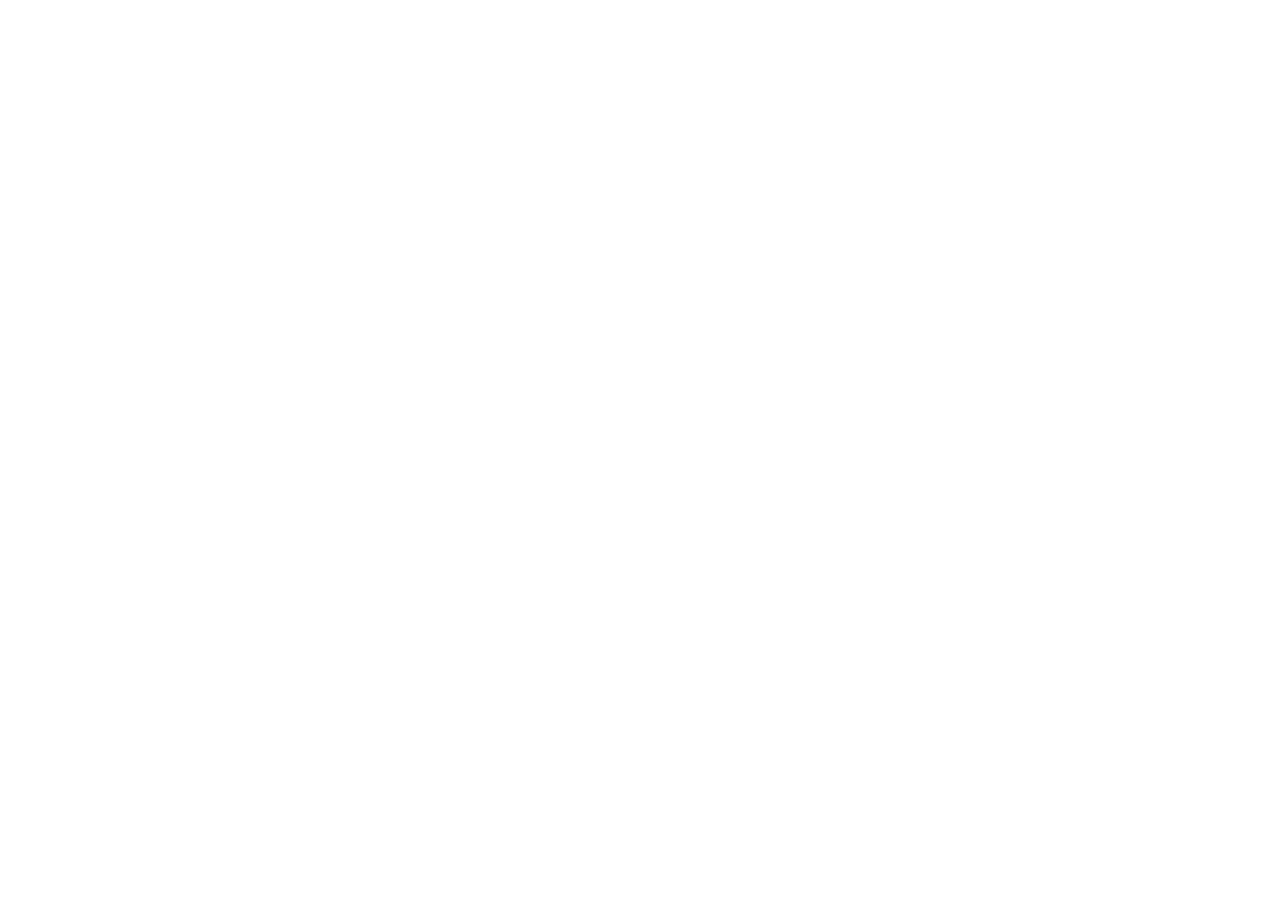
==== cart.html @ 6547da54 "1" ====
<!DOCTYPE html>
<html lang="en">

<head>
    <meta charset="UTF-8">
    <meta http-equiv="X-UA-Compatible" content="IE=edge">
    <meta name="viewport" content="width=device-width, initial-scale=1.0">
    <link href="https://cdn.jsdelivr.net/npm/bootstrap@5.2.0/dist/css/bootstrap.min.css" rel="stylesheet"
        integrity="sha384-gH2yIJqKdNHPEq0n4Mqa/HGKIhSkIHeL5AyhkYV8i59U5AR6csBvApHHNl/vI1Bx" crossorigin="anonymous">
    <link rel="stylesheet" href="https://cdn.jsdelivr.net/npm/bootstrap@5.2.0/dist/css/bootstrap.min.css">
    <link rel="stylesheet" href="https://cdn.jsdelivr.net/npm/swiper/swiper-bundle.min.css" />
    <script src="https://cdn.jsdelivr.net/npm/swiper/swiper-bundle.min.js"></script>
    <link rel="preconnect" href="https://fonts.googleapis.com">
    <link rel="preconnect" href="https://fonts.gstatic.com" crossorigin>
    <link href="https://fonts.googleapis.com/css2?family=Poppins&display=swap" rel="stylesheet">
    <script src="./js/main.js"></script>
    <link rel="stylesheet" href="./css/normalize.css">
    <link rel="stylesheet" href="./css/style.css">
    <title>Document</title>
</head>

<body>

</body>

</html>
---- css/style.css ----
body {
  min-width: 360px;
}

@font-face {
  font-family: "Proxima Nova Bold";
  src: url("../fonts/ProximaNova-Bold.eot");
  src: url("../fonts/ProximaNova-Bold.eot?#iefix") format("embedded-opentype"), url("../fonts/ProximaNova-Bold.woff") format("woff"), url("../fonts/ProximaNova-Bold.ttf") format("truetype");
  font-weight: normal;
  font-style: normal;
}
.w-fc {
  width: -webkit-fit-content;
  width: -moz-fit-content;
  width: fit-content;
}

.mxw-575 {
  max-width: 575px !important;
}

.mxw-454 {
  max-width: 454px !important;
}
@media screen and (min-width: 992px) and (max-width: 1600px) {
  .mxw-454 {
    margin-top: 24px;
    max-width: 100% !important;
  }
}

.text-gray {
  line-height: 16px !important;
  color: #979797 !important;
}

.container {
  --bs-gutter-x: 2.5rem !important;
}
@media screen and (min-width: 1600px) {
  .container {
    max-width: 1422px;
    padding: 0;
  }
}

.header a {
  font-family: "Proxima Nova Bold";
  font-style: normal;
  font-weight: 700;
  font-size: 16px;
  line-height: 19px;
}

.bg-chair {
  background-image: url(../img/bg-chair.png);
  background-size: cover;
  background-repeat: no-repeat;
  height: 434px;
  background-position: -187px;
  max-width: 1920px;
  margin: 0 auto;
}
@media screen and (min-width: 992px) {
  .bg-chair {
    background-position: left top;
    height: 526px;
  }
}
.bg-chair .row {
  background-color: #666A6F;
  padding: 32px 8px;
  max-width: 388px;
  margin: 0 auto;
  width: 100%;
  top: 90%;
  left: 50%;
  transform: translateX(-50%);
}
@media screen and (min-width: 576px) {
  .bg-chair .row {
    max-width: 500px;
  }
}
@media screen and (min-width: 768px) {
  .bg-chair .row {
    max-width: 740px;
  }
}
@media screen and (min-width: 992px) {
  .bg-chair .row {
    position: unset !important;
    max-width: 388px;
    transform: translateX(0);
    margin: auto 0;
    margin-left: auto;
    background: rgba(0, 0, 0, 0.36);
    -webkit-backdrop-filter: blur(34px);
            backdrop-filter: blur(34px);
  }
}
@media screen and (min-width: 1200px) {
  .bg-chair .row {
    max-width: 730px;
    padding: 50px 36px 50px 43px;
    width: 100%;
  }
}
.bg-chair .row h2 {
  font-family: "Proxima Nova Bold";
  font-style: normal;
  font-weight: 700;
  font-size: 26px;
  line-height: 22px;
  color: #FFFFFF;
}
@media screen and (min-width: 1200px) {
  .bg-chair .row h2 {
    font-size: 48px;
    line-height: 48px;
    padding: 0;
    margin-bottom: 30px !important;
  }
}
.bg-chair .row p {
  font-family: "Proxima Nova Bold";
  font-style: normal;
  font-weight: 400;
  font-size: 18px;
  line-height: 28px;
  opacity: 0.6;
  color: #ECECEC;
}
@media screen and (min-width: 1200px) {
  .bg-chair .row p {
    font-size: 20px;
    line-height: 28px;
    padding: 0;
    margin-bottom: 58px;
    width: 100%;
    max-width: 610px;
  }
}
.bg-chair .row button {
  font-family: "Proxima Nova";
  font-style: normal;
  font-weight: 700;
  font-size: 15px;
  line-height: 15px;
  text-transform: uppercase;
  color: #040404;
  padding: 14px 40px;
  border: 0;
  background-color: #FFFFFF;
}
@media screen and (min-width: 1200px) {
  .bg-chair .row button {
    font-size: 16px;
    line-height: 19px;
    padding: 16px 40px;
  }
}

.bg-snow {
  margin-top: 300px;
  padding-top: 40px;
  background-image: linear-gradient(0deg, rgba(17, 16, 16, 0) 0%, rgba(17, 16, 16, 0.0211887) 12.5%, rgba(17, 16, 16, 0.0211887) 88.02%, rgba(17, 16, 16, 0) 100%), url(../svg/bg-snow.svg);
  background-repeat: no-repeat;
}
@media screen and (min-width: 768px) {
  .bg-snow {
    margin-top: 200px;
  }
}
@media screen and (min-width: 992px) {
  .bg-snow {
    margin-top: 0;
    padding-top: 80px;
  }
}
.bg-snow .block h2 {
  text-align: center;
  font-family: "Proxima Nova Bold";
  font-style: normal;
  font-weight: 700;
  font-size: 30px;
  line-height: 48px;
  color: #111010;
  margin-bottom: 0;
}
@media screen and (min-width: 992px) {
  .bg-snow .block h2 {
    font-size: 48px;
    line-height: 48px;
    margin-bottom: 20px;
  }
}
.bg-snow .block .line {
  max-width: 125px;
  height: 3px;
  background-color: #C4C4C4;
  margin: auto;
}
@media screen and (min-width: 992px) {
  .bg-snow .block .line {
    max-width: 150px;
    height: 5px;
  }
}
.bg-snow .block p {
  font-family: "Proxima Nova Bold";
  font-style: normal;
  font-weight: 400;
  font-size: 15px;
  line-height: 25px;
  text-align: center;
  color: #616161;
  margin-top: 14px;
  opacity: 0.6;
}
@media screen and (min-width: 992px) {
  .bg-snow .block p {
    margin-top: 30px;
  }
}
.bg-snow .swiper-slide .row {
  background-color: #111010;
  border: 1px solid #FFFFFF;
  max-width: 360px;
  padding: 20px 54px 15px 59px;
  top: 90%;
}
@media screen and (min-width: 576px) {
  .bg-snow .swiper-slide .row {
    max-width: 535px;
    padding: 20px 54px 30px 59px;
  }
}
.bg-snow .swiper-slide .row h3 {
  font-family: "Proxima Nova Bold";
  font-style: normal;
  font-weight: 600;
  font-size: 28px;
  line-height: 28px;
  text-align: center;
  color: #FFFFFF;
}
@media screen and (min-width: 576px) {
  .bg-snow .swiper-slide .row h3 {
    margin-bottom: 10px !important;
  }
}
.bg-snow .swiper-slide .row p {
  font-family: "Proxima Nova Bold";
  font-style: normal;
  font-weight: 400;
  font-size: 16px;
  line-height: 16px;
  text-align: center;
  color: #B4B4B4;
  opacity: 0.6;
}
.bg-snow .block-big {
  margin-top: 40px;
}
.bg-snow .block-big .row .bath {
  position: relative;
  max-width: 575px;
  padding: 0;
}
.bg-snow .block-big .row .bath picture {
  max-width: 575px;
}
.bg-snow .block-big .row .bath picture img {
  width: 575px;
}
.bg-snow .block-big .row .bath .row {
  background-color: #111010;
  border: 1px solid #FFFFFF;
  width: 535px;
  left: 52%;
  transform: translateX(-50%);
  top: 85%;
  padding: 30px 0;
  height: 114px;
}
.bg-snow .block-big .row .bath .row h3 {
  font-family: "Proxima Nova Bold";
  font-style: normal;
  font-weight: 600;
  font-size: 28px;
  line-height: 28px;
  text-align: center;
  color: #FFFFFF;
}
.bg-snow .block-big .row .bath .row p {
  font-family: "Proxima Nova Bold";
  font-style: normal;
  font-weight: 400;
  font-size: 16px;
  line-height: 16px;
  text-align: center;
  color: #B4B4B4;
}
.bg-snow .block-big .row .marble {
  position: relative;
  max-width: 339px;
  padding: 0;
}
.bg-snow .block-big .row .marble picture {
  max-width: 339px;
}
.bg-snow .block-big .row .marble picture img {
  max-width: 339px;
}
.bg-snow .block-big .row .marble .row {
  background-color: #111010;
  border: 1px solid #FFFFFF;
  width: 299px;
  left: 52%;
  transform: translateX(-50%);
  top: 85%;
  padding: 30px 0;
  max-height: 114px;
}
.bg-snow .block-big .row .marble .row h3 {
  font-family: "Proxima Nova Bold";
  font-style: normal;
  font-weight: 600;
  font-size: 28px;
  line-height: 28px;
  text-align: center;
  color: #FFFFFF;
}
.bg-snow .block-big .row .marble .row p {
  font-family: "Proxima Nova Bold";
  font-style: normal;
  font-weight: 400;
  font-size: 16px;
  line-height: 16px;
  text-align: center;
  color: #B4B4B4;
}
@media screen and (min-width: 992px) and (max-width: 1600px) {
  .bg-snow .block-big .row .block-small {
    flex-direction: row !important;
    gap: 30px;
    align-items: center;
    justify-content: center;
  }
}
@media screen and (min-width: 992px) and (max-width: 1200px) {
  .bg-snow .block-big .row .block-small {
    gap: 12px;
  }
}
.bg-snow .block-big .row .door {
  position: relative;
  max-width: 454px;
  padding: 0;
}
.bg-snow .block-big .row .door picture {
  max-width: 454px;
}
.bg-snow .block-big .row .door picture img {
  max-width: 454px;
}
.bg-snow .block-big .row .door .row {
  background-color: #111010;
  border: 1px solid #FFFFFF;
  width: 415px;
  left: 56%;
  transform: translateX(-50%);
  top: 66%;
  padding: 30px 0;
  max-height: 114px;
}
.bg-snow .block-big .row .door .row h3 {
  font-family: "Proxima Nova Bold";
  font-style: normal;
  font-weight: 600;
  font-size: 28px;
  line-height: 28px;
  text-align: center;
  color: #FFFFFF;
}
.bg-snow .block-big .row .door .row p {
  font-family: "Proxima Nova Bold";
  font-style: normal;
  font-weight: 400;
  font-size: 16px;
  line-height: 16px;
  text-align: center;
  color: #B4B4B4;
}
.bg-snow .block-big .row .kitchen {
  position: relative;
  max-width: 454px;
  padding: 0;
  margin-top: 70px;
}
@media screen and (min-width: 992px) and (max-width: 1600px) {
  .bg-snow .block-big .row .kitchen {
    margin-top: 0;
  }
}
.bg-snow .block-big .row .kitchen picture {
  max-width: 454px;
}
.bg-snow .block-big .row .kitchen picture img {
  max-width: 454px;
}
.bg-snow .block-big .row .kitchen .row {
  background-color: #111010;
  border: 1px solid #FFFFFF;
  width: 415px;
  left: 56%;
  transform: translateX(-50%);
  top: 66%;
  padding: 30px 0;
  max-height: 114px;
}
.bg-snow .block-big .row .kitchen .row h3 {
  font-family: "Proxima Nova Bold";
  font-style: normal;
  font-weight: 600;
  font-size: 28px;
  line-height: 28px;
  text-align: center;
  color: #FFFFFF;
}
.bg-snow .block-big .row .kitchen .row p {
  font-family: "Proxima Nova Bold";
  font-style: normal;
  font-weight: 400;
  font-size: 16px;
  line-height: 16px;
  text-align: center;
  color: #B4B4B4;
}

.swiper {
  width: 100%;
  height: 100%;
}

.swiper-pagination {
  position: initial;
  margin-top: 90px;
}

.swiper-slide {
  display: flex;
  justify-content: center;
  align-items: center;
}

.swiper-slide img {
  display: block;
  width: 100%;
  height: 100%;
  -o-object-fit: cover;
     object-fit: cover;
  width: 388px;
  height: 350px;
  max-width: 100%;
}
@media screen and (min-width: 576px) {
  .swiper-slide img {
    width: 100%;
    height: 100%;
  }
}

.custom-bullet {
  width: 8px;
  height: 8px;
  margin: 0 8px;
  display: inline-block;
  background-color: #C4C4C4;
}
.custom-bullet.swiper-pagination-bullet-active {
  background: black;
}

.swiper-button-next,
.swiper-button-prev {
  width: 37px;
  height: 37px;
  background-image: url(../svg/arrow.svg);
  background-repeat: no-repeat;
  background-size: 12px;
  background-position: center;
  background-color: #FFFFFF;
  transform: translateY(-50%);
  top: 45%;
}
@media screen and (min-width: 992px) {
  .swiper-button-next,
.swiper-button-prev {
    width: 50px;
    height: 50px;
  }
}
.swiper-button-next::after,
.swiper-button-prev::after {
  content: "";
}

.swiper-button-next {
  right: 0;
}

.swiper-button-prev {
  left: 0;
  transform: rotateZ(180deg) translateY(50%);
}

.bg-room {
  background-image: url(../img/bg-room.png);
  height: 579px;
  background-repeat: no-repeat;
  background-size: cover;
  background-position: center;
  margin-top: 285px;
  position: relative;
}
@media screen and (min-width: 992px) {
  .bg-room {
    background-image: none;
    margin-top: 120px;
  }
}
@media screen and (min-width: 992px) {
  .bg-room .container {
    background-image: url(../img/bg-room.png);
    height: 579px;
    background-repeat: no-repeat;
    background-size: 1301px;
    background-position: right;
    margin-top: 285px;
    position: relative;
    height: 526px;
    margin-top: 120px;
    display: flex;
  }
}
.bg-room .row {
  padding: 22px 20px 35px;
  background-color: #F7F7F7;
  max-width: 388px;
  margin: 0 auto;
  position: absolute;
  width: 100%;
  left: 50%;
  transform: translateX(-50%);
  margin-top: -246px;
}
@media screen and (min-width: 576px) {
  .bg-room .row {
    max-width: 500px;
    margin-top: -176px;
  }
}
@media screen and (min-width: 768px) {
  .bg-room .row {
    max-width: 740px;
  }
}
@media screen and (min-width: 992px) {
  .bg-room .row {
    position: unset !important;
    max-width: 388px;
    transform: translateX(0);
    margin: auto 0;
    background-color: #F7F7F7;
  }
}
@media screen and (min-width: 1200px) {
  .bg-room .row {
    max-width: 708px;
    padding: 50px 55px 52px 43px;
    width: 100%;
  }
}
.bg-room .row h3 {
  font-family: "Proxima Nova Bold";
  font-style: normal;
  font-weight: 700;
  font-size: 30px;
  line-height: 48px;
  color: #111010;
  margin-bottom: 10px;
}
@media screen and (min-width: 1200px) {
  .bg-room .row h3 {
    font-size: 48px;
    line-height: 48px;
    margin-bottom: 30px;
  }
}
.bg-room .row p {
  font-family: "Proxima Nova Bold";
  font-style: normal;
  font-weight: 400;
  font-size: 20px;
  line-height: 28px;
  color: #616161;
  margin-bottom: 24px;
}
@media screen and (min-width: 1200px) {
  .bg-room .row p {
    font-size: 20px;
    line-height: 28px;
    margin-bottom: 58px;
  }
}
.bg-room .row button {
  font-family: "Proxima Nova";
  font-style: normal;
  font-weight: 700;
  font-size: 15px;
  line-height: 15px;
  text-transform: uppercase;
  color: #FFFFFF;
  background-color: #111010;
  padding: 14px 40px;
  border: 0;
}
@media screen and (min-width: 1200px) {
  .bg-room .row button {
    font-size: 16px;
    line-height: 19px;
  }
}

.cret {
  margin-top: 60px;
}
@media screen and (min-width: 992px) {
  .cret {
    margin-top: 0;
    padding-top: 87px;
    background-image: url(../svg/bg-snow.svg);
  }
}
.cret h2 {
  font-family: "Proxima Nova Bold";
  font-style: normal;
  font-weight: 700;
  font-size: 30px;
  line-height: 30px;
  color: #111010;
  margin-bottom: 20px;
  text-align: center;
}
@media screen and (min-width: 992px) {
  .cret h2 {
    font-size: 48px;
    line-height: 58px;
    text-align: left;
    margin-bottom: 30px;
  }
}
.cret p {
  font-family: "Proxima Nova Bold";
  font-style: normal;
  font-weight: 400;
  font-size: 20px;
  line-height: 28px;
  text-align: center;
  color: #616161;
  opacity: 0.6;
}
@media screen and (min-width: 992px) {
  .cret p {
    font-size: 20px;
    line-height: 28px;
    text-align: left;
    max-width: 610px;
    margin-bottom: 50px;
  }
}
@media screen and (min-width: 992px) and (max-width: 1600px) {
  .cret .gap-5 {
    gap: 25px !important;
  }
}
@media screen and (min-width: 992px) and (max-width: 1400px) {
  .cret .gap-5 {
    justify-content: space-around;
  }
}
.cret .block-1 picture {
  max-width: 257px;
  padding: 0;
}
.cret .block-1 picture img {
  max-width: 257px;
  width: 100%;
}
.cret button {
  font-family: "Proxima Nova Bold";
  font-style: normal;
  font-weight: 700;
  font-size: 16px;
  line-height: 19px;
  text-transform: uppercase;
  color: #FFFFFF;
  padding: 16px 44px;
  border: 0;
  margin-top: 40px;
  background-color: #111010;
}
.cret .play {
  max-width: 226px;
  display: flex;
  padding: 25px 30px;
  gap: 16px;
  align-items: center;
  background-color: #FFFFFF;
  position: absolute;
  top: 100%;
  left: 90%;
  transform: translate(-90%, -100%);
}
.cret .play-small h3 {
  margin-bottom: 0;
  font-family: "Proxima Nova Bold";
  font-style: normal;
  font-weight: 600;
  font-size: 18px;
  line-height: 18px;
  color: #898989;
}
.cret .play-small p {
  margin-bottom: 0;
  font-family: "Proxima Nova Bold";
  font-style: normal;
  font-weight: 600;
  font-size: 18px;
  line-height: 18px;
  color: #111010;
}
.cret .col-4 picture {
  max-width: 454px;
  height: -webkit-fit-content;
  height: -moz-fit-content;
  height: fit-content;
}
.cret .col-4 picture img {
  max-width: 454px !important;
  width: 100% !important;
  max-height: 726px !important;
  height: 100% !important;
}
@media screen and (min-width: 992px) and (max-width: 1400px) {
  .cret .col-4 picture img {
    height: -webkit-fit-content !important;
    height: -moz-fit-content !important;
    height: fit-content !important;
  }
}
.cret .swiper-button-next,
.cret .swiper-button-prev {
  width: 37px;
  height: 37px;
  background-image: url(../svg/arrow.svg);
  background-repeat: no-repeat;
  background-size: 12px;
  background-position: center;
  background-color: #FFFFFF;
  transform: translateY(0);
  top: 50%;
}
@media screen and (min-width: 992px) {
  .cret .swiper-button-next,
.cret .swiper-button-prev {
    width: 50px;
    height: 50px;
  }
}
.cret .swiper-button-next::after,
.cret .swiper-button-prev::after {
  content: "";
}
.cret .swiper-button-prev {
  left: 0;
  transform: rotateZ(180deg) translateY(0);
}

.project {
  margin-top: 60px;
}
@media screen and (min-width: 992px) {
  .project {
    margin-top: 120px;
  }
}
.project h2 {
  text-align: center;
  font-family: "Proxima Nova Bold";
  font-style: normal;
  font-weight: 700;
  font-size: 30px;
  line-height: 48px;
  color: #111010;
  margin-bottom: 0;
}
@media screen and (min-width: 992px) {
  .project h2 {
    font-size: 48px;
    line-height: 48px;
    margin-bottom: 20px;
  }
}
.project .line {
  max-width: 125px;
  height: 3px;
  background-color: #C4C4C4;
  margin: auto;
}
@media screen and (min-width: 992px) {
  .project .line {
    max-width: 150px;
    height: 5px;
  }
}
.project p {
  font-family: "Proxima Nova Bold";
  font-style: normal;
  font-weight: 400;
  font-size: 15px;
  line-height: 25px;
  text-align: center;
  color: #616161;
  margin-top: 14px;
  opacity: 0.6;
}
@media screen and (min-width: 992px) {
  .project p {
    margin-top: 30px;
  }
}
.project button {
  font-family: "Proxima Nova Bold";
  font-style: normal;
  font-weight: 700;
  font-size: 16px;
  line-height: 16px;
  text-transform: uppercase;
  color: #FFFFFF;
  padding: 14px 40px;
  border: 0;
  background-color: #111010;
  max-width: 153px;
  max-height: 45px;
  width: 100%;
}
@media screen and (min-width: 992px) {
  .project button {
    margin-top: 50px;
    max-width: 180px;
    max-height: 52px;
    line-height: 19px;
    padding: 16px 54px;
  }
}
.project .swiper-slide h4 {
  font-family: "Proxima Nova Bold";
  font-style: normal;
  font-weight: 600;
  font-size: 26px;
  line-height: 26px;
  text-align: center;
  color: #111010;
}
.project .swiper-slide p {
  font-family: "Proxima Nova Bold";
  font-style: normal;
  font-weight: 600;
  font-size: 16px;
  line-height: 26px;
  color: rgba(17, 16, 16, 0.5);
  margin-top: 4px;
}
.project .swiper-button-next,
.project .swiper-button-prev {
  width: 37px;
  height: 37px;
  background-image: url(../svg/arrow.svg);
  background-repeat: no-repeat;
  background-size: 12px;
  background-position: center;
  background-color: #FFFFFF;
  top: 50%;
}
@media screen and (min-width: 992px) {
  .project .swiper-button-next,
.project .swiper-button-prev {
    width: 50px;
    height: 50px;
  }
}
.project .swiper-button-next::after,
.project .swiper-button-prev::after {
  content: "";
}
.project .swiper-button-prev {
  left: 0;
}
.project .block-ds picture {
  padding: 0;
  max-width: 333px;
  width: 100%;
}
.project .block-ds picture img {
  max-width: 333px;
  width: 100%;
}
.project .block-ds h4 {
  max-width: 333px;
  padding: 0;
  font-family: "Proxima Nova Bold";
  font-style: normal;
  font-weight: 600;
  font-size: 26px;
  line-height: 26px;
  text-align: center;
  color: #111010;
  margin-top: 34px;
}
.project .block-ds p {
  max-width: 333px;
  padding: 0;
  font-family: "Proxima Nova Bold";
  font-style: normal;
  font-weight: 600;
  font-size: 16px;
  line-height: 26px;
  text-align: center;
  color: rgba(17, 16, 16, 0.5);
  margin-top: 4px;
}

.ds {
  background-image: url(../svg/bg-snow.svg);
  margin-top: 120px;
}
.ds button {
  font-family: "Proxima Nova Bold";
  font-style: normal;
  font-weight: 700;
  font-size: 16px;
  line-height: 19px;
  text-transform: uppercase;
  color: #FFFFFF;
  padding: 18px 34px;
  max-height: 52px;
  max-width: 210px;
  width: 100%;
  background-color: #111010;
}
.ds .block-1 h2 {
  text-align: center;
  font-family: "Proxima Nova Bold";
  font-style: normal;
  font-weight: 700;
  font-size: 48px;
  line-height: 48px;
  color: #111010;
  margin-bottom: 20px;
}
.ds .block-1 .line {
  max-width: 150px;
  height: 5px;
  background-color: #C4C4C4;
  margin: auto;
}
.ds .block-1 p {
  font-family: "Proxima Nova Bold";
  font-style: normal;
  font-weight: 400;
  font-size: 15px;
  line-height: 25px;
  text-align: center;
  color: #616161;
  margin-top: 30px;
  opacity: 0.6;
}
.ds .p-after::after {
  content: "";
  border: solid #808080;
  border-width: 0 1.5px 1.5px 0;
  display: inline-block;
  padding: 3px;
  transform: rotate(45deg);
  -webkit-transform: rotate(45deg);
  margin-left: 3px;
  margin-bottom: 2px;
}
.ds .block-ds {
  background-color: #F6F6F6;
  max-width: 333px;
  width: 100%;
  box-shadow: 0px 8px 16px rgba(0, 0, 0, 0.04);
}
.ds .block-ds picture {
  max-width: 333px;
  width: 100%;
  padding: 0;
  padding-top: 12px;
}
.ds .block-ds picture img {
  max-width: 333px;
  width: 333px;
}
.ds .block-ds .row {
  background-color: #FFFFFF;
  padding: 29px 20px 21px;
  margin-top: 12px;
}
.ds .block-ds .row h3 {
  font-family: "Proxima Nova Bold";
  font-style: normal;
  font-weight: 600;
  font-size: 26px;
  line-height: 26px;
  text-align: center;
  color: #111010;
}
.ds .block-ds .row span {
  font-family: "Proxima Nova Bold";
  font-style: normal;
  font-weight: 400;
  font-size: 12px;
  line-height: 12px;
  text-align: center;
  -webkit-text-decoration-line: line-through;
          text-decoration-line: line-through;
  color: #CACACA;
  max-width: 70px;
  padding: 0 !important;
}
.ds .block-ds .row p {
  padding: 0 !important;
  font-family: "Proxima Nova Bold";
  font-style: normal;
  font-weight: 600;
  font-size: 18px;
  line-height: 18px;
  text-align: center;
  color: rgba(17, 16, 16, 0.5);
  max-width: 110px;
  margin-bottom: 0;
}

.bg-show {
  background-image: url("../svg/bg-snow.svg"), url("../img/show.png");
  margin-top: 295px;
  height: 670px;
  background-repeat: no-repeat;
  background-size: cover;
  background-position: bottom, center;
  position: relative;
}
@media screen and (min-width: 992px) {
  .bg-show {
    background-image: url(../svg/bg-snow.svg);
    background-position: bottom;
    background-size: contain;
    height: 660px;
    margin-top: 185px;
  }
}
@media screen and (min-width: 992px) {
  .bg-show .container {
    background-image: url(../img/show.png);
    height: 649px;
    background-repeat: no-repeat;
    background-size: 817px;
    background-position: left;
    margin-top: 185px;
    position: relative;
    margin-top: 120px;
    display: flex;
  }
}
.bg-show .container .row {
  padding: 22px 20px 47px;
  background-color: #F7F7F7;
  max-width: 388px;
  margin: 0 auto;
  position: absolute;
  width: 100%;
  left: 50%;
  transform: translateX(-50%);
  margin-top: -236px;
}
@media screen and (min-width: 576px) {
  .bg-show .container .row {
    max-width: 500px;
    margin-top: -176px;
  }
}
@media screen and (min-width: 768px) {
  .bg-show .container .row {
    max-width: 740px;
  }
}
@media screen and (min-width: 992px) {
  .bg-show .container .row {
    position: unset !important;
    transform: translateX(0);
    max-width: 692px;
    margin: auto 0;
    background-color: #F7F7F7;
    margin-left: auto;
    max-width: 692px;
    padding: 120px 152px 120px 86px;
    width: 100%;
  }
}
.bg-show .container .row h3 {
  font-family: "Proxima Nova Bold";
  font-style: normal;
  font-weight: 700;
  font-size: 30px;
  line-height: 48px;
  color: #111010;
  margin-bottom: 10px;
}
@media screen and (min-width: 1200px) {
  .bg-show .container .row h3 {
    font-size: 48px;
    line-height: 48px;
    margin-bottom: 30px;
  }
}
.bg-show .container .row p {
  font-family: "Proxima Nova Bold";
  font-style: normal;
  font-weight: 400;
  font-size: 20px;
  line-height: 28px;
  color: #616161;
  margin-bottom: 24px;
}
@media screen and (min-width: 1200px) {
  .bg-show .container .row p {
    font-size: 20px;
    line-height: 28px;
    margin-bottom: 58px;
  }
}
.bg-show .container .row button {
  font-family: "Proxima Nova";
  font-style: normal;
  font-weight: 700;
  font-size: 15px;
  line-height: 15px;
  text-transform: uppercase;
  color: #FFFFFF;
  background-color: #111010;
  padding: 14px 40px;
  border: 0;
}
@media screen and (min-width: 1200px) {
  .bg-show .container .row button {
    font-size: 16px;
    line-height: 19px;
  }
}

.footer {
  background-color: #111010;
}
@media screen and (min-width: 992px) {
  .footer {
    margin-top: 120px;
  }
}
.footer .container .row .border-b {
  border-bottom: 1px solid #474747;
}
@media screen and (min-width: 992px) {
  .footer .container .row .border-b {
    border: 0;
  }
}
.footer .container .row img {
  max-width: 122px;
  margin: auto;
  padding-top: 28px;
  margin-bottom: 38px;
}
@media screen and (min-width: 992px) {
  .footer .container .row img {
    max-width: 162px;
    height: -webkit-fit-content;
    height: -moz-fit-content;
    height: fit-content;
  }
}
.footer .container .row a {
  width: -webkit-fit-content;
  width: -moz-fit-content;
  width: fit-content;
  color: #FFFFFF;
}
.footer .container .row svg {
  width: -webkit-fit-content;
  width: -moz-fit-content;
  width: fit-content;
  height: -webkit-fit-content;
  height: -moz-fit-content;
  height: fit-content;
}
.footer .container .row p,
.footer .container .row span {
  font-family: "Proxima Nova Bold";
  font-style: normal;
  font-weight: 400;
  font-size: 9px;
  line-height: 9px;
  text-align: center;
  letter-spacing: 0.183333px;
  color: #FFFFFF;
  opacity: 0.5;
}
.footer .container .row ul li {
  margin: 8px 0;
}

.bg-kitchen {
  background-image: url(../img/bg-filtr.png), url(../img/kitchen-catalog.png);
  background-size: cover;
  background-repeat: no-repeat;
  height: 526px;
  margin-top: 33px;
  background-position: center;
}
.bg-kitchen h1 {
  font-family: "Proxima Nova Bold";
  font-style: normal;
  font-weight: 700;
  font-size: 26px;
  line-height: 22px;
  text-transform: uppercase;
  margin-top: 227px;
  color: #E4E4E4;
}
@media screen and (min-width: 992px) {
  .bg-kitchen h1 {
    font-size: 72px;
    line-height: 72px;
    margin-bottom: 36px;
    padding: 0;
  }
}
.bg-kitchen p {
  font-family: "Proxima Nova Bold";
  font-style: normal;
  font-weight: 400;
  font-size: 18px;
  line-height: 28px;
  opacity: 0.6;
  color: #E4E4E4;
  max-width: 697px;
}
@media screen and (min-width: 992px) {
  .bg-kitchen p {
    font-size: 20px;
    line-height: 28px;
    padding: 0;
  }
}

.cote {
  margin-top: 100px;
}
@media screen and (max-width: 1600px) {
  .cote .row {
    justify-content: center !important;
  }
}
.cote .row .block {
  max-width: 329px;
  padding: 48px 46px 102px 27px;
  background-color: #252525;
  max-height: 401px;
}
.cote .row .block span {
  font-family: "Proxima Nova Bold";
  font-style: normal;
  font-weight: 400;
  font-size: 15px;
  line-height: 28px;
  color: #FFFFFF;
  margin-bottom: 14px;
}
.cote .row .block h2 {
  font-family: "Proxima Nova Bold";
  font-style: normal;
  font-weight: 700;
  font-size: 25px;
  line-height: 25px;
  color: #FFFFFF;
  margin-bottom: 24px;
}
.cote .row .block p {
  font-family: "Proxima Nova Bold";
  font-style: normal;
  font-weight: 400;
  font-size: 18px;
  line-height: 28px;
  color: #BCBCBC;
}
.cote .row .block-1 {
  max-width: 329px;
  max-height: 401px;
  padding: 274px 80px 20px 28px;
  background-image: url(../img/catalog-1.png);
}
.cote .row .block-1 span {
  font-family: "Proxima Nova Bold";
  font-style: normal;
  font-weight: 400;
  font-size: 15px;
  line-height: 28px;
  color: #FFFFFF;
  margin-bottom: 6px;
}
.cote .row .block-1 h2 {
  font-family: "Proxima Nova Bold";
  font-style: normal;
  font-weight: 700;
  font-size: 25px;
  line-height: 25px;
  color: #FFFFFF;
  margin-bottom: 6px;
}
.cote .row .block-1 p {
  font-family: "Proxima Nova Bold";
  font-style: normal;
  font-weight: 400;
  font-size: 18px;
  line-height: 28px;
  color: #BCBCBC;
}
.cote .row .block-1:nth-child(3) {
  background-image: url(../img/catalog-2.png);
}
.cote .row .block-1:nth-child(4) {
  background-image: url(../img/catalog-3.png);
}

.banner {
  margin-top: 124px;
}
.banner .container {
  filter: drop-shadow(0px 4px 4px rgba(0, 0, 0, 0.08));
  max-width: 1375px;
}
.banner .container .block {
  padding: 40px 0 40px 32px;
  max-width: 532px;
  background-color: #FFFFFF;
  max-height: 225px;
}
.banner .container .block h3 {
  font-family: "Poppins";
  font-style: normal;
  font-weight: 400;
  font-size: 40px;
  line-height: 60px;
  color: #000000;
  margin-bottom: 10px;
}
.banner .container .block p {
  font-family: "Proxima Nova Bold";
  font-style: normal;
  font-weight: 400;
  font-size: 20px;
  line-height: 28px;
  color: #616161;
  margin-bottom: 0;
}
.banner .container picture {
  max-width: 886px;
  width: 100%;
}
.banner .container picture img {
  max-width: 886px;
  width: 100%;
}

.tree {
  margin-top: 36px;
  background-color: #222222;
  background-image: url(../svg/bg-snow.svg);
}
.tree .row {
  padding: 41px 0;
}
.tree .row a {
  font-family: "Poppins";
  font-style: normal;
  font-weight: 400;
  font-size: 20px;
  line-height: 30px;
  color: #FFFFFF;
}
.tree .row .after::after {
  content: "";
  border-bottom: 1.5px solid white;
  border-right: 1.5px solid white;
  transform: rotateZ(315deg);
  display: inline-block;
  width: 8px;
  height: 8px;
  margin-left: 8px;
  margin-right: 20px;
}

.product {
  max-width: 1440px;
  margin: auto;
}
@media screen and (min-width: 991px) {
  .product .product--block--dfl {
    display: flex;
    flex-wrap: nowrap;
    padding: 0px;
    padding-top: 40px;
    gap: 20px;
  }
}
@media screen and (min-width: 1200px) {
  .product .product--block--dfl {
    padding-top: 78px;
    gap: 60px;
  }
}
.product .product--block--dfl .product--block--dfl-block-1 {
  padding: 0 20px;
}
@media screen and (min-width: 576px) {
  .product .product--block--dfl .product--block--dfl-block-1 {
    padding: 0 25px;
  }
}
@media screen and (min-width: 767px) {
  .product .product--block--dfl .product--block--dfl-block-1 {
    padding: 0 50px;
  }
}
@media screen and (min-width: 991px) {
  .product .product--block--dfl .product--block--dfl-block-1 {
    padding: 0px;
  }
}
.product .product--block--dfl .product--block--dfl-block-1 .product--block--img1 {
  max-width: 666px;
  width: 100%;
  max-height: 500px;
  height: 100%;
  margin-top: 20px;
  filter: brightness(1);
  cursor: pointer;
}
.product .product--block--dfl .product--block--dfl-block-1 .product--block--img1:hover {
  filter: brightness(0.5);
}
@media screen and (min-width: 576px) {
  .product .product--block--dfl .product--block--dfl-block-1 .product--block--img1 {
    display: block;
    margin: auto;
    margin-top: 30px;
  }
}
@media screen and (min-width: 767px) {
  .product .product--block--dfl .product--block--dfl-block-1 .product--block--img1 {
    margin-top: 45px;
  }
}
@media screen and (min-width: 991px) {
  .product .product--block--dfl .product--block--dfl-block-1 .product--block--img1 {
    margin-top: 0;
  }
}
.product .product--block--dfl .product--block--dfl-block-1 .product--block--dfl--cont {
  display: flex;
  flex-wrap: nowrap;
  padding-top: 15px;
  gap: 8px;
}
@media screen and (min-width: 576px) {
  .product .product--block--dfl .product--block--dfl-block-1 .product--block--dfl--cont {
    padding-top: 18px;
    gap: 12px;
  }
}
@media screen and (min-width: 767px) {
  .product .product--block--dfl .product--block--dfl-block-1 .product--block--dfl--cont {
    padding-top: 22px;
    gap: 16px;
  }
}
@media screen and (min-width: 991px) {
  .product .product--block--dfl .product--block--dfl-block-1 .product--block--dfl--cont {
    padding-top: 27px;
    gap: 25px;
  }
}
.product .product--block--dfl .product--block--dfl-block-1 .product--block--dfl--cont .product--block--img2 {
  max-width: 159px;
  width: 100%;
  max-height: 144px;
  height: 100%;
  filter: brightness(1);
  cursor: pointer;
}
.product .product--block--dfl .product--block--dfl-block-1 .product--block--dfl--cont .product--block--img2:hover {
  filter: brightness(0.5);
}
.product .product--block--dfl .product--block--dfl-block-1 .product--block--dfl--cont .product--block--img3 {
  max-width: 159px;
  width: 100%;
  max-height: 144px;
  height: 100%;
  filter: brightness(1);
  cursor: pointer;
}
.product .product--block--dfl .product--block--dfl-block-1 .product--block--dfl--cont .product--block--img3:hover {
  filter: brightness(0.5);
}
.product .product--block--dfl .product--block--dfl-block-1 .product--block--dfl--cont .product--block--img4 {
  max-width: 159px;
  width: 100%;
  max-height: 144px;
  height: 100%;
  filter: brightness(1);
  cursor: pointer;
}
.product .product--block--dfl .product--block--dfl-block-1 .product--block--dfl--cont .product--block--img4:hover {
  filter: brightness(0.5);
}
.product .product--block--dfl .product--block--dfl-block-2 {
  padding: 0 20px;
}
@media screen and (min-width: 576px) {
  .product .product--block--dfl .product--block--dfl-block-2 {
    padding: 0 25px;
  }
}
@media screen and (min-width: 767px) {
  .product .product--block--dfl .product--block--dfl-block-2 {
    padding: 0 50px;
  }
}
@media screen and (min-width: 991px) {
  .product .product--block--dfl .product--block--dfl-block-2 {
    padding: 0px;
  }
}
.product .product--block--dfl .product--block--dfl-block-2 .product--block--item1 .product--block--title {
  font-family: "Proxima Nova";
  font-style: normal;
  font-weight: 700;
  font-size: 24px;
  line-height: 34px;
  color: #111010;
  padding-top: 20px;
}
@media screen and (min-width: 576px) {
  .product .product--block--dfl .product--block--dfl-block-2 .product--block--item1 .product--block--title {
    font-family: "Proxima Nova";
    font-style: normal;
    font-weight: 700;
    font-size: 28px;
    line-height: 38px;
    color: #111010;
  }
}
@media screen and (min-width: 767px) {
  .product .product--block--dfl .product--block--dfl-block-2 .product--block--item1 .product--block--title {
    font-family: "Proxima Nova";
    font-style: normal;
    font-weight: 700;
    font-size: 32px;
    line-height: 42px;
    color: #111010;
    padding-top: 32px;
  }
}
@media screen and (min-width: 991px) {
  .product .product--block--dfl .product--block--dfl-block-2 .product--block--item1 .product--block--title {
    padding-top: 15px;
    font-family: "Proxima Nova";
    font-style: normal;
    font-weight: 700;
    font-size: 40px;
    line-height: 50px;
    color: #111010;
  }
}
@media screen and (min-width: 1200px) {
  .product .product--block--dfl .product--block--dfl-block-2 .product--block--item1 .product--block--title {
    font-family: "Proxima Nova";
    font-style: normal;
    font-weight: 700;
    font-size: 48px;
    line-height: 58px;
    color: #111010;
  }
}
.product .product--block--dfl .product--block--dfl-block-2 .product--block--item1 .product--block--subtitle {
  font-family: "Poppins";
  font-style: normal;
  font-weight: 400;
  font-size: 18px;
  line-height: 30px;
  color: #000000;
  padding-bottom: 10px;
}
@media screen and (min-width: 576px) {
  .product .product--block--dfl .product--block--dfl-block-2 .product--block--item1 .product--block--subtitle {
    font-family: "Poppins";
    font-style: normal;
    font-weight: 400;
    font-size: 20px;
    line-height: 34px;
    color: #000000;
  }
}
@media screen and (min-width: 767px) {
  .product .product--block--dfl .product--block--dfl-block-2 .product--block--item1 .product--block--subtitle {
    font-family: "Poppins";
    font-style: normal;
    font-weight: 400;
    font-size: 26px;
    line-height: 40px;
    color: #000000;
    padding-bottom: 16px;
  }
}
@media screen and (min-width: 991px) {
  .product .product--block--dfl .product--block--dfl-block-2 .product--block--item1 .product--block--subtitle {
    font-family: "Poppins";
    font-style: normal;
    font-weight: 400;
    font-size: 30px;
    line-height: 45px;
    color: #000000;
    padding-bottom: 21px;
  }
}
.product .product--block--dfl .product--block--dfl-block-2 .product--block--item1 .product--block--text {
  font-family: "Proxima Nova";
  font-style: normal;
  font-weight: 400;
  font-size: 15px;
  line-height: 20px;
  color: #616161;
  padding-bottom: 30px;
}
@media screen and (min-width: 576px) {
  .product .product--block--dfl .product--block--dfl-block-2 .product--block--item1 .product--block--text {
    font-family: "Proxima Nova";
    font-style: normal;
    font-weight: 400;
    font-size: 16px;
    line-height: 22px;
    color: #616161;
  }
}
@media screen and (min-width: 767px) {
  .product .product--block--dfl .product--block--dfl-block-2 .product--block--item1 .product--block--text {
    font-family: "Proxima Nova";
    font-style: normal;
    font-weight: 400;
    font-size: 18px;
    line-height: 24px;
    color: #616161;
    padding-bottom: 42px;
  }
}
@media screen and (min-width: 991px) {
  .product .product--block--dfl .product--block--dfl-block-2 .product--block--item1 .product--block--text {
    font-family: "Proxima Nova";
    font-style: normal;
    font-weight: 400;
    font-size: 20px;
    line-height: 28px;
    color: #616161;
    padding-bottom: 67px;
    max-width: 610px;
    width: 100%;
    padding-right: 5px;
  }
}
@media screen and (min-width: 1400px) {
  .product .product--block--dfl .product--block--dfl-block-2 .product--block--item1 .product--block--text {
    padding-right: 0;
  }
}
.product .product--block--dfl .product--block--dfl-block-2 .product--block--item2 {
  display: flex;
  gap: 13px;
}
.product .product--block--dfl .product--block--dfl-block-2 .product--block--item2 .product--block--btn1 {
  font-family: "Inter";
  font-style: normal;
  font-weight: 400;
  font-size: 15px;
  line-height: 20px;
  color: #000000;
  padding: 5px 3px;
  border: 1px solid black;
}
@media screen and (min-width: 576px) {
  .product .product--block--dfl .product--block--dfl-block-2 .product--block--item2 .product--block--btn1 {
    font-family: "Inter";
    font-style: normal;
    font-weight: 400;
    font-size: 16px;
    line-height: 21px;
    color: #000000;
    padding: 10px 20px;
  }
}
@media screen and (min-width: 767px) {
  .product .product--block--dfl .product--block--dfl-block-2 .product--block--item2 .product--block--btn1 {
    font-family: "Inter";
    font-style: normal;
    font-weight: 400;
    font-size: 18px;
    line-height: 22px;
    color: #000000;
    padding: 20px 24px;
  }
}
@media screen and (min-width: 991px) {
  .product .product--block--dfl .product--block--dfl-block-2 .product--block--item2 .product--block--btn1 {
    font-family: "Inter";
    font-style: normal;
    font-weight: 400;
    font-size: 20px;
    line-height: 24px;
    color: #000000;
  }
}
.product .product--block--dfl .product--block--dfl-block-2 .product--block--item2 .product--block--btn1::before {
  content: "-";
  display: inline-block;
  width: 8px;
  height: 8px;
  margin-right: 16px;
  margin-left: 8px;
}
@media screen and (min-width: 576px) {
  .product .product--block--dfl .product--block--dfl-block-2 .product--block--item2 .product--block--btn1::before {
    margin-right: 20px;
    margin-left: 0px;
  }
}
@media screen and (min-width: 767px) {
  .product .product--block--dfl .product--block--dfl-block-2 .product--block--item2 .product--block--btn1::before {
    margin-right: 30px;
  }
}
@media screen and (min-width: 991px) {
  .product .product--block--dfl .product--block--dfl-block-2 .product--block--item2 .product--block--btn1::before {
    font-size: 24px;
    margin-right: 34px;
  }
}
@media screen and (min-width: 1200px) {
  .product .product--block--dfl .product--block--dfl-block-2 .product--block--item2 .product--block--btn1::before {
    margin-right: 44px;
  }
}
.product .product--block--dfl .product--block--dfl-block-2 .product--block--item2 .product--block--btn1::after {
  content: "+";
  display: inline-block;
  width: 8px;
  height: 8px;
  margin-left: 16px;
  margin-right: 8px;
}
@media screen and (min-width: 576px) {
  .product .product--block--dfl .product--block--dfl-block-2 .product--block--item2 .product--block--btn1::after {
    margin-left: 20px;
    margin-right: 0px;
  }
}
@media screen and (min-width: 767px) {
  .product .product--block--dfl .product--block--dfl-block-2 .product--block--item2 .product--block--btn1::after {
    margin-left: 30px;
  }
}
@media screen and (min-width: 991px) {
  .product .product--block--dfl .product--block--dfl-block-2 .product--block--item2 .product--block--btn1::after {
    font-size: 24px;
    margin-left: 34px;
  }
}
@media screen and (min-width: 1200px) {
  .product .product--block--dfl .product--block--dfl-block-2 .product--block--item2 .product--block--btn1::after {
    margin-left: 44px;
  }
}
.product .product--block--dfl .product--block--dfl-block-2 .product--block--item2 .product--block--btn2 {
  font-family: "Inter";
  font-style: normal;
  font-weight: 400;
  font-size: 15px;
  line-height: 20px;
  color: #ffffff;
  background-color: #22222b;
  padding: 6px 25px;
  transition: all 0.3s;
  position: relative;
  overflow: hidden;
  z-index: 1;
}
.product .product--block--dfl .product--block--dfl-block-2 .product--block--item2 .product--block--btn2::after {
  content: "";
  position: absolute;
  bottom: 0;
  left: 0;
  width: 100%;
  height: 100%;
  background-color: #22222b;
  z-index: -2;
}
.product .product--block--dfl .product--block--dfl-block-2 .product--block--item2 .product--block--btn2::before {
  content: "";
  position: absolute;
  bottom: 0;
  left: 0;
  width: 0%;
  height: 100%;
  background-color: #343434;
  transition: all 0.3s;
  z-index: -1;
}
.product .product--block--dfl .product--block--dfl-block-2 .product--block--item2 .product--block--btn2:hover {
  color: #fff;
}
.product .product--block--dfl .product--block--dfl-block-2 .product--block--item2 .product--block--btn2:hover::before {
  width: 100%;
}
@media screen and (min-width: 576px) {
  .product .product--block--dfl .product--block--dfl-block-2 .product--block--item2 .product--block--btn2 {
    font-family: "Inter";
    font-style: normal;
    font-weight: 400;
    font-size: 16px;
    line-height: 21px;
    color: #ffffff;
    padding: 10px 28px;
  }
}
@media screen and (min-width: 767px) {
  .product .product--block--dfl .product--block--dfl-block-2 .product--block--item2 .product--block--btn2 {
    font-family: "Inter";
    font-style: normal;
    font-weight: 400;
    font-size: 18px;
    line-height: 22px;
    color: #ffffff;
    padding: 20px 40px;
  }
}
@media screen and (min-width: 991px) {
  .product .product--block--dfl .product--block--dfl-block-2 .product--block--item2 .product--block--btn2 {
    font-family: "Inter";
    font-style: normal;
    font-weight: 400;
    font-size: 20px;
    line-height: 24px;
    color: #ffffff;
    padding: 20px 44px;
  }
}
@media screen and (min-width: 1200px) {
  .product .product--block--dfl .product--block--dfl-block-2 .product--block--item2 .product--block--btn2 {
    padding: 20px 57px;
  }
}
.product .product--block--dfl .product--block--dfl-block-2 .product--block--item2 .product--block--btn3 {
  border: 1px solid black;
  transition: all 0.3s;
  position: relative;
  overflow: hidden;
  z-index: 1;
}
.product .product--block--dfl .product--block--dfl-block-2 .product--block--item2 .product--block--btn3::after {
  content: "";
  position: absolute;
  bottom: 0;
  left: 0;
  width: 100%;
  height: 100%;
  background-color: #ffffff;
  z-index: -2;
}
.product .product--block--dfl .product--block--dfl-block-2 .product--block--item2 .product--block--btn3::before {
  content: "";
  position: absolute;
  bottom: 0;
  left: 0;
  width: 0%;
  height: 100%;
  background-color: #b3b3b3;
  transition: all 0.3s;
  z-index: -1;
}
.product .product--block--dfl .product--block--dfl-block-2 .product--block--item2 .product--block--btn3:hover {
  color: #fff;
}
.product .product--block--dfl .product--block--dfl-block-2 .product--block--item2 .product--block--btn3:hover::before {
  width: 100%;
}
.product .product--block--dfl .product--block--dfl-block-2 .product--block--item2 .product--block--btn3 .product--block--svg {
  margin-top: 5px;
  margin-left: 5px;
  margin-right: 5px;
}
@media screen and (min-width: 576px) {
  .product .product--block--dfl .product--block--dfl-block-2 .product--block--item2 .product--block--btn3 .product--block--svg {
    margin-top: 10px;
    margin-left: 10px;
    margin-right: 9px;
    margin-bottom: 5px;
  }
}
@media screen and (min-width: 767px) {
  .product .product--block--dfl .product--block--dfl-block-2 .product--block--item2 .product--block--btn3 .product--block--svg {
    margin-right: 17px;
    margin-left: 18px;
  }
}
.product .product--block--dfl .product--block--dfl-block-2 .product--block--item3 {
  padding-top: 19px;
}
.product .product--block--dfl .product--block--dfl-block-2 .product--block--item3 .product--block--list .product--block--list-child {
  font-family: "Poppins";
  font-style: normal;
  font-weight: 400;
  font-size: 15px;
  line-height: 20px;
  color: #000000;
}
@media screen and (min-width: 576px) {
  .product .product--block--dfl .product--block--dfl-block-2 .product--block--item3 .product--block--list .product--block--list-child {
    font-family: "Poppins";
    font-style: normal;
    font-weight: 400;
    font-size: 16px;
    line-height: 22px;
    color: #000000;
  }
}
@media screen and (min-width: 767px) {
  .product .product--block--dfl .product--block--dfl-block-2 .product--block--item3 .product--block--list .product--block--list-child {
    font-family: "Poppins";
    font-style: normal;
    font-weight: 400;
    font-size: 18px;
    line-height: 27px;
    color: #000000;
  }
}
.product .product--block--dfl .product--block--dfl-block-2 .product--block--item3 .product--block--list .product--block--list-child::before {
  content: "";
  display: inline-block;
  width: 8px;
  height: 8px;
  border-radius: 50%;
  border: 1px solid #c4c4c4;
  background-color: #c4c4c4;
  margin-right: 6px;
  margin-bottom: 1px;
}
@media screen and (min-width: 576px) {
  .product .product--block--dfl .product--block--dfl-block-2 .product--block--item3 .product--block--list .product--block--list-child::before {
    margin-right: 10px;
  }
}
@media screen and (min-width: 767px) {
  .product .product--block--dfl .product--block--dfl-block-2 .product--block--item3 .product--block--list .product--block--list-child::before {
    margin-right: 14px;
  }
}

.product-child {
  padding-top: 10px;
  padding-bottom: 10px;
}

.product--block--bottom {
  max-width: 1440px;
  margin: auto;
  padding-left: 20px;
  padding-right: 20px;
  padding-top: 50px;
  padding-bottom: 25px;
}
@media screen and (min-width: 576px) {
  .product--block--bottom {
    padding-left: 25px;
    padding-right: 25px;
    padding-bottom: 40px;
  }
}
@media screen and (min-width: 767px) {
  .product--block--bottom {
    padding-left: 50px;
    padding-right: 50px;
    padding-top: 70px;
    padding-bottom: 60px;
  }
}
@media screen and (min-width: 991px) {
  .product--block--bottom {
    padding-left: 59px;
    padding-right: 0px;
    padding-top: 141px;
    padding-bottom: 0;
  }
}
.product--block--bottom .product--block--bottom-span1 {
  font-family: "Poppins";
  font-style: normal;
  font-weight: 400;
  font-size: 15px;
  line-height: 20px;
  color: #979797;
  background: transparent;
}
@media screen and (min-width: 576px) {
  .product--block--bottom .product--block--bottom-span1 {
    font-family: "Poppins";
    font-style: normal;
    font-weight: 400;
    font-size: 16px;
    line-height: 22px;
    color: #979797;
  }
}
@media screen and (min-width: 767px) {
  .product--block--bottom .product--block--bottom-span1 {
    font-family: "Poppins";
    font-style: normal;
    font-weight: 400;
    font-size: 18px;
    line-height: 26px;
    color: #979797;
  }
}
@media screen and (min-width: 991px) {
  .product--block--bottom .product--block--bottom-span1 {
    font-family: "Poppins";
    font-style: normal;
    font-weight: 400;
    font-size: 20px;
    line-height: 30px;
    color: #979797;
  }
}
.product--block--bottom .product--block--bottom-span2 {
  background: transparent;
  font-family: "Poppins";
  font-style: normal;
  font-weight: 600;
  font-size: 15px;
  line-height: 20px;
  color: #000000;
  padding-left: 14px;
  padding-right: 10px;
}
@media screen and (min-width: 576px) {
  .product--block--bottom .product--block--bottom-span2 {
    font-family: "Poppins";
    font-style: normal;
    font-weight: 600;
    font-size: 16px;
    line-height: 22px;
    color: #000000;
  }
}
@media screen and (min-width: 767px) {
  .product--block--bottom .product--block--bottom-span2 {
    font-family: "Poppins";
    font-style: normal;
    font-weight: 600;
    font-size: 18px;
    line-height: 26px;
    color: #000000;
    padding-left: 18px;
    padding-right: 12px;
  }
}
@media screen and (min-width: 991px) {
  .product--block--bottom .product--block--bottom-span2 {
    font-family: "Poppins";
    font-style: normal;
    font-weight: 600;
    font-size: 20px;
    line-height: 30px;
    color: #000000;
    padding-left: 23px;
    padding-right: 16px;
  }
}
.product--block--bottom .product--block--bottom-span3 {
  background: transparent;
  font-family: "Poppins";
  font-style: normal;
  font-weight: 600;
  font-size: 15px;
  line-height: 20px;
  color: #000000;
}
@media screen and (min-width: 576px) {
  .product--block--bottom .product--block--bottom-span3 {
    font-family: "Poppins";
    font-style: normal;
    font-weight: 600;
    font-size: 16px;
    line-height: 22px;
    color: #000000;
  }
}
@media screen and (min-width: 767px) {
  .product--block--bottom .product--block--bottom-span3 {
    font-family: "Poppins";
    font-style: normal;
    font-weight: 600;
    font-size: 18px;
    line-height: 26px;
    color: #000000;
  }
}
@media screen and (min-width: 991px) {
  .product--block--bottom .product--block--bottom-span3 {
    font-family: "Poppins";
    font-style: normal;
    font-weight: 600;
    font-size: 20px;
    line-height: 30px;
    color: #000000;
  }
}
.product--block--bottom .product--block--bottom-text {
  font-family: "Poppins";
  font-style: normal;
  font-weight: 400;
  font-size: 15px;
  line-height: 20px;
  color: #000000;
  padding-top: 16px;
}
@media screen and (min-width: 576px) {
  .product--block--bottom .product--block--bottom-text {
    font-family: "Poppins";
    font-style: normal;
    font-weight: 400;
    font-size: 16px;
    line-height: 22px;
    color: #000000;
  }
}
@media screen and (min-width: 767px) {
  .product--block--bottom .product--block--bottom-text {
    font-family: "Poppins";
    font-style: normal;
    font-weight: 400;
    font-size: 18px;
    line-height: 26px;
    color: #000000;
    padding-top: 24px;
  }
}
@media screen and (min-width: 991px) {
  .product--block--bottom .product--block--bottom-text {
    font-family: "Poppins";
    font-style: normal;
    font-weight: 400;
    font-size: 20px;
    line-height: 30px;
    color: #000000;
    max-width: 1290px;
    width: 100%;
    padding-top: 39px;
  }
}

.product--block--bottom-item {
  text-align: center;
}

.choise {
  max-width: 1440px;
  margin: auto;
}

.choise--block__grid {
  margin-top: -26px;
  padding-bottom: 24px;
  max-width: 968px;
  padding-left: 20px;
  padding-right: 20px;
  display: grid;
  grid-template-columns: 0.1fr repeat(2, 0.3fr) 0.4fr 0.3fr 0.1fr;
  grid-template-rows: 0.3fr 0.02fr 1fr 0.02fr 1fr 0.02fr 1fr;
  grid-column-gap: 0px;
  grid-row-gap: 0px;
  background-color: #fafafa;
}
@media screen and (min-width: 576px) {
  .choise--block__grid {
    margin-top: -21px;
  }
}
@media screen and (min-width: 767px) {
  .choise--block__grid {
    margin-top: -31px;
  }
}
@media screen and (min-width: 991px) {
  .choise--block__grid {
    margin-top: -30px;
    padding-bottom: 46px;
  }
}
@media screen and (min-width: 1200px) {
  .choise--block__grid {
    max-width: 748px;
    margin-top: -30px;
    padding-bottom: 66px;
    padding-left: 0;
    padding-right: 0;
  }
}
@media screen and (min-width: 1300px) {
  .choise--block__grid {
    max-width: 818px;
  }
}
@media screen and (min-width: 1400px) {
  .choise--block__grid {
    max-width: 948px;
  }
}
@media screen and (min-width: 1440px) {
  .choise--block__grid {
    max-width: 968px;
  }
}
.choise--block__grid .choise--block__grid-child1 {
  grid-area: 1/3/2/4;
  padding-top: 10px;
}
@media screen and (min-width: 991px) {
  .choise--block__grid .choise--block__grid-child1 {
    padding-top: 25px;
  }
}
.choise--block__grid .choise--block__grid-child2 {
  grid-area: 1/4/2/5;
  padding-top: 10px;
}
@media screen and (min-width: 991px) {
  .choise--block__grid .choise--block__grid-child2 {
    padding-top: 25px;
  }
}
.choise--block__grid .choise--block__grid-child3 {
  grid-area: 1/5/2/6;
  padding-top: 10px;
}
@media screen and (min-width: 991px) {
  .choise--block__grid .choise--block__grid-child3 {
    padding-top: 25px;
  }
}
.choise--block__grid .choise--block__grid-child4 {
  grid-area: 3/1/4/2;
  padding-left: 10px;
}
@media screen and (min-width: 991px) {
  .choise--block__grid .choise--block__grid-child4 {
    padding-left: 31px;
  }
}
.choise--block__grid .choise--block__grid-child5 {
  grid-area: 3/2/4/3;
  margin: auto;
}
.choise--block__grid .choise--block__grid-child6 {
  grid-area: 3/3/4/4;
  margin: auto;
}
.choise--block__grid .choise--block__grid-child7 {
  grid-area: 3/4/4/5;
  margin: auto;
}
.choise--block__grid .choise--block__grid-child8 {
  grid-area: 3/5/4/6;
  margin: auto;
}
.choise--block__grid .choise--block__grid-child9 {
  grid-area: 3/6/4/7;
  margin: auto;
  padding-right: 10px;
}
@media screen and (min-width: 991px) {
  .choise--block__grid .choise--block__grid-child9 {
    padding-right: 36px;
  }
}
.choise--block__grid .choise--block__grid-child10 {
  grid-area: 5/1/6/2;
  padding-left: 10px;
}
@media screen and (min-width: 991px) {
  .choise--block__grid .choise--block__grid-child10 {
    padding-left: 31px;
  }
}
.choise--block__grid .choise--block__grid-child11 {
  grid-area: 5/2/6/3;
  margin: auto;
}
.choise--block__grid .choise--block__grid-child12 {
  grid-area: 5/3/6/4;
  margin: auto;
}
.choise--block__grid .choise--block__grid-child13 {
  grid-area: 5/4/6/5;
  margin: auto;
}
.choise--block__grid .choise--block__grid-child14 {
  grid-area: 5/5/6/6;
  margin: auto;
}
.choise--block__grid .choise--block__grid-child15 {
  margin: auto;
  grid-area: 5/6/6/7;
  padding-right: 10px;
}
@media screen and (min-width: 991px) {
  .choise--block__grid .choise--block__grid-child15 {
    padding-right: 36px;
  }
}
.choise--block__grid .choise--block__grid-child16 {
  grid-area: 7/1/8/2;
  padding-left: 10px;
}
@media screen and (min-width: 991px) {
  .choise--block__grid .choise--block__grid-child16 {
    padding-left: 31px;
  }
}
.choise--block__grid .choise--block__grid-child17 {
  grid-area: 7/2/8/3;
  margin: auto;
}
.choise--block__grid .choise--block__grid-child18 {
  grid-area: 7/3/8/4;
  margin: auto;
}
.choise--block__grid .choise--block__grid-child19 {
  grid-area: 7/4/8/5;
  margin: auto;
}
.choise--block__grid .choise--block__grid-child20 {
  grid-area: 7/5/8/6;
  margin: auto;
}
.choise--block__grid .choise--block__grid-child21 {
  grid-area: 7/6/8/7;
  padding-right: 10px;
  margin: auto;
}
@media screen and (min-width: 991px) {
  .choise--block__grid .choise--block__grid-child21 {
    padding-right: 36px;
  }
}
.choise--block__grid .choise--block__grid-child22 {
  grid-area: 2/1/3/7;
  border: 2px solid #ffffff;
  margin-top: 10px;
  margin-bottom: 20px;
}
@media screen and (min-width: 991px) {
  .choise--block__grid .choise--block__grid-child22 {
    margin-top: 17px;
    margin-bottom: 30px;
  }
}
.choise--block__grid .choise--block__grid-child23 {
  grid-area: 4/1/5/7;
  border: 2px solid #ffffff;
  margin-top: 20px;
  margin-bottom: 20px;
}
@media screen and (min-width: 991px) {
  .choise--block__grid .choise--block__grid-child23 {
    margin-top: 33px;
    margin-bottom: 33px;
  }
}
.choise--block__grid .choise--block__grid-child24 {
  grid-area: 6/1/7/7;
  border: 2px solid #ffffff;
  margin-top: 20px;
  margin-bottom: 20px;
}
@media screen and (min-width: 991px) {
  .choise--block__grid .choise--block__grid-child24 {
    margin-top: 33px;
    margin-bottom: 33px;
  }
}

.choise--block__grid-span {
  font-family: "Proxima Nova";
  font-style: normal;
  font-weight: 700;
  font-size: 16px;
  line-height: 20px;
  color: #151515;
  text-align: center;
}
@media screen and (min-width: 991px) {
  .choise--block__grid-span {
    font-family: "Proxima Nova";
    font-style: normal;
    font-weight: 700;
    font-size: 20px;
    line-height: 24px;
    color: #151515;
  }
}

.choise--block__grid-title {
  font-family: "Proxima Nova";
  font-style: normal;
  font-weight: 400;
  font-size: 16px;
  line-height: 20px;
  color: #151515;
  padding-bottom: 11px;
}
@media screen and (min-width: 991px) {
  .choise--block__grid-title {
    font-family: "Proxima Nova";
    font-style: normal;
    font-weight: 400;
    font-size: 20px;
    line-height: 24px;
    color: #151515;
  }
}

.choise--block__grid-text {
  font-family: "Proxima Nova";
  font-style: normal;
  font-weight: 400;
  font-size: 15px;
  line-height: 18px;
  color: #a2a2a2;
}
@media screen and (min-width: 991px) {
  .choise--block__grid-text {
    font-family: "Proxima Nova";
    font-style: normal;
    font-weight: 400;
    font-size: 18px;
    line-height: 18px;
    color: #a2a2a2;
  }
}

.choise--block__grid--item {
  display: inline-block;
}

.choise--block__grid-price {
  font-family: "Proxima Nova";
  font-style: normal;
  font-weight: 400;
  font-size: 15px;
  line-height: 18px;
  color: #151515;
  text-align: center;
  display: block;
}
@media screen and (min-width: 991px) {
  .choise--block__grid-price {
    font-family: "Proxima Nova";
    font-style: normal;
    font-weight: 400;
    font-size: 20px;
    line-height: 24px;
    color: #151515;
  }
}

.choise--block__svg-hover:hover {
  filter: invert(0.5);
}

.choise--block__grid-btn1 {
  border: 1px solid black;
  transition: all 0.3s;
  position: relative;
  overflow: hidden;
  z-index: 1;
}
.choise--block__grid-btn1::after {
  content: "";
  position: absolute;
  bottom: 0;
  left: 0;
  width: 100%;
  height: 100%;
  background-color: #ffffff;
  z-index: -2;
}
.choise--block__grid-btn1::before {
  content: "";
  position: absolute;
  bottom: 0;
  left: 0;
  width: 0%;
  height: 100%;
  background-color: #b3b3b3;
  transition: all 0.3s;
  z-index: -1;
}
.choise--block__grid-btn1:hover {
  color: #fff;
}
.choise--block__grid-btn1:hover::before {
  width: 100%;
}

.choise--block__grid-btn2 {
  border: 1px solid black;
  transition: all 0.3s;
  position: relative;
  overflow: hidden;
  z-index: 1;
}
.choise--block__grid-btn2::after {
  content: "";
  position: absolute;
  bottom: 0;
  left: 0;
  width: 100%;
  height: 100%;
  background-color: #ffffff;
  z-index: -2;
}
.choise--block__grid-btn2::before {
  content: "";
  position: absolute;
  bottom: 0;
  left: 0;
  width: 0%;
  height: 100%;
  background-color: #b3b3b3;
  transition: all 0.3s;
  z-index: -1;
}
.choise--block__grid-btn2:hover {
  color: #fff;
}
.choise--block__grid-btn2:hover::before {
  width: 100%;
}

.choise--block__grid-svg1 {
  margin-bottom: 5px;
  margin-right: 4px;
  margin-left: 4px;
  margin-top: 10px;
}
@media screen and (min-width: 991px) {
  .choise--block__grid-svg1 {
    margin-bottom: 6px;
    margin-right: 7px;
    margin-left: 7px;
    margin-top: 13px;
  }
}

.choise--block__grid-svg2 {
  margin-left: 4px;
  margin-right: 4px;
  margin-top: 4px;
  margin-bottom: 1px;
}
@media screen and (min-width: 991px) {
  .choise--block__grid-svg2 {
    margin-left: 7px;
    margin-right: 7px;
    margin-top: 7px;
    margin-bottom: 3px;
  }
}

.choise--block__grid--quan {
  font-family: "Poppins";
  font-style: normal;
  font-weight: 400;
  font-size: 15px;
  line-height: 20px;
  color: #151515;
  padding-left: 5px;
  padding-right: 5px;
}
@media screen and (min-width: 991px) {
  .choise--block__grid--quan {
    font-family: "Poppins";
    font-style: normal;
    font-weight: 400;
    font-size: 20px;
    line-height: 30px;
    color: #151515;
    padding-left: 21px;
    padding-right: 21px;
  }
}

@media screen and (min-width: 1200px) {
  .choise--contain {
    position: relative;
  }
}

.choise--dropdown {
  max-width: 422px;
  margin-left: 20px;
  margin-right: 20px;
  background-color: #fafafa;
  padding-bottom: 20px;
  margin-top: 25px;
  margin-bottom: 25px;
}
@media screen and (min-width: 374px) {
  .choise--dropdown {
    padding-bottom: 30px;
  }
}
@media screen and (min-width: 425px) {
  .choise--dropdown {
    margin-left: 0;
    margin-right: 0;
    margin: auto;
    margin-top: 50px;
    margin-bottom: 50px;
  }
}
@media screen and (min-width: 425px) {
  .choise--dropdown {
    margin-bottom: 70px;
    margin-top: 70px;
  }
}
@media screen and (min-width: 1200px) {
  .choise--dropdown {
    position: absolute;
    top: -69px;
    left: 778px;
  }
}
@media screen and (min-width: 1300px) {
  .choise--dropdown {
    left: 878px;
  }
}
@media screen and (min-width: 1400px) {
  .choise--dropdown {
    left: 976px;
  }
}
@media screen and (min-width: 1440px) {
  .choise--dropdown {
    left: 1000px;
  }
}

.dropdown-choise {
  display: block;
  position: relative;
  cursor: pointer;
}
.dropdown-choise label {
  display: block;
  font-family: "Proxima Nova";
  font-style: normal;
  font-weight: 700;
  font-size: 15px;
  line-height: 15px;
  color: #151515;
  padding-left: 9px;
  padding-top: 20px;
}
@media screen and (min-width: 374px) {
  .dropdown-choise label {
    font-family: "Proxima Nova";
    font-style: normal;
    font-weight: 700;
    font-size: 18px;
    line-height: 18px;
    color: #151515;
    padding-left: 15px;
    padding-top: 30px;
  }
}
@media screen and (min-width: 425px) {
  .dropdown-choise label {
    font-family: "Proxima Nova";
    font-style: normal;
    font-weight: 700;
    font-size: 20px;
    line-height: 20px;
    color: #151515;
    padding-left: 24px;
  }
}
.dropdown-choise label .choise-dropdown__subtext {
  font-family: "Proxima Nova";
  font-style: normal;
  font-weight: 700;
  font-size: 12px;
  line-height: 12px;
  color: #a7a7a7;
  padding-left: 9px;
}
@media screen and (min-width: 374px) {
  .dropdown-choise label .choise-dropdown__subtext {
    font-family: "Proxima Nova";
    font-style: normal;
    font-weight: 700;
    font-size: 15px;
    line-height: 15px;
    color: #a7a7a7;
  }
}
.dropdown-choise label .choise-dropdown__subtext::after {
  content: "";
  width: 11px;
  height: 11px;
  display: inline-block;
  border-bottom: 1.5px solid #000000;
  border-right: 1.5px solid #000000;
  transform: rotateZ(45deg);
  transition: all 0.3s;
  margin-top: -3px;
  margin-left: 23px;
}
@media screen and (min-width: 425px) {
  .dropdown-choise label .choise-dropdown__subtext::after {
    margin-left: 61px;
  }
}
.dropdown-choise #dropdown-choise {
  display: none;
}
.dropdown-choise #dropdown-choise:checked ~ .dropdown-choise-list {
  display: block;
}
.dropdown-choise #dropdown-choise:checked ~ .dropdown-choise-list .dropdown-choise-list__item {
  margin-left: 9px;
  margin-top: 15px;
}
@media screen and (min-width: 374px) {
  .dropdown-choise #dropdown-choise:checked ~ .dropdown-choise-list .dropdown-choise-list__item {
    margin-left: 15px;
    margin-top: 28px;
  }
}
@media screen and (min-width: 425px) {
  .dropdown-choise #dropdown-choise:checked ~ .dropdown-choise-list .dropdown-choise-list__item {
    margin-left: 24px;
  }
}
.dropdown-choise #dropdown-choise:checked ~ .dropdown-choise-list .dropdown-choise-list__item .dropdown-choise-list__input {
  font-family: "Proxima Nova";
  font-style: normal;
  font-weight: 700;
  font-size: 15px;
  line-height: 15px;
  color: #151515;
  border: 1px solid #000000;
  padding: 3px 5px 3px 9px;
  width: 125px;
}
@media screen and (min-width: 374px) {
  .dropdown-choise #dropdown-choise:checked ~ .dropdown-choise-list .dropdown-choise-list__item .dropdown-choise-list__input {
    font-family: "Proxima Nova";
    font-style: normal;
    font-weight: 700;
    font-size: 18px;
    line-height: 18px;
    color: #151515;
    padding: 8px 5px 9px 11px;
    width: 140px;
  }
}
@media screen and (min-width: 425px) {
  .dropdown-choise #dropdown-choise:checked ~ .dropdown-choise-list .dropdown-choise-list__item .dropdown-choise-list__input {
    width: 182px;
    padding: 14px 10px 15px 23px;
    font-family: "Proxima Nova";
    font-style: normal;
    font-weight: 700;
    font-size: 20px;
    line-height: 20px;
    color: #151515;
  }
}
.dropdown-choise #dropdown-choise:checked ~ .dropdown-choise-list .dropdown-choise-list__item .dropdown-choise-list__btn2 {
  font-family: "Proxima Nova";
  font-style: normal;
  font-weight: 700;
  font-size: 15px;
  line-height: 15px;
  color: #ffffff;
  padding: 6px 30px;
  background-color: #000000;
  margin-left: 10px;
  transition: all 0.3s;
  position: relative;
  overflow: hidden;
  z-index: 1;
}
.dropdown-choise #dropdown-choise:checked ~ .dropdown-choise-list .dropdown-choise-list__item .dropdown-choise-list__btn2::after {
  content: "";
  position: absolute;
  bottom: 0;
  left: 0;
  width: 100%;
  height: 100%;
  background-color: #000000;
  z-index: -2;
}
.dropdown-choise #dropdown-choise:checked ~ .dropdown-choise-list .dropdown-choise-list__item .dropdown-choise-list__btn2::before {
  content: "";
  position: absolute;
  bottom: 0;
  left: 0;
  width: 0%;
  height: 100%;
  background-color: #343434;
  transition: all 0.3s;
  z-index: -1;
}
.dropdown-choise #dropdown-choise:checked ~ .dropdown-choise-list .dropdown-choise-list__item .dropdown-choise-list__btn2:hover {
  color: #fff;
}
.dropdown-choise #dropdown-choise:checked ~ .dropdown-choise-list .dropdown-choise-list__item .dropdown-choise-list__btn2:hover::before {
  width: 100%;
}
@media screen and (min-width: 374px) {
  .dropdown-choise #dropdown-choise:checked ~ .dropdown-choise-list .dropdown-choise-list__item .dropdown-choise-list__btn2 {
    font-family: "Proxima Nova";
    font-style: normal;
    font-weight: 700;
    font-size: 18px;
    line-height: 18px;
    color: #ffffff;
    padding: 12px 40px;
  }
}
@media screen and (min-width: 425px) {
  .dropdown-choise #dropdown-choise:checked ~ .dropdown-choise-list .dropdown-choise-list__item .dropdown-choise-list__btn2 {
    font-family: "Proxima Nova";
    font-style: normal;
    font-weight: 700;
    font-size: 20px;
    line-height: 20px;
    color: #ffffff;
    padding: 18px 50px;
    margin-left: 16px;
  }
}
.dropdown-choise #dropdown-choise:checked ~ .dropdown-choise-list .dropdown-choise-list__brbt {
  border: 1px solid rgba(222, 222, 222, 0.1);
  margin-top: 15px;
  margin-bottom: 10px;
}
@media screen and (min-width: 374px) {
  .dropdown-choise #dropdown-choise:checked ~ .dropdown-choise-list .dropdown-choise-list__brbt {
    margin-top: 23px;
    margin-bottom: 15px;
  }
}
.dropdown-choise #dropdown-choise:checked ~ .dropdown-choise-list .dropdown-choise-list__item2 {
  margin-left: 9px;
}
@media screen and (min-width: 374px) {
  .dropdown-choise #dropdown-choise:checked ~ .dropdown-choise-list .dropdown-choise-list__item2 {
    margin-left: 15px;
  }
}
@media screen and (min-width: 425px) {
  .dropdown-choise #dropdown-choise:checked ~ .dropdown-choise-list .dropdown-choise-list__item2 {
    margin-left: 24px;
  }
}
.dropdown-choise #dropdown-choise:checked ~ .dropdown-choise-list .dropdown-choise-list__item2 .dropdown-choise-list__text1 {
  font-family: "Poppins";
  font-style: normal;
  font-weight: 400;
  font-size: 15px;
  line-height: 20px;
  color: #151515;
  display: inline-block;
  padding-right: 110px;
}
@media screen and (min-width: 374px) {
  .dropdown-choise #dropdown-choise:checked ~ .dropdown-choise-list .dropdown-choise-list__item2 .dropdown-choise-list__text1 {
    font-family: "Poppins";
    font-style: normal;
    font-weight: 400;
    font-size: 18px;
    line-height: 24px;
    color: #151515;
    padding-right: 125px;
  }
}
@media screen and (min-width: 425px) {
  .dropdown-choise #dropdown-choise:checked ~ .dropdown-choise-list .dropdown-choise-list__item2 .dropdown-choise-list__text1 {
    font-family: "Poppins";
    font-style: normal;
    font-weight: 400;
    font-size: 20px;
    line-height: 30px;
    color: #151515;
    padding-right: 177px;
  }
}
.dropdown-choise #dropdown-choise:checked ~ .dropdown-choise-list .dropdown-choise-list__item2 .dropdown-choise-list__text2 {
  font-family: "Proxima Nova";
  font-style: normal;
  font-weight: 400;
  font-size: 15px;
  line-height: 18px;
  color: #151515;
  text-align: right;
}
@media screen and (min-width: 374px) {
  .dropdown-choise #dropdown-choise:checked ~ .dropdown-choise-list .dropdown-choise-list__item2 .dropdown-choise-list__text2 {
    font-family: "Proxima Nova";
    font-style: normal;
    font-weight: 400;
    font-size: 18px;
    line-height: 20px;
    color: #151515;
  }
}
@media screen and (min-width: 425px) {
  .dropdown-choise #dropdown-choise:checked ~ .dropdown-choise-list .dropdown-choise-list__item2 .dropdown-choise-list__text2 {
    font-family: "Proxima Nova";
    font-style: normal;
    font-weight: 400;
    font-size: 20px;
    line-height: 24px;
    color: #151515;
  }
}
.dropdown-choise #dropdown-choise:checked ~ .dropdown-choise-list .dropdown-choise-list__item2 .dropdown-choise-list__text3 {
  font-family: "Proxima Nova";
  font-style: normal;
  font-weight: 400;
  font-size: 12px;
  line-height: 12px;
  color: #a7a7a7;
  display: inline-block;
  padding-right: 157px;
}
@media screen and (min-width: 374px) {
  .dropdown-choise #dropdown-choise:checked ~ .dropdown-choise-list .dropdown-choise-list__item2 .dropdown-choise-list__text3 {
    font-family: "Proxima Nova";
    font-style: normal;
    font-weight: 400;
    font-size: 15px;
    line-height: 15px;
    color: #a7a7a7;
    padding-right: 177px;
  }
}
@media screen and (min-width: 425px) {
  .dropdown-choise #dropdown-choise:checked ~ .dropdown-choise-list .dropdown-choise-list__item2 .dropdown-choise-list__text3 {
    padding-right: 247px;
  }
}
.dropdown-choise #dropdown-choise:checked ~ .dropdown-choise-list .dropdown-choise-list__item2 .dropdown-choise-list__text4 {
  font-family: "Proxima Nova";
  font-style: normal;
  font-weight: 400;
  font-size: 12px;
  line-height: 14px;
  color: #a7a7a7;
  text-align: right;
}
@media screen and (min-width: 374px) {
  .dropdown-choise #dropdown-choise:checked ~ .dropdown-choise-list .dropdown-choise-list__item2 .dropdown-choise-list__text4 {
    font-family: "Proxima Nova";
    font-style: normal;
    font-weight: 400;
    font-size: 15px;
    line-height: 18px;
    color: #a7a7a7;
  }
}
.dropdown-choise #dropdown-choise:checked ~ .dropdown-choise-list .dropdown-choise-list__brbt1 {
  border: 1px solid rgba(222, 222, 222, 0.1);
  margin-top: 20px;
  margin-bottom: 15px;
}
@media screen and (min-width: 374px) {
  .dropdown-choise #dropdown-choise:checked ~ .dropdown-choise-list .dropdown-choise-list__brbt1 {
    margin-top: 27px;
    margin-bottom: 22px;
  }
}
.dropdown-choise #dropdown-choise:checked ~ .dropdown-choise-list .dropdown-choise-list__item3 {
  margin-left: 9px;
}
@media screen and (min-width: 374px) {
  .dropdown-choise #dropdown-choise:checked ~ .dropdown-choise-list .dropdown-choise-list__item3 {
    margin-left: 15px;
  }
}
@media screen and (min-width: 425px) {
  .dropdown-choise #dropdown-choise:checked ~ .dropdown-choise-list .dropdown-choise-list__item3 {
    margin-left: 24px;
  }
}
.dropdown-choise #dropdown-choise:checked ~ .dropdown-choise-list .dropdown-choise-list__item3 .dropdown-choise-list__price1 {
  font-family: "Proxima Nova";
  font-style: normal;
  font-weight: 400;
  font-size: 15px;
  line-height: 15px;
  color: #151515;
  display: inline-block;
}
@media screen and (min-width: 374px) {
  .dropdown-choise #dropdown-choise:checked ~ .dropdown-choise-list .dropdown-choise-list__item3 .dropdown-choise-list__price1 {
    font-family: "Proxima Nova";
    font-style: normal;
    font-weight: 400;
    font-size: 18px;
    line-height: 18px;
    color: #151515;
  }
}
@media screen and (min-width: 425px) {
  .dropdown-choise #dropdown-choise:checked ~ .dropdown-choise-list .dropdown-choise-list__item3 .dropdown-choise-list__price1 {
    font-family: "Proxima Nova";
    font-style: normal;
    font-weight: 400;
    font-size: 20px;
    line-height: 20px;
    color: #151515;
  }
}
.dropdown-choise #dropdown-choise:checked ~ .dropdown-choise-list .dropdown-choise-list__item3 .dropdown-choise-list__price2 {
  font-family: "Proxima Nova";
  font-style: normal;
  font-weight: 400;
  font-size: 12px;
  line-height: 12px;
  color: #a7a7a7;
  padding-left: 15px;
  padding-right: 50px;
}
@media screen and (min-width: 374px) {
  .dropdown-choise #dropdown-choise:checked ~ .dropdown-choise-list .dropdown-choise-list__item3 .dropdown-choise-list__price2 {
    font-family: "Proxima Nova";
    font-style: normal;
    font-weight: 400;
    font-size: 15px;
    line-height: 15px;
    color: #a7a7a7;
    padding-right: 54px;
  }
}
@media screen and (min-width: 425px) {
  .dropdown-choise #dropdown-choise:checked ~ .dropdown-choise-list .dropdown-choise-list__item3 .dropdown-choise-list__price2 {
    padding-right: 112px;
  }
}
.dropdown-choise #dropdown-choise:checked ~ .dropdown-choise-list .dropdown-choise-list__item3 .dropdown-choise-list__price3 {
  font-family: "Proxima Nova";
  font-style: normal;
  font-weight: 400;
  font-size: 15px;
  line-height: 18px;
  color: #151515;
  text-align: right;
}
@media screen and (min-width: 374px) {
  .dropdown-choise #dropdown-choise:checked ~ .dropdown-choise-list .dropdown-choise-list__item3 .dropdown-choise-list__price3 {
    font-family: "Proxima Nova";
    font-style: normal;
    font-weight: 400;
    font-size: 18px;
    line-height: 20px;
    color: #151515;
  }
}
@media screen and (min-width: 425px) {
  .dropdown-choise #dropdown-choise:checked ~ .dropdown-choise-list .dropdown-choise-list__item3 .dropdown-choise-list__price3 {
    font-family: "Proxima Nova";
    font-style: normal;
    font-weight: 400;
    font-size: 20px;
    line-height: 24px;
    color: #151515;
  }
}
.dropdown-choise #dropdown-choise:checked ~ .dropdown-choise-list .dropdown-choise-list__btn3 {
  font-family: "Proxima Nova";
  font-style: normal;
  font-weight: 700;
  font-size: 15px;
  line-height: 18px;
  color: #ffffff;
  padding: 14px 71px;
  margin-top: 20px;
  margin-left: 9px;
  background-color: #000000;
  transition: all 0.3s;
  position: relative;
  overflow: hidden;
  z-index: 1;
}
.dropdown-choise #dropdown-choise:checked ~ .dropdown-choise-list .dropdown-choise-list__btn3::after {
  content: "";
  position: absolute;
  bottom: 0;
  left: 0;
  width: 100%;
  height: 100%;
  background-color: #000000;
  z-index: -2;
}
.dropdown-choise #dropdown-choise:checked ~ .dropdown-choise-list .dropdown-choise-list__btn3::before {
  content: "";
  position: absolute;
  bottom: 0;
  left: 0;
  width: 0%;
  height: 100%;
  background-color: #343434;
  transition: all 0.3s;
  z-index: -1;
}
.dropdown-choise #dropdown-choise:checked ~ .dropdown-choise-list .dropdown-choise-list__btn3:hover {
  color: #fff;
}
.dropdown-choise #dropdown-choise:checked ~ .dropdown-choise-list .dropdown-choise-list__btn3:hover::before {
  width: 100%;
}
@media screen and (min-width: 374px) {
  .dropdown-choise #dropdown-choise:checked ~ .dropdown-choise-list .dropdown-choise-list__btn3 {
    font-family: "Proxima Nova";
    font-style: normal;
    font-weight: 700;
    font-size: 18px;
    line-height: 20px;
    color: #ffffff;
    margin-left: 15px;
    padding: 14px 87px;
  }
}
@media screen and (min-width: 425px) {
  .dropdown-choise #dropdown-choise:checked ~ .dropdown-choise-list .dropdown-choise-list__btn3 {
    font-family: "Proxima Nova";
    font-style: normal;
    font-weight: 700;
    font-size: 20px;
    line-height: 24px;
    color: #ffffff;
    padding: 14px 111px;
    margin-left: 24px;
  }
}
.dropdown-choise #dropdown-choise:checked ~ label b::after {
  transform: rotateZ(-135deg);
  margin-bottom: -4px;
}
.dropdown-choise-list {
  display: none;
}/*# sourceMappingURL=style.css.map */
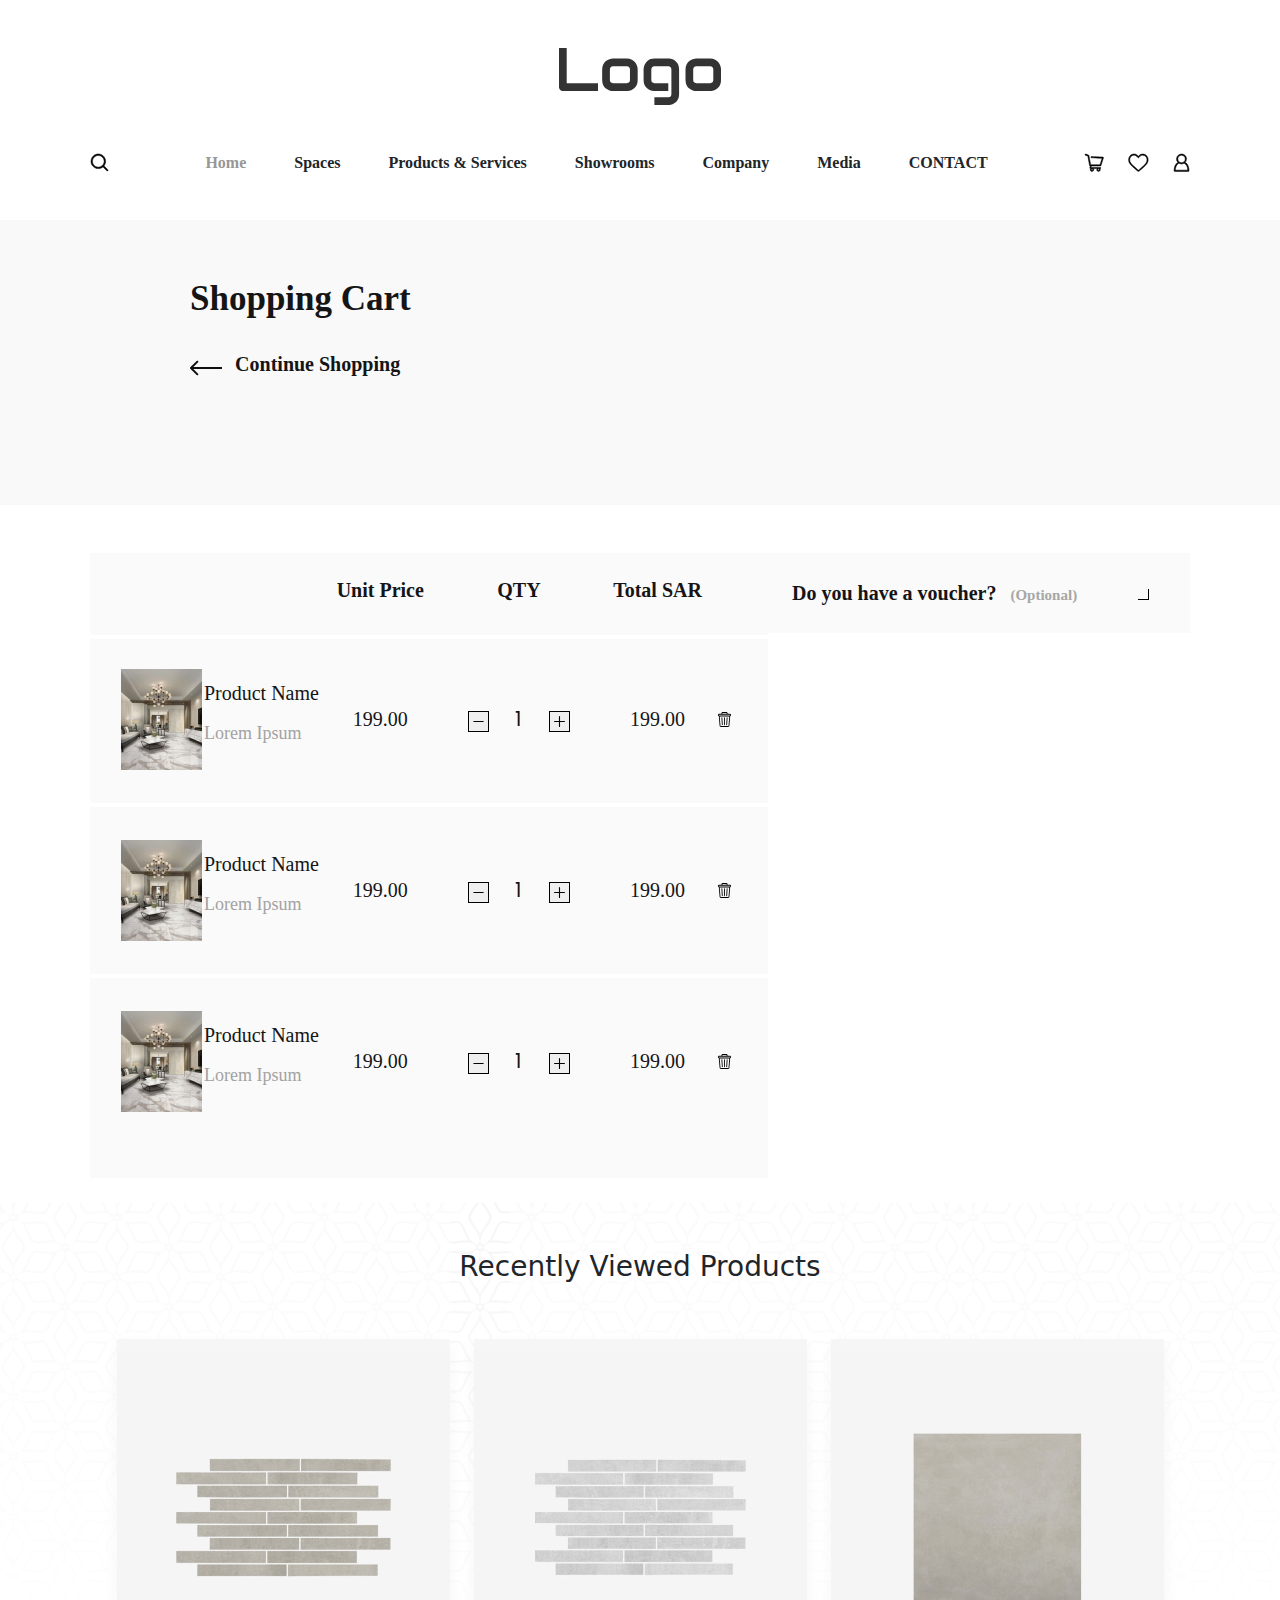
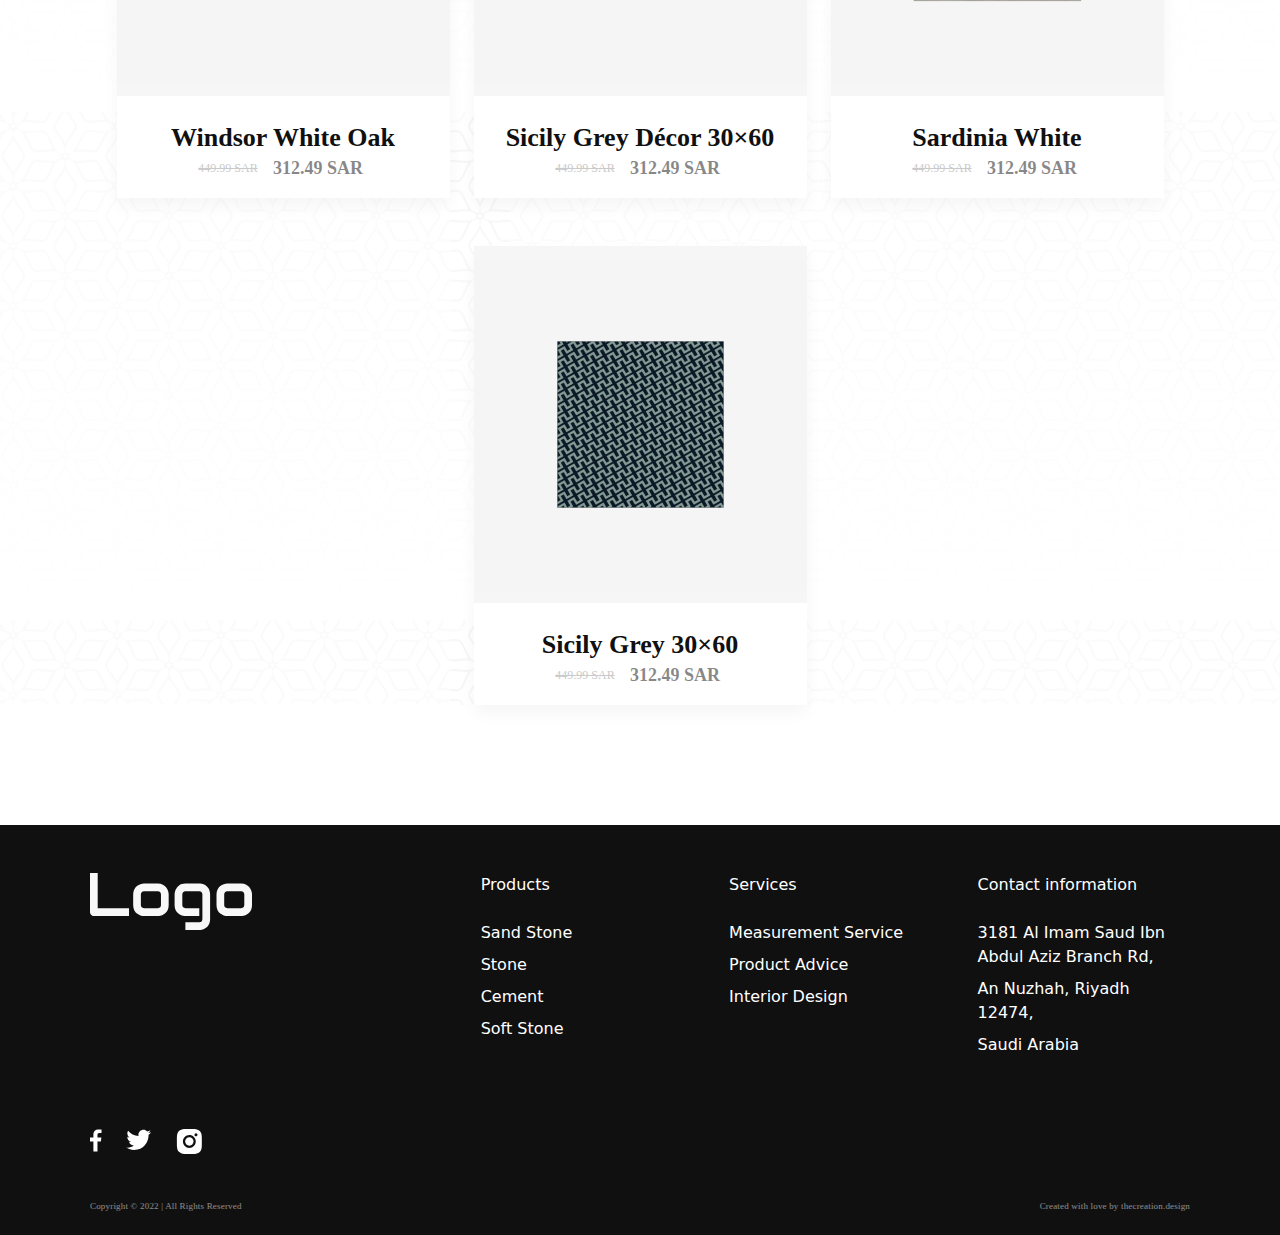
==== commit 10229e39: "1" ====
--- a/cart.html
+++ b/cart.html
@@ -20,7 +20,322 @@
 </head>
 
 <body>
-
+    <header class="header">
+        <div
+            class="container d-flex flex-wrap justify-content-between pt-3 pt-lg-5 align-items-center justify-content-lg-center">
+            <svg class="d-lg-none" width="24" height="14">
+                <use xlink:href="./svg/burger.svg#burger" />
+            </svg>
+            <svg class="d-lg-none" width="101" height="36">
+                <use xlink:href="./svg/logo-small.svg#logo" />
+            </svg>
+            <svg class="d-none d-lg-block" width="162" height="57">
+                <use xlink:href="./svg/logo-big.svg#logo" />
+            </svg>
+            <svg class="d-lg-none" width="23" height="22">
+                <use xlink:href="./svg/telega-small.svg#telega" />
+            </svg>
+        </div>
+        <nav class="d-none d-lg-flex mt-5">
+            <div class="container d-flex flex-wrap justify-content-between align-items-center">
+                <svg width="19" height="19">
+                    <use xlink:href="./svg/loop.svg#loop" />
+                </svg>
+                <ul class="nav gap-xl-5 gap-lg-4 align-items-center">
+                    <li class="nav-item"><a href="#" class="nav-link link-dark p-0 active text-gray"
+                            aria-current="page">Home</a>
+                    </li>
+                    <li class="nav-item"><a href="#" class="nav-link link-dark p-0">Spaces</a></li>
+                    <li class="nav-item"><a href="#" class="nav-link link-dark p-0">Products & Services</a></li>
+                    <li class="nav-item"><a href="#" class="nav-link link-dark p-0">Showrooms</a></li>
+                    <li class="nav-item"><a href="#" class="nav-link link-dark p-0">Company</a></li>
+                    <li class="nav-item"><a href="#" class="nav-link link-dark p-0">Media</a></li>
+                    <li class="nav-item"><a href="#" class="nav-link link-dark p-0">CONTACT</a></li>
+                </ul>
+                <div class="nav gap-4">
+                    <svg width="20" height="19">
+                        <use xlink:href="./svg/telega-big.svg#telega" />
+                    </svg>
+                    <svg width="21" height="19">
+                        <use xlink:href="./svg/like.svg#like" />
+                    </svg>
+                    <svg width="17" height="19">
+                        <use xlink:href="./svg/percon.svg#percon" />
+                    </svg>
+                </div>
+            </div>
+        </nav>
+    </header>
+    <section class="cart mt-5">
+        <div class="container">
+            <div class="cart--bcg">
+            </div>
+            <div class="cart--item">
+                <h1 class="cart-title">Shopping Cart</h1>
+                <div class="cart--block">
+                    <a aria-label="left arrow" class="cart-links" href="index.html"><svg class="cart-svg" height="16"
+                            width="32">
+                            <use xlink:href="./svg/arrow-left.svg#arrow-left"></use>
+                        </svg></a>
+                    <p class="cart-text">Continue Shopping</p>
+                </div>
+            </div>
+        </div>
+    </section>
+    <section class="shop mt-5">
+        <div class="container">
+            <div class="shop--contain d-flex flex-column flex-xl-row">
+                <div class="shop--block-grid m-0 w-100">
+                    <div class="shop--block-grid-block-1">
+                        <p class="shop--block-grid-span">Unit Price</p>
+                    </div>
+                    <div class="shop--block-grid-block-2">
+                        <p class="shop--block-grid-span">QTY</p>
+                    </div>
+                    <div class="shop--block-grid-block-3">
+                        <p class="shop--block-grid-span">Total SAR</p>
+                    </div>
+                    <div class="shop--block-grid-block-4">
+                        <picture>
+                            <img src="./img/cart-1.png" alt="beatiful room">
+                        </picture>
+                    </div>
+                    <div class="shop--block-grid-block-5">
+                        <h3 class="shop--block-grid-title">Product Name</h3>
+                        <p class="shop--block-grid-text">Lorem Ipsum</p>
+                    </div>
+                    <div class="shop--block-grid-block-6">
+                        <span class="shop--block-grid-price">199.00</span>
+                    </div>
+                    <div class="shop--block-grid-block-7">
+                        <button aria-label="minus" alt="minus" class="shop--block-grid-btn1"><svg
+                                class="shop--block-grid-svg1 m-auto mx-1" height="1" width="11">
+                                <use xlink:href="./svg/minus.svg#minus"></use>
+                            </svg></button>
+                        <span class="shop--block-grid--quan">1</span>
+                        <button aria-label="plus" alt="plus" class="shop--block-grid-btn2"><svg
+                                class="shop--block-grid-svg2 m-auto mx-1" height="11" width="11">
+                                <use xlink:href="./svg/plus.svg#plus"></use>
+                            </svg></button>
+                    </div>
+                    <div class="shop--block-grid-block-8">
+                        <span class="shop--block-grid-price">199.00</span>
+                    </div>
+                    <div class="shop--block-grid-block-9">
+                        <svg class="shop--block-svg-hover" height="15" width="15">
+                            <use xlink:href="./svg/bin.svg#bin"></use>
+                        </svg>
+                    </div>
+                    <div class="shop--block-grid-block-10">
+                        <picture>
+                            <img src="./img/cart-1.png" alt="beatiful room">
+                        </picture>
+                    </div>
+                    <div class="shop--block-grid-block-11">
+                        <h3 class="shop--block-grid-title">Product Name</h3>
+                        <p class="shop--block-grid-text">Lorem Ipsum</p>
+                    </div>
+                    <div class="shop--block-grid-block-12">
+                        <span class="shop--block-grid-price">199.00</span>
+                    </div>
+                    <div class="shop--block-grid-block-13">
+                        <button aria-label="minus" alt="minus" class="shop--block-grid-btn1"><svg
+                                class="shop--block-grid-svg1 m-auto mx-1" height="1" width="11">
+                                <use xlink:href="./svg/minus.svg#minus"></use>
+                            </svg></button>
+                        <span class="shop--block-grid--quan">1</span>
+                        <button aria-label="plus" alt="plus" class="shop--block-grid-btn2"><svg
+                                class="shop--block-grid-svg2 m-auto mx-1" height="11" width="11">
+                                <use xlink:href="./svg/plus.svg#plus"></use>
+                            </svg></button>
+                    </div>
+                    <div class="shop--block-grid-block-14">
+                        <span class="shop--block-grid-price">199.00</span>
+                    </div>
+                    <div class="shop--block-grid-block-15">
+                        <svg class="shop--block-svg-hover" height="15" width="15">
+                            <use xlink:href="./svg/bin.svg#bin"></use>
+                        </svg>
+                    </div>
+                    <div class="shop--block-grid-block-16">
+                        <picture>
+                            <img src="./img/cart-1.png" alt="beatiful room">
+                        </picture>
+                    </div>
+                    <div class="shop--block-grid-block-17">
+                        <h3 class="shop--block-grid-title">Product Name</h3>
+                        <p class="shop--block-grid-text">Lorem Ipsum</p>
+                    </div>
+                    <div class="shop--block-grid-block-18">
+                        <span class="shop--block-grid-price">199.00</span>
+                    </div>
+                    <div class="shop--block-grid-block-19">
+                        <button aria-label="minus" alt="minus" class="shop--block-grid-btn1"><svg
+                                class="shop--block-grid-svg1 m-auto mx-1" height="1" width="11">
+                                <use xlink:href="./svg/minus.svg#minus"></use>
+                            </svg></button>
+                        <span class="shop--block-grid--quan">1</span>
+                        <button aria-label="plus" alt="plus" class="shop--block-grid-btn2"><svg class="m-auto mx-1"
+                                height="11" width="11">
+                                <use xlink:href="./svg/plus.svg#plus"></use>
+                            </svg></button>
+                    </div>
+                    <div class="shop--block-grid-block-20">
+                        <span class="shop--block-grid-price">199.00</span>
+                    </div>
+                    <div class="shop--block-grid-block-21">
+                        <svg class="shop--block-svg-hover" height="15" width="15">
+                            <use xlink:href="./svg/bin.svg#bin"></use>
+                        </svg>
+                    </div>
+                    <div class="shop--block-grid-block-22"></div>
+                    <div class="shop--block-grid-block-23"></div>
+                    <div class="shop--block-grid-block-24"></div>
+                </div>
+                <div class="shop--dropdown mt-5 mt-xl-0 h-100 my-0 w-100">
+                    <div class="dropdown-shop">
+                        <input type="checkbox" id="dropdown-shop">
+                        <label for="dropdown-shop">Do you have a voucher? <b
+                                class="shop-dropdown-subtext">(Optional)</b></label>
+                        <div class="dropdown-shop-list">
+                            <div class="dropdown-shop-list-item">
+                                <input type="text" name="mename" class="dropdown-shop-list-input"
+                                    placeholder="Enter the code">
+                                <button class="dropdown-shop-list-btn2">Redeem</button>
+                            </div>
+                            <div class="dropdown-shop-list-brbt"></div>
+                            <div class="dropdown-shop-list-item2">
+                                <p class="dropdown-shop-list-text1">Subtotal</p>
+                                <span class="dropdown-shop-list-text2">138,00 SAR</span>
+                                <p class="dropdown-shop-list-text3">shipping</p>
+                                <span class="dropdown-shop-list-text4">5,91 SAR</span>
+                            </div>
+                            <div class="dropdown-shop-list-brbt1"></div>
+                            <div class="dropdown-shop-list-item3">
+                                <p class="dropdown-shop-list-price1">Total</p>
+                                <span class="dropdown-shop-list-price2">(VAT included.)</span>
+                                <span class="dropdown-shop-list-price3">143,91 SAR</span>
+                            </div>
+                            <a href="check-out.html">
+                                <button class="dropdown-shop-list-btn3">Safe to checkout</button>
+                            </a>
+                        </div>
+                    </div>
+                </div>
+            </div>
+        </div>
+    </section>
+    <section class="ds mt-4">
+        <div class="container">
+            <div class="row gap-5 justify-content-center mt-4">
+                <h3 class="text-center mt-5">Recently Viewed Products</h3>
+                <div class="row block-ds px-0 justify-content-center">
+                    <picture class="px-0">
+                        <img src="./img/colection-2-1.png" alt="">
+                    </picture>
+                    <div class="row justify-content-center align-items-center">
+                        <h3 class="">Windsor White Oak</h3>
+                        <span class="">449.99 SAR</span>
+                        <p class="">312.49 SAR</p>
+                    </div>
+                </div>
+                <div class="row block-ds px-0 justify-content-center">
+                    <picture class="px-0">
+                        <img src="./img/colection-2-2.png" alt="">
+                    </picture>
+                    <div class="row justify-content-center align-items-center">
+                        <h3 class="px-0">Sicily Grey Décor 30×60</h3>
+                        <span class="">449.99 SAR</span>
+                        <p class="">312.49 SAR</p>
+                    </div>
+                </div>
+                <div class="row block-ds px-0 justify-content-center">
+                    <picture class="px-0">
+                        <img src="./img/colection-2-3.png" alt="">
+                    </picture>
+                    <div class="row justify-content-center align-items-center">
+                        <h3 class="">Sardinia White</h3>
+                        <span class="">449.99 SAR</span>
+                        <p class="">312.49 SAR</p>
+                    </div>
+                </div>
+                <div class="row block-ds px-0 justify-content-center">
+                    <picture class="px-0">
+                        <img src="./img/colection-2-4.png" alt="">
+                    </picture>
+                    <div class="row justify-content-center align-items-center">
+                        <h3 class="px-0">Sicily Grey 30×60</h3>
+                        <span class="">449.99 SAR</span>
+                        <p class="">312.49 SAR</p>
+                    </div>
+                </div>
+            </div>
+        </div>
+    </section>
+    <footer class="footer">
+        <div class="container">
+            <div class="row justify-content-center">
+                <div class="row justify-content-center justify-content-lg-between pt-lg-5">
+                    <img class="m-lg-0 p-lg-0" src="./img/footer.svg" alt="">
+                    <div
+                        class="row gap-3 justify-content-center col-lg-8 justify-content-lg-between align-items-lg-start border-b">
+                        <div class="row justify-content-between justify-content-lg-start align-items-center col-lg-4">
+                            <a class="px-0" href="#">Products</a>
+                            <svg class="px-0 d-lg-none" width="19" height="11">
+                                <use href="./svg/arrow-2.svg#arrow-2" />
+                            </svg>
+                            <ul class="px-0 list-unstyled mt-3 d-none d-lg-block d-flex">
+                                <li><a href="#">Sand Stone</a></li>
+                                <li><a href="#">Stone</a></li>
+                                <li><a href="#">Cement</a></li>
+                                <li><a href="#">Soft Stone</a></li>
+                            </ul>
+                        </div>
+                        <div class="row justify-content-between justify-content-lg-start align-items-center col-lg-4">
+                            <a class="px-0" href="#">Services</a>
+                            <svg class="px-0 d-lg-none" width="19" height="11">
+                                <use href="./svg/arrow-2.svg#arrow-2" />
+                            </svg>
+                            <ul class="px-0 list-unstyled mt-3 d-none d-lg-block">
+                                <li><a href="#">Measurement Service</a></li>
+                                <li><a href="#">Product Advice</a></li>
+                                <li><a href="#">Interior Design</a></li>
+                            </ul>
+                        </div>
+                        <div
+                            class="row pb-4 pb-lg-0 justify-content-between justify-content-lg-start align-items-center col-lg-4">
+                            <a class="px-0 pb-lg-0" href="#">Contact information</a>
+                            <svg class="px-0 d-lg-none" width="19" height="11">
+                                <use href="./svg/arrow-2.svg#arrow-2" />
+                            </svg>
+                            <ul class="px-0 list-unstyled mt-3 d-none d-lg-block">
+                                <li><a href="#">3181 Al Imam Saud Ibn Abdul Aziz Branch Rd,</a></li>
+                                <li><a href="#">An Nuzhah, Riyadh 12474,</a></li>
+                                <li><a href="#">Saudi Arabia</a></li>
+                            </ul>
+                        </div>
+                    </div>
+                </div>
+                <div class="row justify-content-center mt-5 justify-content-lg-start px-lg-0">
+                    <svg width="12" height="23">
+                        <use xlink:href="./svg/facebook.svg#facebook" />
+                    </svg>
+                    <svg width="26" height="21">
+                        <use xlink:href="./svg/twitter.svg#twitter" />
+                    </svg>
+                    <svg width="26" height="25">
+                        <use xlink:href="./svg/inst.svg#inst" />
+                    </svg>
+                </div>
+                <div class="row mt-3 pb-4 justify-content-lg-between mt-lg-5">
+                    <p class="mb-0 col-lg-6 px-lg-0 text-lg-start">Copyright © 2022 | All Rights Reserved
+                    </p>
+                    <span class="col-lg-6 px-lg-0 text-lg-start text-lg-end">Created with love by
+                        thecreation.design</span>
+                </div>
+            </div>
+        </div>
+    </footer>
 </body>
 
 </html>--- a/css/style.css
+++ b/css/style.css
@@ -3,9 +3,9 @@
 }
 
 @font-face {
-  font-family: "Proxima Nova Bold";
+  font-family: "Proxima Nova Bold Bold";
   src: url("../fonts/ProximaNova-Bold.eot");
-  src: url("../fonts/ProximaNova-Bold.eot?#iefix") format("embedded-opentype"), url("../fonts/ProximaNova-Bold.woff") format("woff"), url("../fonts/ProximaNova-Bold.ttf") format("truetype");
+  src: url("../fonts/ProximaNova-Bold.eot?#iefix") form-at("embedded-opentype"), url("../fonts/ProximaNova-Bold.woff") form-at("woff"), url("../fonts/ProximaNova-Bold.ttf") form-at("truetype");
   font-weight: normal;
   font-style: normal;
 }
@@ -45,7 +45,7 @@
 }
 
 .header a {
-  font-family: "Proxima Nova Bold";
+  font-family: "Proxima Nova Bold Bold";
   font-style: normal;
   font-weight: 700;
   font-size: 16px;
@@ -75,7 +75,7 @@
   width: 100%;
   top: 90%;
   left: 50%;
-  transform: translateX(-50%);
+  transform-: translateX(-50%);
 }
 @media screen and (min-width: 576px) {
   .bg-chair .row {
@@ -91,7 +91,7 @@
   .bg-chair .row {
     position: unset !important;
     max-width: 388px;
-    transform: translateX(0);
+    transform-: translateX(0);
     margin: auto 0;
     margin-left: auto;
     background: rgba(0, 0, 0, 0.36);
@@ -107,7 +107,7 @@
   }
 }
 .bg-chair .row h2 {
-  font-family: "Proxima Nova Bold";
+  font-family: "Proxima Nova Bold Bold";
   font-style: normal;
   font-weight: 700;
   font-size: 26px;
@@ -123,7 +123,7 @@
   }
 }
 .bg-chair .row p {
-  font-family: "Proxima Nova Bold";
+  font-family: "Proxima Nova Bold Bold";
   font-style: normal;
   font-weight: 400;
   font-size: 18px;
@@ -142,12 +142,12 @@
   }
 }
 .bg-chair .row button {
-  font-family: "Proxima Nova";
+  font-family: "Proxima Nova Bold";
   font-style: normal;
   font-weight: 700;
   font-size: 15px;
   line-height: 15px;
-  text-transform: uppercase;
+  text-transform-: uppercase;
   color: #040404;
   padding: 14px 40px;
   border: 0;
@@ -180,7 +180,7 @@
 }
 .bg-snow .block h2 {
   text-align: center;
-  font-family: "Proxima Nova Bold";
+  font-family: "Proxima Nova Bold Bold";
   font-style: normal;
   font-weight: 700;
   font-size: 30px;
@@ -208,7 +208,7 @@
   }
 }
 .bg-snow .block p {
-  font-family: "Proxima Nova Bold";
+  font-family: "Proxima Nova Bold Bold";
   font-style: normal;
   font-weight: 400;
   font-size: 15px;
@@ -237,7 +237,7 @@
   }
 }
 .bg-snow .swiper-slide .row h3 {
-  font-family: "Proxima Nova Bold";
+  font-family: "Proxima Nova Bold Bold";
   font-style: normal;
   font-weight: 600;
   font-size: 28px;
@@ -251,7 +251,7 @@
   }
 }
 .bg-snow .swiper-slide .row p {
-  font-family: "Proxima Nova Bold";
+  font-family: "Proxima Nova Bold Bold";
   font-style: normal;
   font-weight: 400;
   font-size: 16px;
@@ -279,13 +279,13 @@
   border: 1px solid #FFFFFF;
   width: 535px;
   left: 52%;
-  transform: translateX(-50%);
+  transform-: translateX(-50%);
   top: 85%;
   padding: 30px 0;
   height: 114px;
 }
 .bg-snow .block-big .row .bath .row h3 {
-  font-family: "Proxima Nova Bold";
+  font-family: "Proxima Nova Bold Bold";
   font-style: normal;
   font-weight: 600;
   font-size: 28px;
@@ -294,7 +294,7 @@
   color: #FFFFFF;
 }
 .bg-snow .block-big .row .bath .row p {
-  font-family: "Proxima Nova Bold";
+  font-family: "Proxima Nova Bold Bold";
   font-style: normal;
   font-weight: 400;
   font-size: 16px;
@@ -318,13 +318,13 @@
   border: 1px solid #FFFFFF;
   width: 299px;
   left: 52%;
-  transform: translateX(-50%);
+  transform-: translateX(-50%);
   top: 85%;
   padding: 30px 0;
   max-height: 114px;
 }
 .bg-snow .block-big .row .marble .row h3 {
-  font-family: "Proxima Nova Bold";
+  font-family: "Proxima Nova Bold Bold";
   font-style: normal;
   font-weight: 600;
   font-size: 28px;
@@ -333,7 +333,7 @@
   color: #FFFFFF;
 }
 .bg-snow .block-big .row .marble .row p {
-  font-family: "Proxima Nova Bold";
+  font-family: "Proxima Nova Bold Bold";
   font-style: normal;
   font-weight: 400;
   font-size: 16px;
@@ -370,13 +370,13 @@
   border: 1px solid #FFFFFF;
   width: 415px;
   left: 56%;
-  transform: translateX(-50%);
+  transform-: translateX(-50%);
   top: 66%;
   padding: 30px 0;
   max-height: 114px;
 }
 .bg-snow .block-big .row .door .row h3 {
-  font-family: "Proxima Nova Bold";
+  font-family: "Proxima Nova Bold Bold";
   font-style: normal;
   font-weight: 600;
   font-size: 28px;
@@ -385,7 +385,7 @@
   color: #FFFFFF;
 }
 .bg-snow .block-big .row .door .row p {
-  font-family: "Proxima Nova Bold";
+  font-family: "Proxima Nova Bold Bold";
   font-style: normal;
   font-weight: 400;
   font-size: 16px;
@@ -415,13 +415,13 @@
   border: 1px solid #FFFFFF;
   width: 415px;
   left: 56%;
-  transform: translateX(-50%);
+  transform-: translateX(-50%);
   top: 66%;
   padding: 30px 0;
   max-height: 114px;
 }
 .bg-snow .block-big .row .kitchen .row h3 {
-  font-family: "Proxima Nova Bold";
+  font-family: "Proxima Nova Bold Bold";
   font-style: normal;
   font-weight: 600;
   font-size: 28px;
@@ -430,7 +430,7 @@
   color: #FFFFFF;
 }
 .bg-snow .block-big .row .kitchen .row p {
-  font-family: "Proxima Nova Bold";
+  font-family: "Proxima Nova Bold Bold";
   font-style: normal;
   font-weight: 400;
   font-size: 16px;
@@ -492,7 +492,7 @@
   background-size: 12px;
   background-position: center;
   background-color: #FFFFFF;
-  transform: translateY(-50%);
+  transform-: translateY(-50%);
   top: 45%;
 }
 @media screen and (min-width: 992px) {
@@ -513,7 +513,7 @@
 
 .swiper-button-prev {
   left: 0;
-  transform: rotateZ(180deg) translateY(50%);
+  transform-: rotateZ(180deg) translateY(50%);
 }
 
 .bg-room {
@@ -553,7 +553,7 @@
   position: absolute;
   width: 100%;
   left: 50%;
-  transform: translateX(-50%);
+  transform-: translateX(-50%);
   margin-top: -246px;
 }
 @media screen and (min-width: 576px) {
@@ -571,7 +571,7 @@
   .bg-room .row {
     position: unset !important;
     max-width: 388px;
-    transform: translateX(0);
+    transform-: translateX(0);
     margin: auto 0;
     background-color: #F7F7F7;
   }
@@ -584,7 +584,7 @@
   }
 }
 .bg-room .row h3 {
-  font-family: "Proxima Nova Bold";
+  font-family: "Proxima Nova Bold Bold";
   font-style: normal;
   font-weight: 700;
   font-size: 30px;
@@ -600,7 +600,7 @@
   }
 }
 .bg-room .row p {
-  font-family: "Proxima Nova Bold";
+  font-family: "Proxima Nova Bold Bold";
   font-style: normal;
   font-weight: 400;
   font-size: 20px;
@@ -616,12 +616,12 @@
   }
 }
 .bg-room .row button {
-  font-family: "Proxima Nova";
+  font-family: "Proxima Nova Bold";
   font-style: normal;
   font-weight: 700;
   font-size: 15px;
   line-height: 15px;
-  text-transform: uppercase;
+  text-transform-: uppercase;
   color: #FFFFFF;
   background-color: #111010;
   padding: 14px 40px;
@@ -645,7 +645,7 @@
   }
 }
 .cret h2 {
-  font-family: "Proxima Nova Bold";
+  font-family: "Proxima Nova Bold Bold";
   font-style: normal;
   font-weight: 700;
   font-size: 30px;
@@ -663,7 +663,7 @@
   }
 }
 .cret p {
-  font-family: "Proxima Nova Bold";
+  font-family: "Proxima Nova Bold Bold";
   font-style: normal;
   font-weight: 400;
   font-size: 20px;
@@ -700,12 +700,12 @@
   width: 100%;
 }
 .cret button {
-  font-family: "Proxima Nova Bold";
+  font-family: "Proxima Nova Bold Bold";
   font-style: normal;
   font-weight: 700;
   font-size: 16px;
   line-height: 19px;
-  text-transform: uppercase;
+  text-transform-: uppercase;
   color: #FFFFFF;
   padding: 16px 44px;
   border: 0;
@@ -722,11 +722,11 @@
   position: absolute;
   top: 100%;
   left: 90%;
-  transform: translate(-90%, -100%);
+  transform-: translate(-90%, -100%);
 }
 .cret .play-small h3 {
   margin-bottom: 0;
-  font-family: "Proxima Nova Bold";
+  font-family: "Proxima Nova Bold Bold";
   font-style: normal;
   font-weight: 600;
   font-size: 18px;
@@ -735,7 +735,7 @@
 }
 .cret .play-small p {
   margin-bottom: 0;
-  font-family: "Proxima Nova Bold";
+  font-family: "Proxima Nova Bold Bold";
   font-style: normal;
   font-weight: 600;
   font-size: 18px;
@@ -770,7 +770,7 @@
   background-size: 12px;
   background-position: center;
   background-color: #FFFFFF;
-  transform: translateY(0);
+  transform-: translateY(0);
   top: 50%;
 }
 @media screen and (min-width: 992px) {
@@ -786,7 +786,7 @@
 }
 .cret .swiper-button-prev {
   left: 0;
-  transform: rotateZ(180deg) translateY(0);
+  transform-: rotateZ(180deg) translateY(0);
 }
 
 .project {
@@ -799,7 +799,7 @@
 }
 .project h2 {
   text-align: center;
-  font-family: "Proxima Nova Bold";
+  font-family: "Proxima Nova Bold Bold";
   font-style: normal;
   font-weight: 700;
   font-size: 30px;
@@ -827,7 +827,7 @@
   }
 }
 .project p {
-  font-family: "Proxima Nova Bold";
+  font-family: "Proxima Nova Bold Bold";
   font-style: normal;
   font-weight: 400;
   font-size: 15px;
@@ -843,12 +843,12 @@
   }
 }
 .project button {
-  font-family: "Proxima Nova Bold";
+  font-family: "Proxima Nova Bold Bold";
   font-style: normal;
   font-weight: 700;
   font-size: 16px;
   line-height: 16px;
-  text-transform: uppercase;
+  text-transform-: uppercase;
   color: #FFFFFF;
   padding: 14px 40px;
   border: 0;
@@ -867,7 +867,7 @@
   }
 }
 .project .swiper-slide h4 {
-  font-family: "Proxima Nova Bold";
+  font-family: "Proxima Nova Bold Bold";
   font-style: normal;
   font-weight: 600;
   font-size: 26px;
@@ -876,7 +876,7 @@
   color: #111010;
 }
 .project .swiper-slide p {
-  font-family: "Proxima Nova Bold";
+  font-family: "Proxima Nova Bold Bold";
   font-style: normal;
   font-weight: 600;
   font-size: 16px;
@@ -921,7 +921,7 @@
 .project .block-ds h4 {
   max-width: 333px;
   padding: 0;
-  font-family: "Proxima Nova Bold";
+  font-family: "Proxima Nova Bold Bold";
   font-style: normal;
   font-weight: 600;
   font-size: 26px;
@@ -933,7 +933,7 @@
 .project .block-ds p {
   max-width: 333px;
   padding: 0;
-  font-family: "Proxima Nova Bold";
+  font-family: "Proxima Nova Bold Bold";
   font-style: normal;
   font-weight: 600;
   font-size: 16px;
@@ -948,12 +948,12 @@
   margin-top: 120px;
 }
 .ds button {
-  font-family: "Proxima Nova Bold";
+  font-family: "Proxima Nova Bold Bold";
   font-style: normal;
   font-weight: 700;
   font-size: 16px;
   line-height: 19px;
-  text-transform: uppercase;
+  text-transform-: uppercase;
   color: #FFFFFF;
   padding: 18px 34px;
   max-height: 52px;
@@ -963,7 +963,7 @@
 }
 .ds .block-1 h2 {
   text-align: center;
-  font-family: "Proxima Nova Bold";
+  font-family: "Proxima Nova Bold Bold";
   font-style: normal;
   font-weight: 700;
   font-size: 48px;
@@ -978,7 +978,7 @@
   margin: auto;
 }
 .ds .block-1 p {
-  font-family: "Proxima Nova Bold";
+  font-family: "Proxima Nova Bold Bold";
   font-style: normal;
   font-weight: 400;
   font-size: 15px;
@@ -994,8 +994,8 @@
   border-width: 0 1.5px 1.5px 0;
   display: inline-block;
   padding: 3px;
-  transform: rotate(45deg);
-  -webkit-transform: rotate(45deg);
+  transform-: rotate(45deg);
+  -webkit-transform-: rotate(45deg);
   margin-left: 3px;
   margin-bottom: 2px;
 }
@@ -1021,7 +1021,7 @@
   margin-top: 12px;
 }
 .ds .block-ds .row h3 {
-  font-family: "Proxima Nova Bold";
+  font-family: "Proxima Nova Bold Bold";
   font-style: normal;
   font-weight: 600;
   font-size: 26px;
@@ -1030,7 +1030,7 @@
   color: #111010;
 }
 .ds .block-ds .row span {
-  font-family: "Proxima Nova Bold";
+  font-family: "Proxima Nova Bold Bold";
   font-style: normal;
   font-weight: 400;
   font-size: 12px;
@@ -1044,7 +1044,7 @@
 }
 .ds .block-ds .row p {
   padding: 0 !important;
-  font-family: "Proxima Nova Bold";
+  font-family: "Proxima Nova Bold Bold";
   font-style: normal;
   font-weight: 600;
   font-size: 18px;
@@ -1094,7 +1094,7 @@
   position: absolute;
   width: 100%;
   left: 50%;
-  transform: translateX(-50%);
+  transform-: translateX(-50%);
   margin-top: -236px;
 }
 @media screen and (min-width: 576px) {
@@ -1111,7 +1111,7 @@
 @media screen and (min-width: 992px) {
   .bg-show .container .row {
     position: unset !important;
-    transform: translateX(0);
+    transform-: translateX(0);
     max-width: 692px;
     margin: auto 0;
     background-color: #F7F7F7;
@@ -1122,7 +1122,7 @@
   }
 }
 .bg-show .container .row h3 {
-  font-family: "Proxima Nova Bold";
+  font-family: "Proxima Nova Bold Bold";
   font-style: normal;
   font-weight: 700;
   font-size: 30px;
@@ -1138,7 +1138,7 @@
   }
 }
 .bg-show .container .row p {
-  font-family: "Proxima Nova Bold";
+  font-family: "Proxima Nova Bold Bold";
   font-style: normal;
   font-weight: 400;
   font-size: 20px;
@@ -1154,12 +1154,12 @@
   }
 }
 .bg-show .container .row button {
-  font-family: "Proxima Nova";
+  font-family: "Proxima Nova Bold";
   font-style: normal;
   font-weight: 700;
   font-size: 15px;
   line-height: 15px;
-  text-transform: uppercase;
+  text-transform-: uppercase;
   color: #FFFFFF;
   background-color: #111010;
   padding: 14px 40px;
@@ -1218,7 +1218,7 @@
 }
 .footer .container .row p,
 .footer .container .row span {
-  font-family: "Proxima Nova Bold";
+  font-family: "Proxima Nova Bold Bold";
   font-style: normal;
   font-weight: 400;
   font-size: 9px;
@@ -1241,12 +1241,12 @@
   background-position: center;
 }
 .bg-kitchen h1 {
-  font-family: "Proxima Nova Bold";
+  font-family: "Proxima Nova Bold Bold";
   font-style: normal;
   font-weight: 700;
   font-size: 26px;
   line-height: 22px;
-  text-transform: uppercase;
+  text-transform-: uppercase;
   margin-top: 227px;
   color: #E4E4E4;
 }
@@ -1259,7 +1259,7 @@
   }
 }
 .bg-kitchen p {
-  font-family: "Proxima Nova Bold";
+  font-family: "Proxima Nova Bold Bold";
   font-style: normal;
   font-weight: 400;
   font-size: 18px;
@@ -1291,7 +1291,7 @@
   max-height: 401px;
 }
 .cote .row .block span {
-  font-family: "Proxima Nova Bold";
+  font-family: "Proxima Nova Bold Bold";
   font-style: normal;
   font-weight: 400;
   font-size: 15px;
@@ -1300,7 +1300,7 @@
   margin-bottom: 14px;
 }
 .cote .row .block h2 {
-  font-family: "Proxima Nova Bold";
+  font-family: "Proxima Nova Bold Bold";
   font-style: normal;
   font-weight: 700;
   font-size: 25px;
@@ -1309,7 +1309,7 @@
   margin-bottom: 24px;
 }
 .cote .row .block p {
-  font-family: "Proxima Nova Bold";
+  font-family: "Proxima Nova Bold Bold";
   font-style: normal;
   font-weight: 400;
   font-size: 18px;
@@ -1323,7 +1323,7 @@
   background-image: url(../img/catalog-1.png);
 }
 .cote .row .block-1 span {
-  font-family: "Proxima Nova Bold";
+  font-family: "Proxima Nova Bold Bold";
   font-style: normal;
   font-weight: 400;
   font-size: 15px;
@@ -1332,7 +1332,7 @@
   margin-bottom: 6px;
 }
 .cote .row .block-1 h2 {
-  font-family: "Proxima Nova Bold";
+  font-family: "Proxima Nova Bold Bold";
   font-style: normal;
   font-weight: 700;
   font-size: 25px;
@@ -1341,7 +1341,7 @@
   margin-bottom: 6px;
 }
 .cote .row .block-1 p {
-  font-family: "Proxima Nova Bold";
+  font-family: "Proxima Nova Bold Bold";
   font-style: normal;
   font-weight: 400;
   font-size: 18px;
@@ -1378,7 +1378,7 @@
   margin-bottom: 10px;
 }
 .banner .container .block p {
-  font-family: "Proxima Nova Bold";
+  font-family: "Proxima Nova Bold Bold";
   font-style: normal;
   font-weight: 400;
   font-size: 20px;
@@ -1415,7 +1415,7 @@
   content: "";
   border-bottom: 1.5px solid white;
   border-right: 1.5px solid white;
-  transform: rotateZ(315deg);
+  transform-: rotateZ(315deg);
   display: inline-block;
   width: 8px;
   height: 8px;
@@ -1469,9 +1469,6 @@
   filter: brightness(1);
   cursor: pointer;
 }
-.product .product--block--dfl .product--block--dfl-block-1 .product--block--img1:hover {
-  filter: brightness(0.5);
-}
 @media screen and (min-width: 576px) {
   .product .product--block--dfl .product--block--dfl-block-1 .product--block--img1 {
     display: block;
@@ -1521,9 +1518,6 @@
   filter: brightness(1);
   cursor: pointer;
 }
-.product .product--block--dfl .product--block--dfl-block-1 .product--block--dfl--cont .product--block--img2:hover {
-  filter: brightness(0.5);
-}
 .product .product--block--dfl .product--block--dfl-block-1 .product--block--dfl--cont .product--block--img3 {
   max-width: 159px;
   width: 100%;
@@ -1532,9 +1526,6 @@
   filter: brightness(1);
   cursor: pointer;
 }
-.product .product--block--dfl .product--block--dfl-block-1 .product--block--dfl--cont .product--block--img3:hover {
-  filter: brightness(0.5);
-}
 .product .product--block--dfl .product--block--dfl-block-1 .product--block--dfl--cont .product--block--img4 {
   max-width: 159px;
   width: 100%;
@@ -1543,9 +1534,6 @@
   filter: brightness(1);
   cursor: pointer;
 }
-.product .product--block--dfl .product--block--dfl-block-1 .product--block--dfl--cont .product--block--img4:hover {
-  filter: brightness(0.5);
-}
 .product .product--block--dfl .product--block--dfl-block-2 {
   padding: 0 20px;
 }
@@ -1565,7 +1553,7 @@
   }
 }
 .product .product--block--dfl .product--block--dfl-block-2 .product--block--item1 .product--block--title {
-  font-family: "Proxima Nova";
+  font-family: "Proxima Nova Bold";
   font-style: normal;
   font-weight: 700;
   font-size: 24px;
@@ -1575,7 +1563,7 @@
 }
 @media screen and (min-width: 576px) {
   .product .product--block--dfl .product--block--dfl-block-2 .product--block--item1 .product--block--title {
-    font-family: "Proxima Nova";
+    font-family: "Proxima Nova Bold";
     font-style: normal;
     font-weight: 700;
     font-size: 28px;
@@ -1585,7 +1573,7 @@
 }
 @media screen and (min-width: 767px) {
   .product .product--block--dfl .product--block--dfl-block-2 .product--block--item1 .product--block--title {
-    font-family: "Proxima Nova";
+    font-family: "Proxima Nova Bold";
     font-style: normal;
     font-weight: 700;
     font-size: 32px;
@@ -1597,7 +1585,7 @@
 @media screen and (min-width: 991px) {
   .product .product--block--dfl .product--block--dfl-block-2 .product--block--item1 .product--block--title {
     padding-top: 15px;
-    font-family: "Proxima Nova";
+    font-family: "Proxima Nova Bold";
     font-style: normal;
     font-weight: 700;
     font-size: 40px;
@@ -1607,7 +1595,7 @@
 }
 @media screen and (min-width: 1200px) {
   .product .product--block--dfl .product--block--dfl-block-2 .product--block--item1 .product--block--title {
-    font-family: "Proxima Nova";
+    font-family: "Proxima Nova Bold";
     font-style: normal;
     font-weight: 700;
     font-size: 48px;
@@ -1657,7 +1645,7 @@
   }
 }
 .product .product--block--dfl .product--block--dfl-block-2 .product--block--item1 .product--block--text {
-  font-family: "Proxima Nova";
+  font-family: "Proxima Nova Bold";
   font-style: normal;
   font-weight: 400;
   font-size: 15px;
@@ -1667,7 +1655,7 @@
 }
 @media screen and (min-width: 576px) {
   .product .product--block--dfl .product--block--dfl-block-2 .product--block--item1 .product--block--text {
-    font-family: "Proxima Nova";
+    font-family: "Proxima Nova Bold";
     font-style: normal;
     font-weight: 400;
     font-size: 16px;
@@ -1677,7 +1665,7 @@
 }
 @media screen and (min-width: 767px) {
   .product .product--block--dfl .product--block--dfl-block-2 .product--block--item1 .product--block--text {
-    font-family: "Proxima Nova";
+    font-family: "Proxima Nova Bold";
     font-style: normal;
     font-weight: 400;
     font-size: 18px;
@@ -1688,7 +1676,7 @@
 }
 @media screen and (min-width: 991px) {
   .product .product--block--dfl .product--block--dfl-block-2 .product--block--item1 .product--block--text {
-    font-family: "Proxima Nova";
+    font-family: "Proxima Nova Bold";
     font-style: normal;
     font-weight: 400;
     font-size: 20px;
@@ -1946,7 +1934,7 @@
 .product .product--block--dfl .product--block--dfl-block-2 .product--block--item3 {
   padding-top: 19px;
 }
-.product .product--block--dfl .product--block--dfl-block-2 .product--block--item3 .product--block--list .product--block--list-child {
+.product .product--block--dfl .product--block--dfl-block-2 .product--block--item3 .product--block--list .product--block--list-block- {
   font-family: "Poppins";
   font-style: normal;
   font-weight: 400;
@@ -1955,7 +1943,7 @@
   color: #000000;
 }
 @media screen and (min-width: 576px) {
-  .product .product--block--dfl .product--block--dfl-block-2 .product--block--item3 .product--block--list .product--block--list-child {
+  .product .product--block--dfl .product--block--dfl-block-2 .product--block--item3 .product--block--list .product--block--list-block- {
     font-family: "Poppins";
     font-style: normal;
     font-weight: 400;
@@ -1965,7 +1953,7 @@
   }
 }
 @media screen and (min-width: 767px) {
-  .product .product--block--dfl .product--block--dfl-block-2 .product--block--item3 .product--block--list .product--block--list-child {
+  .product .product--block--dfl .product--block--dfl-block-2 .product--block--item3 .product--block--list .product--block--list-block- {
     font-family: "Poppins";
     font-style: normal;
     font-weight: 400;
@@ -1974,7 +1962,7 @@
     color: #000000;
   }
 }
-.product .product--block--dfl .product--block--dfl-block-2 .product--block--item3 .product--block--list .product--block--list-child::before {
+.product .product--block--dfl .product--block--dfl-block-2 .product--block--item3 .product--block--list .product--block--list-block-::before {
   content: "";
   display: inline-block;
   width: 8px;
@@ -1986,17 +1974,17 @@
   margin-bottom: 1px;
 }
 @media screen and (min-width: 576px) {
-  .product .product--block--dfl .product--block--dfl-block-2 .product--block--item3 .product--block--list .product--block--list-child::before {
+  .product .product--block--dfl .product--block--dfl-block-2 .product--block--item3 .product--block--list .product--block--list-block-::before {
     margin-right: 10px;
   }
 }
 @media screen and (min-width: 767px) {
-  .product .product--block--dfl .product--block--dfl-block-2 .product--block--item3 .product--block--list .product--block--list-child::before {
+  .product .product--block--dfl .product--block--dfl-block-2 .product--block--item3 .product--block--list .product--block--list-block-::before {
     margin-right: 14px;
   }
 }
 
-.product-child {
+.product-block- {
   padding-top: 10px;
   padding-bottom: 10px;
 }
@@ -2203,12 +2191,12 @@
   text-align: center;
 }
 
-.choise {
+.shop {
   max-width: 1440px;
   margin: auto;
 }
 
-.choise--block__grid {
+.shop--block-grid {
   margin-top: -26px;
   padding-bottom: 24px;
   max-width: 968px;
@@ -2222,23 +2210,23 @@
   background-color: #fafafa;
 }
 @media screen and (min-width: 576px) {
-  .choise--block__grid {
+  .shop--block-grid {
     margin-top: -21px;
   }
 }
 @media screen and (min-width: 767px) {
-  .choise--block__grid {
+  .shop--block-grid {
     margin-top: -31px;
   }
 }
 @media screen and (min-width: 991px) {
-  .choise--block__grid {
+  .shop--block-grid {
     margin-top: -30px;
     padding-bottom: 46px;
   }
 }
 @media screen and (min-width: 1200px) {
-  .choise--block__grid {
+  .shop--block-grid {
     max-width: 748px;
     margin-top: -30px;
     padding-bottom: 66px;
@@ -2247,191 +2235,191 @@
   }
 }
 @media screen and (min-width: 1300px) {
-  .choise--block__grid {
+  .shop--block-grid {
     max-width: 818px;
   }
 }
 @media screen and (min-width: 1400px) {
-  .choise--block__grid {
+  .shop--block-grid {
     max-width: 948px;
   }
 }
 @media screen and (min-width: 1440px) {
-  .choise--block__grid {
+  .shop--block-grid {
     max-width: 968px;
   }
 }
-.choise--block__grid .choise--block__grid-child1 {
+.shop--block-grid .shop--block-grid-block-1 {
   grid-area: 1/3/2/4;
   padding-top: 10px;
 }
 @media screen and (min-width: 991px) {
-  .choise--block__grid .choise--block__grid-child1 {
+  .shop--block-grid .shop--block-grid-block-1 {
     padding-top: 25px;
   }
 }
-.choise--block__grid .choise--block__grid-child2 {
+.shop--block-grid .shop--block-grid-block-2 {
   grid-area: 1/4/2/5;
   padding-top: 10px;
 }
 @media screen and (min-width: 991px) {
-  .choise--block__grid .choise--block__grid-child2 {
+  .shop--block-grid .shop--block-grid-block-2 {
     padding-top: 25px;
   }
 }
-.choise--block__grid .choise--block__grid-child3 {
+.shop--block-grid .shop--block-grid-block-3 {
   grid-area: 1/5/2/6;
   padding-top: 10px;
 }
 @media screen and (min-width: 991px) {
-  .choise--block__grid .choise--block__grid-child3 {
+  .shop--block-grid .shop--block-grid-block-3 {
     padding-top: 25px;
   }
 }
-.choise--block__grid .choise--block__grid-child4 {
+.shop--block-grid .shop--block-grid-block-4 {
   grid-area: 3/1/4/2;
   padding-left: 10px;
 }
 @media screen and (min-width: 991px) {
-  .choise--block__grid .choise--block__grid-child4 {
+  .shop--block-grid .shop--block-grid-block-4 {
     padding-left: 31px;
   }
 }
-.choise--block__grid .choise--block__grid-child5 {
+.shop--block-grid .shop--block-grid-block-5 {
   grid-area: 3/2/4/3;
   margin: auto;
 }
-.choise--block__grid .choise--block__grid-child6 {
+.shop--block-grid .shop--block-grid-block-6 {
   grid-area: 3/3/4/4;
   margin: auto;
 }
-.choise--block__grid .choise--block__grid-child7 {
+.shop--block-grid .shop--block-grid-block-7 {
   grid-area: 3/4/4/5;
   margin: auto;
 }
-.choise--block__grid .choise--block__grid-child8 {
+.shop--block-grid .shop--block-grid-block-8 {
   grid-area: 3/5/4/6;
   margin: auto;
 }
-.choise--block__grid .choise--block__grid-child9 {
+.shop--block-grid .shop--block-grid-block-9 {
   grid-area: 3/6/4/7;
   margin: auto;
   padding-right: 10px;
 }
 @media screen and (min-width: 991px) {
-  .choise--block__grid .choise--block__grid-child9 {
+  .shop--block-grid .shop--block-grid-block-9 {
     padding-right: 36px;
   }
 }
-.choise--block__grid .choise--block__grid-child10 {
+.shop--block-grid .shop--block-grid-block-10 {
   grid-area: 5/1/6/2;
   padding-left: 10px;
 }
 @media screen and (min-width: 991px) {
-  .choise--block__grid .choise--block__grid-child10 {
+  .shop--block-grid .shop--block-grid-block-10 {
     padding-left: 31px;
   }
 }
-.choise--block__grid .choise--block__grid-child11 {
+.shop--block-grid .shop--block-grid-block-11 {
   grid-area: 5/2/6/3;
   margin: auto;
 }
-.choise--block__grid .choise--block__grid-child12 {
+.shop--block-grid .shop--block-grid-block-12 {
   grid-area: 5/3/6/4;
   margin: auto;
 }
-.choise--block__grid .choise--block__grid-child13 {
+.shop--block-grid .shop--block-grid-block-13 {
   grid-area: 5/4/6/5;
   margin: auto;
 }
-.choise--block__grid .choise--block__grid-child14 {
+.shop--block-grid .shop--block-grid-block-14 {
   grid-area: 5/5/6/6;
   margin: auto;
 }
-.choise--block__grid .choise--block__grid-child15 {
+.shop--block-grid .shop--block-grid-block-15 {
   margin: auto;
   grid-area: 5/6/6/7;
   padding-right: 10px;
 }
 @media screen and (min-width: 991px) {
-  .choise--block__grid .choise--block__grid-child15 {
+  .shop--block-grid .shop--block-grid-block-15 {
     padding-right: 36px;
   }
 }
-.choise--block__grid .choise--block__grid-child16 {
+.shop--block-grid .shop--block-grid-block-16 {
   grid-area: 7/1/8/2;
   padding-left: 10px;
 }
 @media screen and (min-width: 991px) {
-  .choise--block__grid .choise--block__grid-child16 {
+  .shop--block-grid .shop--block-grid-block-16 {
     padding-left: 31px;
   }
 }
-.choise--block__grid .choise--block__grid-child17 {
+.shop--block-grid .shop--block-grid-block-17 {
   grid-area: 7/2/8/3;
   margin: auto;
 }
-.choise--block__grid .choise--block__grid-child18 {
+.shop--block-grid .shop--block-grid-block-18 {
   grid-area: 7/3/8/4;
   margin: auto;
 }
-.choise--block__grid .choise--block__grid-child19 {
+.shop--block-grid .shop--block-grid-block-19 {
   grid-area: 7/4/8/5;
   margin: auto;
 }
-.choise--block__grid .choise--block__grid-child20 {
+.shop--block-grid .shop--block-grid-block-20 {
   grid-area: 7/5/8/6;
   margin: auto;
 }
-.choise--block__grid .choise--block__grid-child21 {
+.shop--block-grid .shop--block-grid-block-21 {
   grid-area: 7/6/8/7;
   padding-right: 10px;
   margin: auto;
 }
 @media screen and (min-width: 991px) {
-  .choise--block__grid .choise--block__grid-child21 {
+  .shop--block-grid .shop--block-grid-block-21 {
     padding-right: 36px;
   }
 }
-.choise--block__grid .choise--block__grid-child22 {
+.shop--block-grid .shop--block-grid-block-22 {
   grid-area: 2/1/3/7;
   border: 2px solid #ffffff;
   margin-top: 10px;
   margin-bottom: 20px;
 }
 @media screen and (min-width: 991px) {
-  .choise--block__grid .choise--block__grid-child22 {
+  .shop--block-grid .shop--block-grid-block-22 {
     margin-top: 17px;
     margin-bottom: 30px;
   }
 }
-.choise--block__grid .choise--block__grid-child23 {
+.shop--block-grid .shop--block-grid-block-23 {
   grid-area: 4/1/5/7;
   border: 2px solid #ffffff;
   margin-top: 20px;
   margin-bottom: 20px;
 }
 @media screen and (min-width: 991px) {
-  .choise--block__grid .choise--block__grid-child23 {
+  .shop--block-grid .shop--block-grid-block-23 {
     margin-top: 33px;
     margin-bottom: 33px;
   }
 }
-.choise--block__grid .choise--block__grid-child24 {
+.shop--block-grid .shop--block-grid-block-24 {
   grid-area: 6/1/7/7;
   border: 2px solid #ffffff;
   margin-top: 20px;
   margin-bottom: 20px;
 }
 @media screen and (min-width: 991px) {
-  .choise--block__grid .choise--block__grid-child24 {
+  .shop--block-grid .shop--block-grid-block-24 {
     margin-top: 33px;
     margin-bottom: 33px;
   }
 }
 
-.choise--block__grid-span {
-  font-family: "Proxima Nova";
+.shop--block-grid-span {
+  font-family: "Proxima Nova Bold";
   font-style: normal;
   font-weight: 700;
   font-size: 16px;
@@ -2440,8 +2428,8 @@
   text-align: center;
 }
 @media screen and (min-width: 991px) {
-  .choise--block__grid-span {
-    font-family: "Proxima Nova";
+  .shop--block-grid-span {
+    font-family: "Proxima Nova Bold";
     font-style: normal;
     font-weight: 700;
     font-size: 20px;
@@ -2450,8 +2438,8 @@
   }
 }
 
-.choise--block__grid-title {
-  font-family: "Proxima Nova";
+.shop--block-grid-title {
+  font-family: "Proxima Nova Bold";
   font-style: normal;
   font-weight: 400;
   font-size: 16px;
@@ -2460,8 +2448,8 @@
   padding-bottom: 11px;
 }
 @media screen and (min-width: 991px) {
-  .choise--block__grid-title {
-    font-family: "Proxima Nova";
+  .shop--block-grid-title {
+    font-family: "Proxima Nova Bold";
     font-style: normal;
     font-weight: 400;
     font-size: 20px;
@@ -2470,8 +2458,8 @@
   }
 }
 
-.choise--block__grid-text {
-  font-family: "Proxima Nova";
+.shop--block-grid-text {
+  font-family: "Proxima Nova Bold";
   font-style: normal;
   font-weight: 400;
   font-size: 15px;
@@ -2479,8 +2467,8 @@
   color: #a2a2a2;
 }
 @media screen and (min-width: 991px) {
-  .choise--block__grid-text {
-    font-family: "Proxima Nova";
+  .shop--block-grid-text {
+    font-family: "Proxima Nova Bold";
     font-style: normal;
     font-weight: 400;
     font-size: 18px;
@@ -2489,12 +2477,12 @@
   }
 }
 
-.choise--block__grid--item {
+.shop--block-grid--item {
   display: inline-block;
 }
 
-.choise--block__grid-price {
-  font-family: "Proxima Nova";
+.shop--block-grid-price {
+  font-family: "Proxima Nova Bold";
   font-style: normal;
   font-weight: 400;
   font-size: 15px;
@@ -2504,8 +2492,8 @@
   display: block;
 }
 @media screen and (min-width: 991px) {
-  .choise--block__grid-price {
-    font-family: "Proxima Nova";
+  .shop--block-grid-price {
+    font-family: "Proxima Nova Bold";
     font-style: normal;
     font-weight: 400;
     font-size: 20px;
@@ -2514,88 +2502,30 @@
   }
 }
 
-.choise--block__svg-hover:hover {
-  filter: invert(0.5);
-}
-
-.choise--block__grid-btn1 {
+.shop--block-grid-btn1 {
   border: 1px solid black;
   transition: all 0.3s;
   position: relative;
   overflow: hidden;
   z-index: 1;
 }
-.choise--block__grid-btn1::after {
-  content: "";
-  position: absolute;
-  bottom: 0;
-  left: 0;
-  width: 100%;
-  height: 100%;
-  background-color: #ffffff;
-  z-index: -2;
-}
-.choise--block__grid-btn1::before {
-  content: "";
-  position: absolute;
-  bottom: 0;
-  left: 0;
-  width: 0%;
-  height: 100%;
-  background-color: #b3b3b3;
-  transition: all 0.3s;
-  z-index: -1;
-}
-.choise--block__grid-btn1:hover {
-  color: #fff;
-}
-.choise--block__grid-btn1:hover::before {
-  width: 100%;
-}
-
-.choise--block__grid-btn2 {
+
+.shop--block-grid-btn2 {
   border: 1px solid black;
   transition: all 0.3s;
   position: relative;
   overflow: hidden;
   z-index: 1;
 }
-.choise--block__grid-btn2::after {
-  content: "";
-  position: absolute;
-  bottom: 0;
-  left: 0;
-  width: 100%;
-  height: 100%;
-  background-color: #ffffff;
-  z-index: -2;
-}
-.choise--block__grid-btn2::before {
-  content: "";
-  position: absolute;
-  bottom: 0;
-  left: 0;
-  width: 0%;
-  height: 100%;
-  background-color: #b3b3b3;
-  transition: all 0.3s;
-  z-index: -1;
-}
-.choise--block__grid-btn2:hover {
-  color: #fff;
-}
-.choise--block__grid-btn2:hover::before {
-  width: 100%;
-}
-
-.choise--block__grid-svg1 {
+
+.shop--block-grid-svg1 {
   margin-bottom: 5px;
   margin-right: 4px;
   margin-left: 4px;
   margin-top: 10px;
 }
 @media screen and (min-width: 991px) {
-  .choise--block__grid-svg1 {
+  .shop--block-grid-svg1 {
     margin-bottom: 6px;
     margin-right: 7px;
     margin-left: 7px;
@@ -2603,14 +2533,14 @@
   }
 }
 
-.choise--block__grid-svg2 {
+.shop--block-grid-svg2 {
   margin-left: 4px;
   margin-right: 4px;
   margin-top: 4px;
   margin-bottom: 1px;
 }
 @media screen and (min-width: 991px) {
-  .choise--block__grid-svg2 {
+  .shop--block-grid-svg2 {
     margin-left: 7px;
     margin-right: 7px;
     margin-top: 7px;
@@ -2618,7 +2548,7 @@
   }
 }
 
-.choise--block__grid--quan {
+.shop--block-grid--quan {
   font-family: "Poppins";
   font-style: normal;
   font-weight: 400;
@@ -2629,7 +2559,7 @@
   padding-right: 5px;
 }
 @media screen and (min-width: 991px) {
-  .choise--block__grid--quan {
+  .shop--block-grid--quan {
     font-family: "Poppins";
     font-style: normal;
     font-weight: 400;
@@ -2642,12 +2572,12 @@
 }
 
 @media screen and (min-width: 1200px) {
-  .choise--contain {
+  .shop--contain {
     position: relative;
   }
 }
 
-.choise--dropdown {
+.shop--dropdown {
   max-width: 422px;
   margin-left: 20px;
   margin-right: 20px;
@@ -2657,12 +2587,12 @@
   margin-bottom: 25px;
 }
 @media screen and (min-width: 374px) {
-  .choise--dropdown {
+  .shop--dropdown {
     padding-bottom: 30px;
   }
 }
 @media screen and (min-width: 425px) {
-  .choise--dropdown {
+  .shop--dropdown {
     margin-left: 0;
     margin-right: 0;
     margin: auto;
@@ -2671,42 +2601,40 @@
   }
 }
 @media screen and (min-width: 425px) {
-  .choise--dropdown {
+  .shop--dropdown {
     margin-bottom: 70px;
     margin-top: 70px;
   }
 }
 @media screen and (min-width: 1200px) {
-  .choise--dropdown {
-    position: absolute;
+  .shop--dropdown {
     top: -69px;
     left: 778px;
   }
 }
 @media screen and (min-width: 1300px) {
-  .choise--dropdown {
+  .shop--dropdown {
     left: 878px;
   }
 }
 @media screen and (min-width: 1400px) {
-  .choise--dropdown {
+  .shop--dropdown {
     left: 976px;
   }
 }
 @media screen and (min-width: 1440px) {
-  .choise--dropdown {
+  .shop--dropdown {
     left: 1000px;
   }
 }
 
-.dropdown-choise {
+.dropdown-shop {
   display: block;
-  position: relative;
   cursor: pointer;
 }
-.dropdown-choise label {
+.dropdown-shop label {
   display: block;
-  font-family: "Proxima Nova";
+  font-family: "Proxima Nova Bold";
   font-style: normal;
   font-weight: 700;
   font-size: 15px;
@@ -2716,8 +2644,8 @@
   padding-top: 20px;
 }
 @media screen and (min-width: 374px) {
-  .dropdown-choise label {
-    font-family: "Proxima Nova";
+  .dropdown-shop label {
+    font-family: "Proxima Nova Bold";
     font-style: normal;
     font-weight: 700;
     font-size: 18px;
@@ -2728,8 +2656,8 @@
   }
 }
 @media screen and (min-width: 425px) {
-  .dropdown-choise label {
-    font-family: "Proxima Nova";
+  .dropdown-shop label {
+    font-family: "Proxima Nova Bold";
     font-style: normal;
     font-weight: 700;
     font-size: 20px;
@@ -2738,8 +2666,8 @@
     padding-left: 24px;
   }
 }
-.dropdown-choise label .choise-dropdown__subtext {
-  font-family: "Proxima Nova";
+.dropdown-shop label .shop-dropdown-subtext {
+  font-family: "Proxima Nova Bold";
   font-style: normal;
   font-weight: 700;
   font-size: 12px;
@@ -2748,8 +2676,8 @@
   padding-left: 9px;
 }
 @media screen and (min-width: 374px) {
-  .dropdown-choise label .choise-dropdown__subtext {
-    font-family: "Proxima Nova";
+  .dropdown-shop label .shop-dropdown-subtext {
+    font-family: "Proxima Nova Bold";
     font-style: normal;
     font-weight: 700;
     font-size: 15px;
@@ -2757,46 +2685,46 @@
     color: #a7a7a7;
   }
 }
-.dropdown-choise label .choise-dropdown__subtext::after {
+.dropdown-shop label .shop-dropdown-subtext::after {
   content: "";
   width: 11px;
   height: 11px;
   display: inline-block;
   border-bottom: 1.5px solid #000000;
   border-right: 1.5px solid #000000;
-  transform: rotateZ(45deg);
+  transform-: rotateZ(45deg);
   transition: all 0.3s;
   margin-top: -3px;
   margin-left: 23px;
 }
 @media screen and (min-width: 425px) {
-  .dropdown-choise label .choise-dropdown__subtext::after {
+  .dropdown-shop label .shop-dropdown-subtext::after {
     margin-left: 61px;
   }
 }
-.dropdown-choise #dropdown-choise {
+.dropdown-shop #dropdown-shop {
   display: none;
 }
-.dropdown-choise #dropdown-choise:checked ~ .dropdown-choise-list {
+.dropdown-shop #dropdown-shop:checked ~ .dropdown-shop-list {
   display: block;
 }
-.dropdown-choise #dropdown-choise:checked ~ .dropdown-choise-list .dropdown-choise-list__item {
+.dropdown-shop #dropdown-shop:checked ~ .dropdown-shop-list .dropdown-shop-list-item {
   margin-left: 9px;
   margin-top: 15px;
 }
 @media screen and (min-width: 374px) {
-  .dropdown-choise #dropdown-choise:checked ~ .dropdown-choise-list .dropdown-choise-list__item {
+  .dropdown-shop #dropdown-shop:checked ~ .dropdown-shop-list .dropdown-shop-list-item {
     margin-left: 15px;
     margin-top: 28px;
   }
 }
 @media screen and (min-width: 425px) {
-  .dropdown-choise #dropdown-choise:checked ~ .dropdown-choise-list .dropdown-choise-list__item {
+  .dropdown-shop #dropdown-shop:checked ~ .dropdown-shop-list .dropdown-shop-list-item {
     margin-left: 24px;
   }
 }
-.dropdown-choise #dropdown-choise:checked ~ .dropdown-choise-list .dropdown-choise-list__item .dropdown-choise-list__input {
-  font-family: "Proxima Nova";
+.dropdown-shop #dropdown-shop:checked ~ .dropdown-shop-list .dropdown-shop-list-item .dropdown-shop-list-input {
+  font-family: "Proxima Nova Bold";
   font-style: normal;
   font-weight: 700;
   font-size: 15px;
@@ -2807,8 +2735,8 @@
   width: 125px;
 }
 @media screen and (min-width: 374px) {
-  .dropdown-choise #dropdown-choise:checked ~ .dropdown-choise-list .dropdown-choise-list__item .dropdown-choise-list__input {
-    font-family: "Proxima Nova";
+  .dropdown-shop #dropdown-shop:checked ~ .dropdown-shop-list .dropdown-shop-list-item .dropdown-shop-list-input {
+    font-family: "Proxima Nova Bold";
     font-style: normal;
     font-weight: 700;
     font-size: 18px;
@@ -2819,10 +2747,10 @@
   }
 }
 @media screen and (min-width: 425px) {
-  .dropdown-choise #dropdown-choise:checked ~ .dropdown-choise-list .dropdown-choise-list__item .dropdown-choise-list__input {
+  .dropdown-shop #dropdown-shop:checked ~ .dropdown-shop-list .dropdown-shop-list-item .dropdown-shop-list-input {
     width: 182px;
     padding: 14px 10px 15px 23px;
-    font-family: "Proxima Nova";
+    font-family: "Proxima Nova Bold";
     font-style: normal;
     font-weight: 700;
     font-size: 20px;
@@ -2830,8 +2758,8 @@
     color: #151515;
   }
 }
-.dropdown-choise #dropdown-choise:checked ~ .dropdown-choise-list .dropdown-choise-list__item .dropdown-choise-list__btn2 {
-  font-family: "Proxima Nova";
+.dropdown-shop #dropdown-shop:checked ~ .dropdown-shop-list .dropdown-shop-list-item .dropdown-shop-list-btn2 {
+  font-family: "Proxima Nova Bold";
   font-style: normal;
   font-weight: 700;
   font-size: 15px;
@@ -2845,36 +2773,9 @@
   overflow: hidden;
   z-index: 1;
 }
-.dropdown-choise #dropdown-choise:checked ~ .dropdown-choise-list .dropdown-choise-list__item .dropdown-choise-list__btn2::after {
-  content: "";
-  position: absolute;
-  bottom: 0;
-  left: 0;
-  width: 100%;
-  height: 100%;
-  background-color: #000000;
-  z-index: -2;
-}
-.dropdown-choise #dropdown-choise:checked ~ .dropdown-choise-list .dropdown-choise-list__item .dropdown-choise-list__btn2::before {
-  content: "";
-  position: absolute;
-  bottom: 0;
-  left: 0;
-  width: 0%;
-  height: 100%;
-  background-color: #343434;
-  transition: all 0.3s;
-  z-index: -1;
-}
-.dropdown-choise #dropdown-choise:checked ~ .dropdown-choise-list .dropdown-choise-list__item .dropdown-choise-list__btn2:hover {
-  color: #fff;
-}
-.dropdown-choise #dropdown-choise:checked ~ .dropdown-choise-list .dropdown-choise-list__item .dropdown-choise-list__btn2:hover::before {
-  width: 100%;
-}
 @media screen and (min-width: 374px) {
-  .dropdown-choise #dropdown-choise:checked ~ .dropdown-choise-list .dropdown-choise-list__item .dropdown-choise-list__btn2 {
-    font-family: "Proxima Nova";
+  .dropdown-shop #dropdown-shop:checked ~ .dropdown-shop-list .dropdown-shop-list-item .dropdown-shop-list-btn2 {
+    font-family: "Proxima Nova Bold";
     font-style: normal;
     font-weight: 700;
     font-size: 18px;
@@ -2884,8 +2785,8 @@
   }
 }
 @media screen and (min-width: 425px) {
-  .dropdown-choise #dropdown-choise:checked ~ .dropdown-choise-list .dropdown-choise-list__item .dropdown-choise-list__btn2 {
-    font-family: "Proxima Nova";
+  .dropdown-shop #dropdown-shop:checked ~ .dropdown-shop-list .dropdown-shop-list-item .dropdown-shop-list-btn2 {
+    font-family: "Proxima Nova Bold";
     font-style: normal;
     font-weight: 700;
     font-size: 20px;
@@ -2895,31 +2796,31 @@
     margin-left: 16px;
   }
 }
-.dropdown-choise #dropdown-choise:checked ~ .dropdown-choise-list .dropdown-choise-list__brbt {
+.dropdown-shop #dropdown-shop:checked ~ .dropdown-shop-list .dropdown-shop-list-brbt {
   border: 1px solid rgba(222, 222, 222, 0.1);
   margin-top: 15px;
   margin-bottom: 10px;
 }
 @media screen and (min-width: 374px) {
-  .dropdown-choise #dropdown-choise:checked ~ .dropdown-choise-list .dropdown-choise-list__brbt {
+  .dropdown-shop #dropdown-shop:checked ~ .dropdown-shop-list .dropdown-shop-list-brbt {
     margin-top: 23px;
     margin-bottom: 15px;
   }
 }
-.dropdown-choise #dropdown-choise:checked ~ .dropdown-choise-list .dropdown-choise-list__item2 {
+.dropdown-shop #dropdown-shop:checked ~ .dropdown-shop-list .dropdown-shop-list-item2 {
   margin-left: 9px;
 }
 @media screen and (min-width: 374px) {
-  .dropdown-choise #dropdown-choise:checked ~ .dropdown-choise-list .dropdown-choise-list__item2 {
+  .dropdown-shop #dropdown-shop:checked ~ .dropdown-shop-list .dropdown-shop-list-item2 {
     margin-left: 15px;
   }
 }
 @media screen and (min-width: 425px) {
-  .dropdown-choise #dropdown-choise:checked ~ .dropdown-choise-list .dropdown-choise-list__item2 {
+  .dropdown-shop #dropdown-shop:checked ~ .dropdown-shop-list .dropdown-shop-list-item2 {
     margin-left: 24px;
   }
 }
-.dropdown-choise #dropdown-choise:checked ~ .dropdown-choise-list .dropdown-choise-list__item2 .dropdown-choise-list__text1 {
+.dropdown-shop #dropdown-shop:checked ~ .dropdown-shop-list .dropdown-shop-list-item2 .dropdown-shop-list-text1 {
   font-family: "Poppins";
   font-style: normal;
   font-weight: 400;
@@ -2930,7 +2831,7 @@
   padding-right: 110px;
 }
 @media screen and (min-width: 374px) {
-  .dropdown-choise #dropdown-choise:checked ~ .dropdown-choise-list .dropdown-choise-list__item2 .dropdown-choise-list__text1 {
+  .dropdown-shop #dropdown-shop:checked ~ .dropdown-shop-list .dropdown-shop-list-item2 .dropdown-shop-list-text1 {
     font-family: "Poppins";
     font-style: normal;
     font-weight: 400;
@@ -2941,7 +2842,7 @@
   }
 }
 @media screen and (min-width: 425px) {
-  .dropdown-choise #dropdown-choise:checked ~ .dropdown-choise-list .dropdown-choise-list__item2 .dropdown-choise-list__text1 {
+  .dropdown-shop #dropdown-shop:checked ~ .dropdown-shop-list .dropdown-shop-list-item2 .dropdown-shop-list-text1 {
     font-family: "Poppins";
     font-style: normal;
     font-weight: 400;
@@ -2951,8 +2852,8 @@
     padding-right: 177px;
   }
 }
-.dropdown-choise #dropdown-choise:checked ~ .dropdown-choise-list .dropdown-choise-list__item2 .dropdown-choise-list__text2 {
-  font-family: "Proxima Nova";
+.dropdown-shop #dropdown-shop:checked ~ .dropdown-shop-list .dropdown-shop-list-item2 .dropdown-shop-list-text2 {
+  font-family: "Proxima Nova Bold";
   font-style: normal;
   font-weight: 400;
   font-size: 15px;
@@ -2961,8 +2862,8 @@
   text-align: right;
 }
 @media screen and (min-width: 374px) {
-  .dropdown-choise #dropdown-choise:checked ~ .dropdown-choise-list .dropdown-choise-list__item2 .dropdown-choise-list__text2 {
-    font-family: "Proxima Nova";
+  .dropdown-shop #dropdown-shop:checked ~ .dropdown-shop-list .dropdown-shop-list-item2 .dropdown-shop-list-text2 {
+    font-family: "Proxima Nova Bold";
     font-style: normal;
     font-weight: 400;
     font-size: 18px;
@@ -2971,8 +2872,8 @@
   }
 }
 @media screen and (min-width: 425px) {
-  .dropdown-choise #dropdown-choise:checked ~ .dropdown-choise-list .dropdown-choise-list__item2 .dropdown-choise-list__text2 {
-    font-family: "Proxima Nova";
+  .dropdown-shop #dropdown-shop:checked ~ .dropdown-shop-list .dropdown-shop-list-item2 .dropdown-shop-list-text2 {
+    font-family: "Proxima Nova Bold";
     font-style: normal;
     font-weight: 400;
     font-size: 20px;
@@ -2980,8 +2881,8 @@
     color: #151515;
   }
 }
-.dropdown-choise #dropdown-choise:checked ~ .dropdown-choise-list .dropdown-choise-list__item2 .dropdown-choise-list__text3 {
-  font-family: "Proxima Nova";
+.dropdown-shop #dropdown-shop:checked ~ .dropdown-shop-list .dropdown-shop-list-item2 .dropdown-shop-list-text3 {
+  font-family: "Proxima Nova Bold";
   font-style: normal;
   font-weight: 400;
   font-size: 12px;
@@ -2991,8 +2892,8 @@
   padding-right: 157px;
 }
 @media screen and (min-width: 374px) {
-  .dropdown-choise #dropdown-choise:checked ~ .dropdown-choise-list .dropdown-choise-list__item2 .dropdown-choise-list__text3 {
-    font-family: "Proxima Nova";
+  .dropdown-shop #dropdown-shop:checked ~ .dropdown-shop-list .dropdown-shop-list-item2 .dropdown-shop-list-text3 {
+    font-family: "Proxima Nova Bold";
     font-style: normal;
     font-weight: 400;
     font-size: 15px;
@@ -3002,12 +2903,12 @@
   }
 }
 @media screen and (min-width: 425px) {
-  .dropdown-choise #dropdown-choise:checked ~ .dropdown-choise-list .dropdown-choise-list__item2 .dropdown-choise-list__text3 {
+  .dropdown-shop #dropdown-shop:checked ~ .dropdown-shop-list .dropdown-shop-list-item2 .dropdown-shop-list-text3 {
     padding-right: 247px;
   }
 }
-.dropdown-choise #dropdown-choise:checked ~ .dropdown-choise-list .dropdown-choise-list__item2 .dropdown-choise-list__text4 {
-  font-family: "Proxima Nova";
+.dropdown-shop #dropdown-shop:checked ~ .dropdown-shop-list .dropdown-shop-list-item2 .dropdown-shop-list-text4 {
+  font-family: "Proxima Nova Bold";
   font-style: normal;
   font-weight: 400;
   font-size: 12px;
@@ -3016,8 +2917,8 @@
   text-align: right;
 }
 @media screen and (min-width: 374px) {
-  .dropdown-choise #dropdown-choise:checked ~ .dropdown-choise-list .dropdown-choise-list__item2 .dropdown-choise-list__text4 {
-    font-family: "Proxima Nova";
+  .dropdown-shop #dropdown-shop:checked ~ .dropdown-shop-list .dropdown-shop-list-item2 .dropdown-shop-list-text4 {
+    font-family: "Proxima Nova Bold";
     font-style: normal;
     font-weight: 400;
     font-size: 15px;
@@ -3025,32 +2926,32 @@
     color: #a7a7a7;
   }
 }
-.dropdown-choise #dropdown-choise:checked ~ .dropdown-choise-list .dropdown-choise-list__brbt1 {
+.dropdown-shop #dropdown-shop:checked ~ .dropdown-shop-list .dropdown-shop-list-brbt1 {
   border: 1px solid rgba(222, 222, 222, 0.1);
   margin-top: 20px;
   margin-bottom: 15px;
 }
 @media screen and (min-width: 374px) {
-  .dropdown-choise #dropdown-choise:checked ~ .dropdown-choise-list .dropdown-choise-list__brbt1 {
+  .dropdown-shop #dropdown-shop:checked ~ .dropdown-shop-list .dropdown-shop-list-brbt1 {
     margin-top: 27px;
     margin-bottom: 22px;
   }
 }
-.dropdown-choise #dropdown-choise:checked ~ .dropdown-choise-list .dropdown-choise-list__item3 {
+.dropdown-shop #dropdown-shop:checked ~ .dropdown-shop-list .dropdown-shop-list-item3 {
   margin-left: 9px;
 }
 @media screen and (min-width: 374px) {
-  .dropdown-choise #dropdown-choise:checked ~ .dropdown-choise-list .dropdown-choise-list__item3 {
+  .dropdown-shop #dropdown-shop:checked ~ .dropdown-shop-list .dropdown-shop-list-item3 {
     margin-left: 15px;
   }
 }
 @media screen and (min-width: 425px) {
-  .dropdown-choise #dropdown-choise:checked ~ .dropdown-choise-list .dropdown-choise-list__item3 {
+  .dropdown-shop #dropdown-shop:checked ~ .dropdown-shop-list .dropdown-shop-list-item3 {
     margin-left: 24px;
   }
 }
-.dropdown-choise #dropdown-choise:checked ~ .dropdown-choise-list .dropdown-choise-list__item3 .dropdown-choise-list__price1 {
-  font-family: "Proxima Nova";
+.dropdown-shop #dropdown-shop:checked ~ .dropdown-shop-list .dropdown-shop-list-item3 .dropdown-shop-list-price1 {
+  font-family: "Proxima Nova Bold";
   font-style: normal;
   font-weight: 400;
   font-size: 15px;
@@ -3059,8 +2960,8 @@
   display: inline-block;
 }
 @media screen and (min-width: 374px) {
-  .dropdown-choise #dropdown-choise:checked ~ .dropdown-choise-list .dropdown-choise-list__item3 .dropdown-choise-list__price1 {
-    font-family: "Proxima Nova";
+  .dropdown-shop #dropdown-shop:checked ~ .dropdown-shop-list .dropdown-shop-list-item3 .dropdown-shop-list-price1 {
+    font-family: "Proxima Nova Bold";
     font-style: normal;
     font-weight: 400;
     font-size: 18px;
@@ -3069,8 +2970,8 @@
   }
 }
 @media screen and (min-width: 425px) {
-  .dropdown-choise #dropdown-choise:checked ~ .dropdown-choise-list .dropdown-choise-list__item3 .dropdown-choise-list__price1 {
-    font-family: "Proxima Nova";
+  .dropdown-shop #dropdown-shop:checked ~ .dropdown-shop-list .dropdown-shop-list-item3 .dropdown-shop-list-price1 {
+    font-family: "Proxima Nova Bold";
     font-style: normal;
     font-weight: 400;
     font-size: 20px;
@@ -3078,8 +2979,8 @@
     color: #151515;
   }
 }
-.dropdown-choise #dropdown-choise:checked ~ .dropdown-choise-list .dropdown-choise-list__item3 .dropdown-choise-list__price2 {
-  font-family: "Proxima Nova";
+.dropdown-shop #dropdown-shop:checked ~ .dropdown-shop-list .dropdown-shop-list-item3 .dropdown-shop-list-price2 {
+  font-family: "Proxima Nova Bold";
   font-style: normal;
   font-weight: 400;
   font-size: 12px;
@@ -3089,8 +2990,8 @@
   padding-right: 50px;
 }
 @media screen and (min-width: 374px) {
-  .dropdown-choise #dropdown-choise:checked ~ .dropdown-choise-list .dropdown-choise-list__item3 .dropdown-choise-list__price2 {
-    font-family: "Proxima Nova";
+  .dropdown-shop #dropdown-shop:checked ~ .dropdown-shop-list .dropdown-shop-list-item3 .dropdown-shop-list-price2 {
+    font-family: "Proxima Nova Bold";
     font-style: normal;
     font-weight: 400;
     font-size: 15px;
@@ -3100,12 +3001,12 @@
   }
 }
 @media screen and (min-width: 425px) {
-  .dropdown-choise #dropdown-choise:checked ~ .dropdown-choise-list .dropdown-choise-list__item3 .dropdown-choise-list__price2 {
+  .dropdown-shop #dropdown-shop:checked ~ .dropdown-shop-list .dropdown-shop-list-item3 .dropdown-shop-list-price2 {
     padding-right: 112px;
   }
 }
-.dropdown-choise #dropdown-choise:checked ~ .dropdown-choise-list .dropdown-choise-list__item3 .dropdown-choise-list__price3 {
-  font-family: "Proxima Nova";
+.dropdown-shop #dropdown-shop:checked ~ .dropdown-shop-list .dropdown-shop-list-item3 .dropdown-shop-list-price3 {
+  font-family: "Proxima Nova Bold";
   font-style: normal;
   font-weight: 400;
   font-size: 15px;
@@ -3114,8 +3015,8 @@
   text-align: right;
 }
 @media screen and (min-width: 374px) {
-  .dropdown-choise #dropdown-choise:checked ~ .dropdown-choise-list .dropdown-choise-list__item3 .dropdown-choise-list__price3 {
-    font-family: "Proxima Nova";
+  .dropdown-shop #dropdown-shop:checked ~ .dropdown-shop-list .dropdown-shop-list-item3 .dropdown-shop-list-price3 {
+    font-family: "Proxima Nova Bold";
     font-style: normal;
     font-weight: 400;
     font-size: 18px;
@@ -3124,8 +3025,8 @@
   }
 }
 @media screen and (min-width: 425px) {
-  .dropdown-choise #dropdown-choise:checked ~ .dropdown-choise-list .dropdown-choise-list__item3 .dropdown-choise-list__price3 {
-    font-family: "Proxima Nova";
+  .dropdown-shop #dropdown-shop:checked ~ .dropdown-shop-list .dropdown-shop-list-item3 .dropdown-shop-list-price3 {
+    font-family: "Proxima Nova Bold";
     font-style: normal;
     font-weight: 400;
     font-size: 20px;
@@ -3133,8 +3034,8 @@
     color: #151515;
   }
 }
-.dropdown-choise #dropdown-choise:checked ~ .dropdown-choise-list .dropdown-choise-list__btn3 {
-  font-family: "Proxima Nova";
+.dropdown-shop #dropdown-shop:checked ~ .dropdown-shop-list .dropdown-shop-list-btn3 {
+  font-family: "Proxima Nova Bold";
   font-style: normal;
   font-weight: 700;
   font-size: 15px;
@@ -3149,36 +3050,9 @@
   overflow: hidden;
   z-index: 1;
 }
-.dropdown-choise #dropdown-choise:checked ~ .dropdown-choise-list .dropdown-choise-list__btn3::after {
-  content: "";
-  position: absolute;
-  bottom: 0;
-  left: 0;
-  width: 100%;
-  height: 100%;
-  background-color: #000000;
-  z-index: -2;
-}
-.dropdown-choise #dropdown-choise:checked ~ .dropdown-choise-list .dropdown-choise-list__btn3::before {
-  content: "";
-  position: absolute;
-  bottom: 0;
-  left: 0;
-  width: 0%;
-  height: 100%;
-  background-color: #343434;
-  transition: all 0.3s;
-  z-index: -1;
-}
-.dropdown-choise #dropdown-choise:checked ~ .dropdown-choise-list .dropdown-choise-list__btn3:hover {
-  color: #fff;
-}
-.dropdown-choise #dropdown-choise:checked ~ .dropdown-choise-list .dropdown-choise-list__btn3:hover::before {
-  width: 100%;
-}
 @media screen and (min-width: 374px) {
-  .dropdown-choise #dropdown-choise:checked ~ .dropdown-choise-list .dropdown-choise-list__btn3 {
-    font-family: "Proxima Nova";
+  .dropdown-shop #dropdown-shop:checked ~ .dropdown-shop-list .dropdown-shop-list-btn3 {
+    font-family: "Proxima Nova Bold";
     font-style: normal;
     font-weight: 700;
     font-size: 18px;
@@ -3189,8 +3063,8 @@
   }
 }
 @media screen and (min-width: 425px) {
-  .dropdown-choise #dropdown-choise:checked ~ .dropdown-choise-list .dropdown-choise-list__btn3 {
-    font-family: "Proxima Nova";
+  .dropdown-shop #dropdown-shop:checked ~ .dropdown-shop-list .dropdown-shop-list-btn3 {
+    font-family: "Proxima Nova Bold";
     font-style: normal;
     font-weight: 700;
     font-size: 20px;
@@ -3200,10 +3074,2014 @@
     margin-left: 24px;
   }
 }
-.dropdown-choise #dropdown-choise:checked ~ label b::after {
-  transform: rotateZ(-135deg);
+.dropdown-shop #dropdown-shop:checked ~ label b::after {
+  transform-: rotateZ(-135deg);
   margin-bottom: -4px;
 }
-.dropdown-choise-list {
+.dropdown-shop-list {
   display: none;
+}
+
+.cart {
+  background-color: rgba(196, 196, 196, 0.1);
+}
+.cart .cart--bcg {
+  height: 80px;
+}
+@media screen and (min-width: 576px) {
+  .cart .cart--bcg {
+    height: 100px;
+  }
+}
+@media screen and (min-width: 767px) {
+  .cart .cart--bcg {
+    height: 120px;
+  }
+}
+@media screen and (min-width: 991px) {
+  .cart .cart--bcg {
+    height: 149px;
+  }
+}
+.cart .cart--item {
+  padding-left: 20px;
+  padding-right: 20px;
+  position: relative;
+  top: -60px;
+  max-width: 1440px;
+  margin: auto;
+}
+@media screen and (min-width: 576px) {
+  .cart .cart--item {
+    top: -70px;
+    padding-left: 25px;
+    padding-right: 25px;
+  }
+}
+@media screen and (min-width: 767px) {
+  .cart .cart--item {
+    top: -82px;
+    padding-left: 50px;
+    padding-right: 50px;
+  }
+}
+@media screen and (min-width: 991px) {
+  .cart .cart--item {
+    top: -111px;
+    padding-left: 70px;
+    padding-right: 70px;
+  }
+}
+@media screen and (min-width: 1200px) {
+  .cart .cart--item {
+    padding-left: 100px;
+    padding-right: 100px;
+  }
+}
+@media screen and (min-width: 1400px) {
+  .cart .cart--item {
+    padding-left: 85px;
+    padding-right: 120px;
+  }
+}
+.cart .cart--item .cart-title {
+  font-family: "Proxima Nova Bold";
+  font-style: normal;
+  font-weight: 700;
+  font-size: 18px;
+  line-height: 18px;
+  color: #151515;
+  padding-bottom: 10px;
+}
+@media screen and (min-width: 576px) {
+  .cart .cart--item .cart-title {
+    font-family: "Proxima Nova Bold";
+    font-style: normal;
+    font-weight: 700;
+    font-size: 22px;
+    line-height: 22px;
+    color: #151515;
+  }
+}
+@media screen and (min-width: 767px) {
+  .cart .cart--item .cart-title {
+    font-family: "Proxima Nova Bold";
+    font-style: normal;
+    font-weight: 700;
+    font-size: 28px;
+    line-height: 28px;
+    color: #151515;
+  }
+}
+@media screen and (min-width: 991px) {
+  .cart .cart--item .cart-title {
+    font-family: "Proxima Nova Bold";
+    font-style: normal;
+    font-weight: 700;
+    font-size: 35px;
+    line-height: 35px;
+    color: #151515;
+  }
+}
+.cart .cart--item .cart--block .cart-svg {
+  margin-bottom: -3px;
+}
+.cart .cart--item .cart--block .cart-text {
+  font-family: "Proxima Nova Bold";
+  font-style: normal;
+  font-weight: 700;
+  font-size: 15px;
+  line-height: 18px;
+  color: #151515;
+  display: inline-block;
+  padding-left: 4px;
+}
+@media screen and (min-width: 576px) {
+  .cart .cart--item .cart--block .cart-text {
+    font-family: "Proxima Nova Bold";
+    font-style: normal;
+    font-weight: 700;
+    font-size: 18px;
+    line-height: 22px;
+    color: #151515;
+    padding-left: 8px;
+  }
+}
+@media screen and (min-width: 767px) {
+  .cart .cart--item .cart--block .cart-text {
+    font-family: "Proxima Nova Bold";
+    font-style: normal;
+    font-weight: 700;
+    font-size: 20px;
+    line-height: 28px;
+    color: #151515;
+  }
+}
+
+.shop {
+  max-width: 1440px;
+  margin: auto;
+}
+
+.shop--block-grid {
+  margin-top: -26px;
+  padding-bottom: 24px;
+  max-width: 968px;
+  padding-left: 20px;
+  padding-right: 20px;
+  display: grid;
+  grid-template-columns: 0.1fr repeat(2, 0.3fr) 0.4fr 0.3fr 0.1fr;
+  grid-template-rows: 0.3fr 0.02fr 1fr 0.02fr 1fr 0.02fr 1fr;
+  grid-column-gap: 0px;
+  grid-row-gap: 0px;
+  background-color: #fafafa;
+}
+@media screen and (min-width: 576px) {
+  .shop--block-grid {
+    margin-top: -21px;
+  }
+}
+@media screen and (min-width: 767px) {
+  .shop--block-grid {
+    margin-top: -31px;
+  }
+}
+@media screen and (min-width: 991px) {
+  .shop--block-grid {
+    margin-top: -30px;
+    padding-bottom: 46px;
+  }
+}
+@media screen and (min-width: 1200px) {
+  .shop--block-grid {
+    max-width: 748px;
+    margin-top: -30px;
+    padding-bottom: 66px;
+    padding-left: 0;
+    padding-right: 0;
+  }
+}
+@media screen and (min-width: 1300px) {
+  .shop--block-grid {
+    max-width: 818px;
+  }
+}
+@media screen and (min-width: 1400px) {
+  .shop--block-grid {
+    max-width: 948px;
+  }
+}
+@media screen and (min-width: 1440px) {
+  .shop--block-grid {
+    max-width: 968px;
+  }
+}
+.shop--block-grid .shop--block-grid-block-1 {
+  grid-area: 1/3/2/4;
+  padding-top: 10px;
+}
+@media screen and (min-width: 991px) {
+  .shop--block-grid .shop--block-grid-block-1 {
+    padding-top: 25px;
+  }
+}
+.shop--block-grid .shop--block-grid-block-2 {
+  grid-area: 1/4/2/5;
+  padding-top: 10px;
+}
+@media screen and (min-width: 991px) {
+  .shop--block-grid .shop--block-grid-block-2 {
+    padding-top: 25px;
+  }
+}
+.shop--block-grid .shop--block-grid-block-3 {
+  grid-area: 1/5/2/6;
+  padding-top: 10px;
+}
+@media screen and (min-width: 991px) {
+  .shop--block-grid .shop--block-grid-block-3 {
+    padding-top: 25px;
+  }
+}
+.shop--block-grid .shop--block-grid-block-4 {
+  grid-area: 3/1/4/2;
+  padding-left: 10px;
+}
+@media screen and (min-width: 991px) {
+  .shop--block-grid .shop--block-grid-block-4 {
+    padding-left: 31px;
+  }
+}
+.shop--block-grid .shop--block-grid-block-5 {
+  grid-area: 3/2/4/3;
+  margin: auto;
+}
+.shop--block-grid .shop--block-grid-block-6 {
+  grid-area: 3/3/4/4;
+  margin: auto;
+}
+.shop--block-grid .shop--block-grid-block-7 {
+  grid-area: 3/4/4/5;
+  margin: auto;
+}
+.shop--block-grid .shop--block-grid-block-8 {
+  grid-area: 3/5/4/6;
+  margin: auto;
+}
+.shop--block-grid .shop--block-grid-block-9 {
+  grid-area: 3/6/4/7;
+  margin: auto;
+  padding-right: 10px;
+}
+@media screen and (min-width: 991px) {
+  .shop--block-grid .shop--block-grid-block-9 {
+    padding-right: 36px;
+  }
+}
+.shop--block-grid .shop--block-grid-block-10 {
+  grid-area: 5/1/6/2;
+  padding-left: 10px;
+}
+@media screen and (min-width: 991px) {
+  .shop--block-grid .shop--block-grid-block-10 {
+    padding-left: 31px;
+  }
+}
+.shop--block-grid .shop--block-grid-block-11 {
+  grid-area: 5/2/6/3;
+  margin: auto;
+}
+.shop--block-grid .shop--block-grid-block-12 {
+  grid-area: 5/3/6/4;
+  margin: auto;
+}
+.shop--block-grid .shop--block-grid-block-13 {
+  grid-area: 5/4/6/5;
+  margin: auto;
+}
+.shop--block-grid .shop--block-grid-block-14 {
+  grid-area: 5/5/6/6;
+  margin: auto;
+}
+.shop--block-grid .shop--block-grid-block-15 {
+  margin: auto;
+  grid-area: 5/6/6/7;
+  padding-right: 10px;
+}
+@media screen and (min-width: 991px) {
+  .shop--block-grid .shop--block-grid-block-15 {
+    padding-right: 36px;
+  }
+}
+.shop--block-grid .shop--block-grid-block-16 {
+  grid-area: 7/1/8/2;
+  padding-left: 10px;
+}
+@media screen and (min-width: 991px) {
+  .shop--block-grid .shop--block-grid-block-16 {
+    padding-left: 31px;
+  }
+}
+.shop--block-grid .shop--block-grid-block-17 {
+  grid-area: 7/2/8/3;
+  margin: auto;
+}
+.shop--block-grid .shop--block-grid-block-18 {
+  grid-area: 7/3/8/4;
+  margin: auto;
+}
+.shop--block-grid .shop--block-grid-block-19 {
+  grid-area: 7/4/8/5;
+  margin: auto;
+}
+.shop--block-grid .shop--block-grid-block-20 {
+  grid-area: 7/5/8/6;
+  margin: auto;
+}
+.shop--block-grid .shop--block-grid-block-21 {
+  grid-area: 7/6/8/7;
+  padding-right: 10px;
+  margin: auto;
+}
+@media screen and (min-width: 991px) {
+  .shop--block-grid .shop--block-grid-block-21 {
+    padding-right: 36px;
+  }
+}
+.shop--block-grid .shop--block-grid-block-22 {
+  grid-area: 2/1/3/7;
+  border: 2px solid #ffffff;
+  margin-top: 10px;
+  margin-bottom: 20px;
+}
+@media screen and (min-width: 991px) {
+  .shop--block-grid .shop--block-grid-block-22 {
+    margin-top: 17px;
+    margin-bottom: 30px;
+  }
+}
+.shop--block-grid .shop--block-grid-block-23 {
+  grid-area: 4/1/5/7;
+  border: 2px solid #ffffff;
+  margin-top: 20px;
+  margin-bottom: 20px;
+}
+@media screen and (min-width: 991px) {
+  .shop--block-grid .shop--block-grid-block-23 {
+    margin-top: 33px;
+    margin-bottom: 33px;
+  }
+}
+.shop--block-grid .shop--block-grid-block-24 {
+  grid-area: 6/1/7/7;
+  border: 2px solid #ffffff;
+  margin-top: 20px;
+  margin-bottom: 20px;
+}
+@media screen and (min-width: 991px) {
+  .shop--block-grid .shop--block-grid-block-24 {
+    margin-top: 33px;
+    margin-bottom: 33px;
+  }
+}
+
+.shop--block-grid-span {
+  font-family: "Proxima Nova Bold";
+  font-style: normal;
+  font-weight: 700;
+  font-size: 16px;
+  line-height: 20px;
+  color: #151515;
+  text-align: center;
+}
+@media screen and (min-width: 991px) {
+  .shop--block-grid-span {
+    font-family: "Proxima Nova Bold";
+    font-style: normal;
+    font-weight: 700;
+    font-size: 20px;
+    line-height: 24px;
+    color: #151515;
+  }
+}
+
+.shop--block-grid-title {
+  font-family: "Proxima Nova Bold";
+  font-style: normal;
+  font-weight: 400;
+  font-size: 16px;
+  line-height: 20px;
+  color: #151515;
+  padding-bottom: 11px;
+}
+@media screen and (min-width: 991px) {
+  .shop--block-grid-title {
+    font-family: "Proxima Nova Bold";
+    font-style: normal;
+    font-weight: 400;
+    font-size: 20px;
+    line-height: 24px;
+    color: #151515;
+  }
+}
+
+.shop--block-grid-text {
+  font-family: "Proxima Nova Bold";
+  font-style: normal;
+  font-weight: 400;
+  font-size: 15px;
+  line-height: 18px;
+  color: #a2a2a2;
+}
+@media screen and (min-width: 991px) {
+  .shop--block-grid-text {
+    font-family: "Proxima Nova Bold";
+    font-style: normal;
+    font-weight: 400;
+    font-size: 18px;
+    line-height: 18px;
+    color: #a2a2a2;
+  }
+}
+
+.shop--block-grid--item {
+  display: inline-block;
+}
+
+.shop--block-grid-price {
+  font-family: "Proxima Nova Bold";
+  font-style: normal;
+  font-weight: 400;
+  font-size: 15px;
+  line-height: 18px;
+  color: #151515;
+  text-align: center;
+  display: block;
+}
+@media screen and (min-width: 991px) {
+  .shop--block-grid-price {
+    font-family: "Proxima Nova Bold";
+    font-style: normal;
+    font-weight: 400;
+    font-size: 20px;
+    line-height: 24px;
+    color: #151515;
+  }
+}
+
+.shop--block-grid-btn1 {
+  border: 1px solid black;
+  transition: all 0.3s;
+  position: relative;
+  overflow: hidden;
+  z-index: 1;
+}
+
+.shop--block-grid-btn2 {
+  border: 1px solid black;
+  transition: all 0.3s;
+  position: relative;
+  overflow: hidden;
+  z-index: 1;
+}
+
+.shop--block-grid-svg1 {
+  margin-bottom: 5px;
+  margin-right: 4px;
+  margin-left: 4px;
+  margin-top: 10px;
+}
+@media screen and (min-width: 991px) {
+  .shop--block-grid-svg1 {
+    margin-bottom: 6px;
+    margin-right: 7px;
+    margin-left: 7px;
+    margin-top: 13px;
+  }
+}
+
+.shop--block-grid-svg2 {
+  margin-left: 4px;
+  margin-right: 4px;
+  margin-top: 4px;
+  margin-bottom: 1px;
+}
+@media screen and (min-width: 991px) {
+  .shop--block-grid-svg2 {
+    margin-left: 7px;
+    margin-right: 7px;
+    margin-top: 7px;
+    margin-bottom: 3px;
+  }
+}
+
+.shop--block-grid--quan {
+  font-family: "Poppins";
+  font-style: normal;
+  font-weight: 400;
+  font-size: 15px;
+  line-height: 20px;
+  color: #151515;
+  padding-left: 5px;
+  padding-right: 5px;
+}
+@media screen and (min-width: 991px) {
+  .shop--block-grid--quan {
+    font-family: "Poppins";
+    font-style: normal;
+    font-weight: 400;
+    font-size: 20px;
+    line-height: 30px;
+    color: #151515;
+    padding-left: 21px;
+    padding-right: 21px;
+  }
+}
+
+@media screen and (min-width: 1200px) {
+  .shop--contain {
+    position: relative;
+  }
+}
+
+.shop--dropdown {
+  max-width: 422px;
+  margin-left: 20px;
+  margin-right: 20px;
+  background-color: #fafafa;
+  padding-bottom: 20px;
+  margin-top: 25px;
+  margin-bottom: 25px;
+}
+@media screen and (min-width: 374px) {
+  .shop--dropdown {
+    padding-bottom: 30px;
+  }
+}
+@media screen and (min-width: 425px) {
+  .shop--dropdown {
+    margin-left: 0;
+    margin-right: 0;
+    margin: auto;
+    margin-top: 50px;
+    margin-bottom: 50px;
+  }
+}
+@media screen and (min-width: 425px) {
+  .shop--dropdown {
+    margin-bottom: 70px;
+    margin-top: 70px;
+  }
+}
+@media screen and (min-width: 1200px) {
+  .shop--dropdown {
+    top: -69px;
+    left: 778px;
+  }
+}
+@media screen and (min-width: 1300px) {
+  .shop--dropdown {
+    left: 878px;
+  }
+}
+@media screen and (min-width: 1400px) {
+  .shop--dropdown {
+    left: 976px;
+  }
+}
+@media screen and (min-width: 1440px) {
+  .shop--dropdown {
+    left: 1000px;
+  }
+}
+
+.dropdown-shop {
+  display: block;
+  position: relative;
+  cursor: pointer;
+}
+.dropdown-shop label {
+  display: block;
+  font-family: "Proxima Nova Bold";
+  font-style: normal;
+  font-weight: 700;
+  font-size: 15px;
+  line-height: 15px;
+  color: #151515;
+  padding-left: 9px;
+  padding-top: 20px;
+}
+@media screen and (min-width: 374px) {
+  .dropdown-shop label {
+    font-family: "Proxima Nova Bold";
+    font-style: normal;
+    font-weight: 700;
+    font-size: 18px;
+    line-height: 18px;
+    color: #151515;
+    padding-left: 15px;
+    padding-top: 30px;
+  }
+}
+@media screen and (min-width: 425px) {
+  .dropdown-shop label {
+    font-family: "Proxima Nova Bold";
+    font-style: normal;
+    font-weight: 700;
+    font-size: 20px;
+    line-height: 20px;
+    color: #151515;
+    padding-left: 24px;
+  }
+}
+.dropdown-shop label .shop-dropdown-subtext {
+  font-family: "Proxima Nova Bold";
+  font-style: normal;
+  font-weight: 700;
+  font-size: 12px;
+  line-height: 12px;
+  color: #a7a7a7;
+  padding-left: 9px;
+}
+@media screen and (min-width: 374px) {
+  .dropdown-shop label .shop-dropdown-subtext {
+    font-family: "Proxima Nova Bold";
+    font-style: normal;
+    font-weight: 700;
+    font-size: 15px;
+    line-height: 15px;
+    color: #a7a7a7;
+  }
+}
+.dropdown-shop label .shop-dropdown-subtext::after {
+  content: "";
+  width: 11px;
+  height: 11px;
+  display: inline-block;
+  border-bottom: 1.5px solid #000000;
+  border-right: 1.5px solid #000000;
+  transform-: rotateZ(45deg);
+  transition: all 0.3s;
+  margin-top: -3px;
+  margin-left: 23px;
+}
+@media screen and (min-width: 425px) {
+  .dropdown-shop label .shop-dropdown-subtext::after {
+    margin-left: 61px;
+  }
+}
+.dropdown-shop #dropdown-shop {
+  display: none;
+}
+.dropdown-shop #dropdown-shop:checked ~ .dropdown-shop-list {
+  display: block;
+}
+.dropdown-shop #dropdown-shop:checked ~ .dropdown-shop-list .dropdown-shop-list-item {
+  margin-left: 9px;
+  margin-top: 15px;
+}
+@media screen and (min-width: 374px) {
+  .dropdown-shop #dropdown-shop:checked ~ .dropdown-shop-list .dropdown-shop-list-item {
+    margin-left: 15px;
+    margin-top: 28px;
+  }
+}
+@media screen and (min-width: 425px) {
+  .dropdown-shop #dropdown-shop:checked ~ .dropdown-shop-list .dropdown-shop-list-item {
+    margin-left: 24px;
+  }
+}
+.dropdown-shop #dropdown-shop:checked ~ .dropdown-shop-list .dropdown-shop-list-item .dropdown-shop-list-input {
+  font-family: "Proxima Nova Bold";
+  font-style: normal;
+  font-weight: 700;
+  font-size: 15px;
+  line-height: 15px;
+  color: #151515;
+  border: 1px solid #000000;
+  padding: 3px 5px 3px 9px;
+  width: 125px;
+}
+@media screen and (min-width: 374px) {
+  .dropdown-shop #dropdown-shop:checked ~ .dropdown-shop-list .dropdown-shop-list-item .dropdown-shop-list-input {
+    font-family: "Proxima Nova Bold";
+    font-style: normal;
+    font-weight: 700;
+    font-size: 18px;
+    line-height: 18px;
+    color: #151515;
+    padding: 8px 5px 9px 11px;
+    width: 140px;
+  }
+}
+@media screen and (min-width: 425px) {
+  .dropdown-shop #dropdown-shop:checked ~ .dropdown-shop-list .dropdown-shop-list-item .dropdown-shop-list-input {
+    width: 182px;
+    padding: 14px 10px 15px 23px;
+    font-family: "Proxima Nova Bold";
+    font-style: normal;
+    font-weight: 700;
+    font-size: 20px;
+    line-height: 20px;
+    color: #151515;
+  }
+}
+.dropdown-shop #dropdown-shop:checked ~ .dropdown-shop-list .dropdown-shop-list-item .dropdown-shop-list-btn2 {
+  font-family: "Proxima Nova Bold";
+  font-style: normal;
+  font-weight: 700;
+  font-size: 15px;
+  line-height: 15px;
+  color: #ffffff;
+  padding: 6px 30px;
+  background-color: #000000;
+  margin-left: 10px;
+  transition: all 0.3s;
+  position: relative;
+  overflow: hidden;
+  z-index: 1;
+}
+@media screen and (min-width: 374px) {
+  .dropdown-shop #dropdown-shop:checked ~ .dropdown-shop-list .dropdown-shop-list-item .dropdown-shop-list-btn2 {
+    font-family: "Proxima Nova Bold";
+    font-style: normal;
+    font-weight: 700;
+    font-size: 18px;
+    line-height: 18px;
+    color: #ffffff;
+    padding: 12px 40px;
+  }
+}
+@media screen and (min-width: 425px) {
+  .dropdown-shop #dropdown-shop:checked ~ .dropdown-shop-list .dropdown-shop-list-item .dropdown-shop-list-btn2 {
+    font-family: "Proxima Nova Bold";
+    font-style: normal;
+    font-weight: 700;
+    font-size: 20px;
+    line-height: 20px;
+    color: #ffffff;
+    padding: 18px 50px;
+    margin-left: 16px;
+  }
+}
+.dropdown-shop #dropdown-shop:checked ~ .dropdown-shop-list .dropdown-shop-list-brbt {
+  border: 1px solid rgba(222, 222, 222, 0.1);
+  margin-top: 15px;
+  margin-bottom: 10px;
+}
+@media screen and (min-width: 374px) {
+  .dropdown-shop #dropdown-shop:checked ~ .dropdown-shop-list .dropdown-shop-list-brbt {
+    margin-top: 23px;
+    margin-bottom: 15px;
+  }
+}
+.dropdown-shop #dropdown-shop:checked ~ .dropdown-shop-list .dropdown-shop-list-item2 {
+  margin-left: 9px;
+}
+@media screen and (min-width: 374px) {
+  .dropdown-shop #dropdown-shop:checked ~ .dropdown-shop-list .dropdown-shop-list-item2 {
+    margin-left: 15px;
+  }
+}
+@media screen and (min-width: 425px) {
+  .dropdown-shop #dropdown-shop:checked ~ .dropdown-shop-list .dropdown-shop-list-item2 {
+    margin-left: 24px;
+  }
+}
+.dropdown-shop #dropdown-shop:checked ~ .dropdown-shop-list .dropdown-shop-list-item2 .dropdown-shop-list-text1 {
+  font-family: "Poppins";
+  font-style: normal;
+  font-weight: 400;
+  font-size: 15px;
+  line-height: 20px;
+  color: #151515;
+  display: inline-block;
+  padding-right: 110px;
+}
+@media screen and (min-width: 374px) {
+  .dropdown-shop #dropdown-shop:checked ~ .dropdown-shop-list .dropdown-shop-list-item2 .dropdown-shop-list-text1 {
+    font-family: "Poppins";
+    font-style: normal;
+    font-weight: 400;
+    font-size: 18px;
+    line-height: 24px;
+    color: #151515;
+    padding-right: 125px;
+  }
+}
+@media screen and (min-width: 425px) {
+  .dropdown-shop #dropdown-shop:checked ~ .dropdown-shop-list .dropdown-shop-list-item2 .dropdown-shop-list-text1 {
+    font-family: "Poppins";
+    font-style: normal;
+    font-weight: 400;
+    font-size: 20px;
+    line-height: 30px;
+    color: #151515;
+    padding-right: 177px;
+  }
+}
+.dropdown-shop #dropdown-shop:checked ~ .dropdown-shop-list .dropdown-shop-list-item2 .dropdown-shop-list-text2 {
+  font-family: "Proxima Nova Bold";
+  font-style: normal;
+  font-weight: 400;
+  font-size: 15px;
+  line-height: 18px;
+  color: #151515;
+  text-align: right;
+}
+@media screen and (min-width: 374px) {
+  .dropdown-shop #dropdown-shop:checked ~ .dropdown-shop-list .dropdown-shop-list-item2 .dropdown-shop-list-text2 {
+    font-family: "Proxima Nova Bold";
+    font-style: normal;
+    font-weight: 400;
+    font-size: 18px;
+    line-height: 20px;
+    color: #151515;
+  }
+}
+@media screen and (min-width: 425px) {
+  .dropdown-shop #dropdown-shop:checked ~ .dropdown-shop-list .dropdown-shop-list-item2 .dropdown-shop-list-text2 {
+    font-family: "Proxima Nova Bold";
+    font-style: normal;
+    font-weight: 400;
+    font-size: 20px;
+    line-height: 24px;
+    color: #151515;
+  }
+}
+.dropdown-shop #dropdown-shop:checked ~ .dropdown-shop-list .dropdown-shop-list-item2 .dropdown-shop-list-text3 {
+  font-family: "Proxima Nova Bold";
+  font-style: normal;
+  font-weight: 400;
+  font-size: 12px;
+  line-height: 12px;
+  color: #a7a7a7;
+  display: inline-block;
+  padding-right: 157px;
+}
+@media screen and (min-width: 374px) {
+  .dropdown-shop #dropdown-shop:checked ~ .dropdown-shop-list .dropdown-shop-list-item2 .dropdown-shop-list-text3 {
+    font-family: "Proxima Nova Bold";
+    font-style: normal;
+    font-weight: 400;
+    font-size: 15px;
+    line-height: 15px;
+    color: #a7a7a7;
+    padding-right: 177px;
+  }
+}
+@media screen and (min-width: 425px) {
+  .dropdown-shop #dropdown-shop:checked ~ .dropdown-shop-list .dropdown-shop-list-item2 .dropdown-shop-list-text3 {
+    padding-right: 247px;
+  }
+}
+.dropdown-shop #dropdown-shop:checked ~ .dropdown-shop-list .dropdown-shop-list-item2 .dropdown-shop-list-text4 {
+  font-family: "Proxima Nova Bold";
+  font-style: normal;
+  font-weight: 400;
+  font-size: 12px;
+  line-height: 14px;
+  color: #a7a7a7;
+  text-align: right;
+}
+@media screen and (min-width: 374px) {
+  .dropdown-shop #dropdown-shop:checked ~ .dropdown-shop-list .dropdown-shop-list-item2 .dropdown-shop-list-text4 {
+    font-family: "Proxima Nova Bold";
+    font-style: normal;
+    font-weight: 400;
+    font-size: 15px;
+    line-height: 18px;
+    color: #a7a7a7;
+  }
+}
+.dropdown-shop #dropdown-shop:checked ~ .dropdown-shop-list .dropdown-shop-list-brbt1 {
+  border: 1px solid rgba(222, 222, 222, 0.1);
+  margin-top: 20px;
+  margin-bottom: 15px;
+}
+@media screen and (min-width: 374px) {
+  .dropdown-shop #dropdown-shop:checked ~ .dropdown-shop-list .dropdown-shop-list-brbt1 {
+    margin-top: 27px;
+    margin-bottom: 22px;
+  }
+}
+.dropdown-shop #dropdown-shop:checked ~ .dropdown-shop-list .dropdown-shop-list-item3 {
+  margin-left: 9px;
+}
+@media screen and (min-width: 374px) {
+  .dropdown-shop #dropdown-shop:checked ~ .dropdown-shop-list .dropdown-shop-list-item3 {
+    margin-left: 15px;
+  }
+}
+@media screen and (min-width: 425px) {
+  .dropdown-shop #dropdown-shop:checked ~ .dropdown-shop-list .dropdown-shop-list-item3 {
+    margin-left: 24px;
+  }
+}
+.dropdown-shop #dropdown-shop:checked ~ .dropdown-shop-list .dropdown-shop-list-item3 .dropdown-shop-list-price1 {
+  font-family: "Proxima Nova Bold";
+  font-style: normal;
+  font-weight: 400;
+  font-size: 15px;
+  line-height: 15px;
+  color: #151515;
+  display: inline-block;
+}
+@media screen and (min-width: 374px) {
+  .dropdown-shop #dropdown-shop:checked ~ .dropdown-shop-list .dropdown-shop-list-item3 .dropdown-shop-list-price1 {
+    font-family: "Proxima Nova Bold";
+    font-style: normal;
+    font-weight: 400;
+    font-size: 18px;
+    line-height: 18px;
+    color: #151515;
+  }
+}
+@media screen and (min-width: 425px) {
+  .dropdown-shop #dropdown-shop:checked ~ .dropdown-shop-list .dropdown-shop-list-item3 .dropdown-shop-list-price1 {
+    font-family: "Proxima Nova Bold";
+    font-style: normal;
+    font-weight: 400;
+    font-size: 20px;
+    line-height: 20px;
+    color: #151515;
+  }
+}
+.dropdown-shop #dropdown-shop:checked ~ .dropdown-shop-list .dropdown-shop-list-item3 .dropdown-shop-list-price2 {
+  font-family: "Proxima Nova Bold";
+  font-style: normal;
+  font-weight: 400;
+  font-size: 12px;
+  line-height: 12px;
+  color: #a7a7a7;
+  padding-left: 15px;
+  padding-right: 50px;
+}
+@media screen and (min-width: 374px) {
+  .dropdown-shop #dropdown-shop:checked ~ .dropdown-shop-list .dropdown-shop-list-item3 .dropdown-shop-list-price2 {
+    font-family: "Proxima Nova Bold";
+    font-style: normal;
+    font-weight: 400;
+    font-size: 15px;
+    line-height: 15px;
+    color: #a7a7a7;
+    padding-right: 54px;
+  }
+}
+@media screen and (min-width: 425px) {
+  .dropdown-shop #dropdown-shop:checked ~ .dropdown-shop-list .dropdown-shop-list-item3 .dropdown-shop-list-price2 {
+    padding-right: 112px;
+  }
+}
+.dropdown-shop #dropdown-shop:checked ~ .dropdown-shop-list .dropdown-shop-list-item3 .dropdown-shop-list-price3 {
+  font-family: "Proxima Nova Bold";
+  font-style: normal;
+  font-weight: 400;
+  font-size: 15px;
+  line-height: 18px;
+  color: #151515;
+  text-align: right;
+}
+@media screen and (min-width: 374px) {
+  .dropdown-shop #dropdown-shop:checked ~ .dropdown-shop-list .dropdown-shop-list-item3 .dropdown-shop-list-price3 {
+    font-family: "Proxima Nova Bold";
+    font-style: normal;
+    font-weight: 400;
+    font-size: 18px;
+    line-height: 20px;
+    color: #151515;
+  }
+}
+@media screen and (min-width: 425px) {
+  .dropdown-shop #dropdown-shop:checked ~ .dropdown-shop-list .dropdown-shop-list-item3 .dropdown-shop-list-price3 {
+    font-family: "Proxima Nova Bold";
+    font-style: normal;
+    font-weight: 400;
+    font-size: 20px;
+    line-height: 24px;
+    color: #151515;
+  }
+}
+.dropdown-shop #dropdown-shop:checked ~ .dropdown-shop-list .dropdown-shop-list-btn3 {
+  font-family: "Proxima Nova Bold";
+  font-style: normal;
+  font-weight: 700;
+  font-size: 15px;
+  line-height: 18px;
+  color: #ffffff;
+  padding: 14px 71px;
+  margin-top: 20px;
+  margin-left: 9px;
+  background-color: #000000;
+  transition: all 0.3s;
+  position: relative;
+  overflow: hidden;
+  z-index: 1;
+}
+@media screen and (min-width: 374px) {
+  .dropdown-shop #dropdown-shop:checked ~ .dropdown-shop-list .dropdown-shop-list-btn3 {
+    font-family: "Proxima Nova Bold";
+    font-style: normal;
+    font-weight: 700;
+    font-size: 18px;
+    line-height: 20px;
+    color: #ffffff;
+    margin-left: 15px;
+    padding: 14px 87px;
+  }
+}
+@media screen and (min-width: 425px) {
+  .dropdown-shop #dropdown-shop:checked ~ .dropdown-shop-list .dropdown-shop-list-btn3 {
+    font-family: "Proxima Nova Bold";
+    font-style: normal;
+    font-weight: 700;
+    font-size: 20px;
+    line-height: 24px;
+    color: #ffffff;
+    padding: 14px 111px;
+    margin-left: 24px;
+  }
+}
+.dropdown-shop #dropdown-shop:checked ~ label b::after {
+  transform-: rotateZ(-135deg);
+  margin-bottom: -4px;
+}
+.dropdown-shop-list {
+  display: none;
+}
+
+.out--block--form- {
+  background-color: #fafafa;
+  max-width: 421px;
+  width: 100%;
+  margin: auto;
+  margin-top: -30px;
+}
+@media screen and (min-width: 767px) {
+  .out--block--form- {
+    margin-top: -20px;
+  }
+}
+@media screen and (min-width: 991px) {
+  .out--block--form- {
+    margin: 0;
+    margin-top: -87px;
+  }
+}
+.out--block--form- .out--block--form--btn1 {
+  font-family: "Inter";
+  font-style: normal;
+  font-weight: 400;
+  font-size: 15px;
+  line-height: 18px;
+  color: #ffffff;
+  text-align: center;
+  padding: 14px 20px;
+  display: inline-block;
+  background-color: #000000;
+  margin-left: 20px;
+  margin-top: 21px;
+  margin-bottom: 19px;
+  transition: all 0.3s;
+  position: relative;
+  overflow: hidden;
+  z-index: 1;
+}
+@media screen and (min-width: 425px) {
+  .out--block--form- .out--block--form--btn1 {
+    margin-left: 28px;
+  }
+}
+.out--block--form- .out--block--form--btn2 {
+  font-family: "Inter";
+  font-style: normal;
+  font-weight: 400;
+  font-size: 15px;
+  line-height: 18px;
+  color: #000000;
+  border: 1px solid #000000;
+  padding: 13px 24px;
+  margin-left: -4px;
+  transition: all 0.3s;
+  position: relative;
+  overflow: hidden;
+  z-index: 1;
+}
+.out--block--form- .out--block--form--inp1 {
+  border: 1px solid rgba(130, 130, 130, 0.4);
+  font-family: "Proxima Nova";
+  font-style: normal;
+  font-weight: 400;
+  font-size: 15px;
+  line-height: 18px;
+  color: rgba(130, 130, 130, 0.85);
+  padding: 15px 100px 12px 18px;
+  margin-left: 20px;
+  margin-bottom: 20px;
+}
+@media screen and (min-width: 425px) {
+  .out--block--form- .out--block--form--inp1 {
+    margin-left: 28px;
+    width: 362px;
+    padding: 13px 10px 12px 18px;
+  }
+}
+.out--block--form- .out--block--form--inp2 {
+  border: 1px solid rgba(130, 130, 130, 0.4);
+  font-family: "Proxima Nova";
+  font-style: normal;
+  font-weight: 400;
+  font-size: 15px;
+  line-height: 18px;
+  color: rgba(130, 130, 130, 0.85);
+  padding: 15px 100px 12px 18px;
+  margin-left: 20px;
+  margin-bottom: 20px;
+}
+@media screen and (min-width: 425px) {
+  .out--block--form- .out--block--form--inp2 {
+    margin-left: 28px;
+    width: 362px;
+    padding: 13px 10px 12px 18px;
+  }
+}
+.out--block--form- .out--block--form--inp3 {
+  border: 1px solid rgba(130, 130, 130, 0.4);
+  font-family: "Proxima Nova";
+  font-style: normal;
+  font-weight: 400;
+  font-size: 15px;
+  line-height: 18px;
+  color: rgba(130, 130, 130, 0.85);
+  padding: 15px 100px 12px 18px;
+  margin-left: 20px;
+  margin-bottom: 20px;
+}
+@media screen and (min-width: 425px) {
+  .out--block--form- .out--block--form--inp3 {
+    margin-left: 28px;
+    width: 362px;
+    padding: 13px 10px 12px 18px;
+  }
+}
+.out--block--form- .out--block--form--inp4 {
+  border: 1px solid rgba(130, 130, 130, 0.4);
+  font-family: "Proxima Nova";
+  font-style: normal;
+  font-weight: 400;
+  font-size: 15px;
+  line-height: 18px;
+  color: rgba(130, 130, 130, 0.85);
+  padding: 13px 100px 14px 18px;
+  margin-left: 20px;
+  margin-bottom: 20px;
+}
+@media screen and (min-width: 425px) {
+  .out--block--form- .out--block--form--inp4 {
+    margin-left: 28px;
+    width: 239px;
+    padding: 12px 10px 13px 18px;
+  }
+}
+.out--block--form- .out--block--form--inp5 {
+  border: 1px solid rgba(130, 130, 130, 0.4);
+  font-family: "Proxima Nova";
+  font-style: normal;
+  font-weight: 400;
+  font-size: 15px;
+  line-height: 18px;
+  color: rgba(130, 130, 130, 0.85);
+  padding: 13px 105px 14px 13px;
+  margin-left: 20px;
+  margin-bottom: 20px;
+}
+@media screen and (min-width: 425px) {
+  .out--block--form- .out--block--form--inp5 {
+    margin-left: 2px;
+    padding: 12px 5px 13px 13px;
+    width: 116px;
+  }
+}
+.out--block--form- .out--block--form--inp6 {
+  border: 1px solid rgba(130, 130, 130, 0.4);
+  font-family: "Proxima Nova";
+  font-style: normal;
+  font-weight: 400;
+  font-size: 15px;
+  line-height: 18px;
+  color: rgba(130, 130, 130, 0.85);
+  padding: 15px 100px 12px 18px;
+  margin-left: 20px;
+  margin-bottom: 20px;
+}
+@media screen and (min-width: 425px) {
+  .out--block--form- .out--block--form--inp6 {
+    margin-left: 28px;
+    width: 158px;
+    padding: 13px 5px 12px 18px;
+  }
+}
+.out--block--form- .out--block--form--inp7 {
+  border: 1px solid rgba(130, 130, 130, 0.4);
+  font-family: "Proxima Nova";
+  font-style: normal;
+  font-weight: 400;
+  font-size: 15px;
+  line-height: 18px;
+  color: rgba(130, 130, 130, 0.85);
+  padding: 13px 96px 14px 22px;
+  margin-left: 20px;
+  margin-bottom: 20px;
+}
+@media screen and (min-width: 425px) {
+  .out--block--form- .out--block--form--inp7 {
+    margin-left: 4px;
+    width: 195px;
+    padding: 13px 6px 12px 22px;
+  }
+}
+.out--block--form- .out--block--form--inp8 {
+  border: 1px solid rgba(130, 130, 130, 0.4);
+  font-family: "Proxima Nova";
+  font-style: normal;
+  font-weight: 400;
+  font-size: 15px;
+  line-height: 18px;
+  color: rgba(130, 130, 130, 0.85);
+  padding: 15px 100px 12px 18px;
+  margin-left: 20px;
+  margin-bottom: 20px;
+}
+@media screen and (min-width: 425px) {
+  .out--block--form- .out--block--form--inp8 {
+    margin-left: 28px;
+    width: 362px;
+    padding: 13px 10px 12px 18px;
+  }
+}
+.out--block--form- .out--block--form--inp8-bla {
+  border: 1px solid rgba(130, 130, 130, 0.4);
+  font-family: "Proxima Nova";
+  font-style: normal;
+  font-weight: 400;
+  font-size: 15px;
+  line-height: 18px;
+  color: rgba(130, 130, 130, 0.85);
+  padding: 15px 10px 12px 18px;
+  margin-left: 20px;
+  margin-bottom: 20px;
+  width: 278 px;
+}
+@media screen and (min-width: 425px) {
+  .out--block--form- .out--block--form--inp8-bla {
+    margin-left: 28px;
+    width: 362px;
+    padding: 13px 10px 12px 18px;
+  }
+}
+.out--block--form- .out--block--form--inp9 {
+  border: 1px solid rgba(130, 130, 130, 0.4);
+  font-family: "Proxima Nova";
+  font-style: normal;
+  font-weight: 400;
+  font-size: 15px;
+  line-height: 18px;
+  color: rgba(130, 130, 130, 0.85);
+  padding: 15px 100px 12px 18px;
+  margin-left: 20px;
+  margin-bottom: 6px;
+}
+@media screen and (min-width: 425px) {
+  .out--block--form- .out--block--form--inp9 {
+    margin-left: 28px;
+    width: 362px;
+    padding: 13px 10px 12px 18px;
+  }
+}
+.out--block--form- .out--block--form--svg3 {
+  display: none;
+  margin-left: -40px;
+}
+.out--block--form- .out--block--form--subtext {
+  font-family: "Inter";
+  font-style: normal;
+  font-weight: 400;
+  font-size: 12px;
+  line-height: 15px;
+  color: rgba(130, 130, 130, 0.85);
+  padding-left: 20px;
+}
+@media screen and (min-width: 425px) {
+  .out--block--form- .out--block--form--subtext {
+    padding-left: 28px;
+  }
+}
+.out--block--form- .out--block--form--text {
+  font-family: "Proxima Nova";
+  font-style: normal;
+  font-weight: 400;
+  font-size: 15px;
+  line-height: 15px;
+  color: #000000;
+  padding-left: 50px;
+  padding-right: 20px;
+  padding-top: 28px;
+  padding-bottom: 20px;
+}
+@media screen and (min-width: 425px) {
+  .out--block--form- .out--block--form--text {
+    padding-left: 57px;
+    padding-right: 60px;
+  }
+}
+.out--block--form- .out--block--form--text::before {
+  content: "";
+  display: block;
+  border: 1px solid rgba(112, 112, 112, 0.4);
+  width: 16px;
+  height: 16px;
+  margin-left: -27px;
+  margin-right: 12px;
+  margin-bottom: -20px;
+  cursor: pointer;
+}
+.out--block--form- .out--block--form--svg1 {
+  margin-bottom: -3px;
+  margin-left: 45px;
+  margin-right: 1px;
+}
+@media screen and (min-width: 425px) {
+  .out--block--form- .out--block--form--svg1 {
+    margin-left: 58px;
+  }
+}
+.out--block--form- .out--block--form--subtext2 {
+  font-family: "Proxima Nova";
+  font-style: normal;
+  font-weight: 400;
+  font-size: 10px;
+  line-height: 10px;
+  color: #828282;
+}
+.out--block--form- .out--block--form--svg2 {
+  margin-bottom: -3px;
+  margin-left: 22px;
+  margin-top: 24px;
+  cursor: pointer;
+}
+@media screen and (min-width: 425px) {
+  .out--block--form- .out--block--form--svg2 {
+    margin-left: 30px;
+  }
+}
+.out--block--form- .out--block--form--subtext3 {
+  font-family: "Proxima Nova";
+  font-style: normal;
+  font-weight: 400;
+  font-size: 15px;
+  line-height: 18px;
+  color: #000000;
+  padding-left: 7px;
+}
+@media screen and (min-width: 425px) {
+  .out--block--form- .out--block--form--subtext3 {
+    margin-left: 14px;
+    padding-left: 0;
+  }
+}
+.out--block--form- .out--block-inp {
+  margin-top: 18px;
+}
+.out--block--form-2-item1 {
+  background-color: #fafafa;
+  display: flex;
+  align-items: center;
+  flex-direction: row;
+  max-width: 424px;
+  width: 100%;
+  margin: auto;
+  margin-top: 30px;
+}
+@media screen and (min-width: 991px) {
+  .out--block--form-2-item1 {
+    margin: 0;
+  }
+}
+.out--block--form-2-item1 .out--block--form-2-img1 {
+  max-width: 62px;
+  width: 100%;
+  max-height: 39px;
+  height: 100%;
+  margin-top: 24px;
+  margin-bottom: 21px;
+  margin-left: 23px;
+}
+.out--block--form-2-item1 .out--block--form-2-subtext1 {
+  font-family: "Proxima Nova";
+  font-style: normal;
+  font-weight: 700;
+  font-size: 15px;
+  line-height: 18px;
+  color: rgba(0, 0, 0, 0.85);
+  padding-left: 15px;
+}
+.out--block--form-2-item1 .out--block--form-2-subtext1::after {
+  content: "";
+  display: inline-block;
+  border: 1px solid rgba(0, 0, 0, 0.4);
+  width: 19px;
+  height: 19px;
+  margin-left: 130px;
+  margin-bottom: -5px;
+  cursor: pointer;
+}
+@media screen and (min-width: 425px) {
+  .out--block--form-2-item1 .out--block--form-2-subtext1::after {
+    margin-left: 225px;
+  }
+}
+
+.out--block--form-2-item2 {
+  background-color: #fafafa;
+  display: flex;
+  align-items: center;
+  flex-direction: row;
+  max-width: 424px;
+  width: 100%;
+  margin: auto;
+  margin-top: 10px;
+}
+@media screen and (min-width: 991px) {
+  .out--block--form-2-item2 {
+    margin: 0;
+    margin-top: 10px;
+  }
+}
+.out--block--form-2-item2 .out--block--form-2-img2 {
+  max-width: 62px;
+  width: 100%;
+  max-height: 39px;
+  height: 100%;
+  margin-top: 24px;
+  margin-bottom: 21px;
+  margin-left: 23px;
+}
+.out--block--form-2-item2 .out--block--form-2-subtext2 {
+  font-family: "Proxima Nova";
+  font-style: normal;
+  font-weight: 700;
+  font-size: 15px;
+  line-height: 18px;
+  color: rgba(0, 0, 0, 0.85);
+  padding-left: 15px;
+}
+.out--block--form-2-item2 .out--block--form-2-subtext2::after {
+  content: "";
+  display: inline-block;
+  border: 1px solid rgba(0, 0, 0, 0.4);
+  width: 19px;
+  height: 19px;
+  margin-left: 100px;
+  margin-bottom: -5px;
+  cursor: pointer;
+}
+@media screen and (min-width: 425px) {
+  .out--block--form-2-item2 .out--block--form-2-subtext2::after {
+    margin-left: 194px;
+  }
+}
+
+.out--block--form-2-form- {
+  background-color: #fafafa;
+  max-width: 424px;
+  width: 100%;
+  margin: auto;
+}
+@media screen and (min-width: 991px) {
+  .out--block--form-2-form- {
+    margin: 0;
+  }
+}
+.out--block--form-2-form- .out--block--form-2-inp1 {
+  border: 1px solid rgba(130, 130, 130, 0.4);
+  font-family: "Proxima Nova";
+  font-style: normal;
+  font-weight: 400;
+  font-size: 15px;
+  line-height: 18px;
+  color: rgba(130, 130, 130, 0.85);
+  padding: 13px 10px 12px 19px;
+  margin-left: 23px;
+  width: 280px;
+  margin-top: 41px;
+}
+@media screen and (min-width: 425px) {
+  .out--block--form-2-form- .out--block--form-2-inp1 {
+    width: 381px;
+  }
+}
+.out--block--form-2-form- .out--block--form-2-inp2 {
+  border: 1px solid rgba(130, 130, 130, 0.4);
+  font-family: "Proxima Nova";
+  font-style: normal;
+  font-weight: 400;
+  font-size: 15px;
+  line-height: 18px;
+  color: rgba(130, 130, 130, 0.85);
+  padding: 13px 10px 12px 18px;
+  margin-left: 23px;
+  width: 120px;
+  margin-top: 15px;
+}
+@media screen and (min-width: 425px) {
+  .out--block--form-2-form- .out--block--form-2-inp2 {
+    width: 158px;
+  }
+}
+.out--block--form-2-form- .out--block--form-2-inp3 {
+  border: 1px solid rgba(130, 130, 130, 0.4);
+  font-family: "Proxima Nova";
+  font-style: normal;
+  font-weight: 400;
+  font-size: 15px;
+  line-height: 18px;
+  color: rgba(130, 130, 130, 0.85);
+  padding: 13px 10px 12px 23px;
+  margin-left: 10px;
+  width: 146px;
+  margin-top: 15px;
+}
+@media screen and (min-width: 425px) {
+  .out--block--form-2-form- .out--block--form-2-inp3 {
+    width: 208px;
+  }
+}
+.out--block--form-2-form- .out--block--form-2-inp4 {
+  border: 1px solid rgba(130, 130, 130, 0.4);
+  font-family: "Proxima Nova";
+  font-style: normal;
+  font-weight: 400;
+  font-size: 15px;
+  line-height: 18px;
+  color: rgba(130, 130, 130, 0.85);
+  padding: 13px 10px 12px 19px;
+  margin-left: 23px;
+  width: 280px;
+  margin-top: 15px;
+  margin-bottom: 32px;
+}
+@media screen and (min-width: 425px) {
+  .out--block--form-2-form- .out--block--form-2-inp4 {
+    width: 381px;
+  }
+}
+
+.out--block--form-2-item3 {
+  display: flex;
+  align-items: center;
+  flex-direction: row;
+  margin-top: 10px;
+}
+.out--block--form-2-item3 .out--block--form-2-img3 {
+  max-width: 62px;
+  width: 100%;
+  max-height: 39px;
+  height: 100%;
+  margin-top: 24px;
+  margin-bottom: 21px;
+  margin-left: 23px;
+}
+.out--block--form-2-item3 .out--block--form-2-subtext3 {
+  font-family: "Proxima Nova";
+  font-style: normal;
+  font-weight: 700;
+  font-size: 15px;
+  line-height: 18px;
+  color: rgba(0, 0, 0, 0.85);
+  padding-left: 15px;
+}
+.out--block--form-2-item3 .out--block--form-2-svg {
+  margin-left: 67px;
+  cursor: pointer;
+}
+@media screen and (min-width: 425px) {
+  .out--block--form-2-item3 .out--block--form-2-svg {
+    margin-left: 162px;
+  }
+}
+
+.out--block--form-3 {
+  max-width: 424px;
+  width: 100%;
+  margin: auto;
+  background-color: #fafafa;
+  margin-top: 25px;
+}
+@media screen and (min-width: 991px) {
+  .out--block--form-3 {
+    margin: 0;
+    margin-top: 50px;
+  }
+}
+@media screen and (min-width: 1400px) {
+  .out--block--form-3 {
+    margin-top: 0;
+  }
+}
+.out--block--form-3 .out--block--form-3-dfl {
+  display: flex;
+  flex-direction: row;
+  justify-content: space-between;
+}
+.out--block--form-3 .out--block--form-3-dfl .out--block--form-3-dfl-title1 {
+  font-family: "Inter";
+  font-style: normal;
+  font-weight: 500;
+  font-size: 17px;
+  line-height: 21px;
+  color: #000000;
+  padding-top: 21px;
+  padding-left: 30px;
+}
+.out--block--form-3 .out--block--form-3-dfl .out--block--form-3-dfl-title2 {
+  font-family: "Inter";
+  font-style: normal;
+  font-weight: 500;
+  font-size: 17px;
+  line-height: 21px;
+  color: #000000;
+  text-align: right;
+  padding-top: 21px;
+  padding-right: 46px;
+}
+.out--block--form-3 .out--block--form-3-brbt {
+  border: 1px solid rgba(224, 224, 224, 0.1);
+  margin-top: 17px;
+  margin-bottom: 24px;
+}
+.out--block--form-3 .out--block--form-3-item1 {
+  display: flex;
+  flex-direction: row;
+  align-items: center;
+}
+.out--block--form-3 .out--block--form-3-item1 .out--block--form-3-img {
+  max-width: 81px;
+  width: 100%;
+  max-height: 101px;
+  height: 100%;
+  margin-left: 30px;
+}
+.out--block--form-3 .out--block--form-3-item1 .out--block--form-3-item1-subtext1 {
+  display: block;
+  font-family: "Proxima Nova";
+  font-style: normal;
+  font-weight: 500;
+  font-size: 17px;
+  line-height: 25px;
+  color: #000000;
+  padding-left: 19px;
+}
+.out--block--form-3 .out--block--form-3-item1 .out--block--form-3-item1-subtext2 {
+  display: block;
+  padding-left: 19px;
+  font-family: "Proxima Nova";
+  font-style: normal;
+  font-weight: 400;
+  font-size: 17px;
+  line-height: 25px;
+  color: #a7a7a7;
+}
+.out--block--form-3 .out--block--form-3-item1 .out--block--form-3-item1-subtext3 {
+  display: block;
+  padding-left: 19px;
+  font-family: "Proxima Nova";
+  font-style: normal;
+  font-weight: 700;
+  font-size: 17px;
+  line-height: 25px;
+  color: #000000;
+}
+.out--block--form-3 .out--block--form-3-item1 .out--block--form-3-item1-subtext4 {
+  display: block;
+  padding-left: 19px;
+  font-family: "Proxima Nova";
+  font-style: normal;
+  font-weight: 400;
+  font-size: 17px;
+  line-height: 25px;
+  color: #828282;
+}
+.out--block--form-3 .out--block--form-3-item1 .out--block--form-3-item1-text {
+  font-family: "Proxima Nova";
+  font-style: normal;
+  font-weight: 400;
+  font-size: 17px;
+  line-height: 21px;
+  color: #000000;
+  text-align: right;
+  margin-left: auto;
+  padding-right: 20px;
+}
+@media screen and (min-width: 425px) {
+  .out--block--form-3 .out--block--form-3-item1 .out--block--form-3-item1-text {
+    padding-right: 39px;
+  }
+}
+.out--block--form-3 .out--block--form-3-brbt1 {
+  border: 2px solid #ffffff;
+  margin-top: 20px;
+  margin-bottom: 20px;
+}
+.out--block--form-3 .out--block--form-3-brbt2 {
+  border: 2px solid #ffffff;
+  margin-top: 20px;
+  margin-bottom: 20px;
+}
+.out--block--form-3 .out--block--form-3-item2 {
+  padding-top: 38px;
+}
+.out--block--form-3 .out--block--form-3-item2 .out--block--form-3-item2-subtext1 {
+  font-family: "Proxima Nova";
+  font-style: normal;
+  font-weight: 400;
+  font-size: 17px;
+  line-height: 17px;
+  color: #000000;
+  padding-left: 30px;
+  margin-top: 38px;
+  margin-bottom: 27px;
+}
+.out--block--form-3 .out--block--form-3-item2 .out--block--form-3-item2-subtext2 {
+  font-family: "Proxima Nova";
+  font-style: normal;
+  font-weight: 400;
+  font-size: 15px;
+  line-height: 15px;
+  color: rgba(130, 130, 130, 0.85);
+  padding-left: 9px;
+  margin-top: 38px;
+  margin-bottom: 27px;
+}
+.out--block--form-3 .out--block--form-3-item2 .out--block--form-3-item2-inp1 {
+  border: 1px solid rgba(130, 130, 130, 0.4);
+  font-family: "Proxima Nova";
+  font-style: normal;
+  font-weight: 400;
+  font-size: 16px;
+  line-height: 15px;
+  color: rgba(130, 130, 130, 0.85);
+  padding: 12px 10px 12px 18px;
+  margin-left: 30px;
+  margin-top: 27px;
+  margin-bottom: 43px;
+  width: 140px;
+}
+@media screen and (min-width: 425px) {
+  .out--block--form-3 .out--block--form-3-item2 .out--block--form-3-item2-inp1 {
+    width: 182px;
+  }
+}
+.out--block--form-3 .out--block--form-3-item2 .out--block--form-3-item2-inp2 {
+  background-color: #000000;
+  font-family: "Proxima Nova";
+  font-style: normal;
+  font-weight: 700;
+  font-size: 20px;
+  line-height: 20px;
+  color: rgba(255, 255, 255, 0.85);
+  padding: 12px 10px 14px 8px;
+  margin-left: 6px;
+  margin-top: 27px;
+  margin-bottom: 43px;
+  width: 120px;
+  transition: all 0.3s;
+  position: relative;
+  overflow: hidden;
+  z-index: 1;
+}
+@media screen and (min-width: 425px) {
+  .out--block--form-3 .out--block--form-3-item2 .out--block--form-3-item2-inp2 {
+    width: 171px;
+  }
+}
+.out--block--form-3 .out--block--form-3-item3 .out--block--form-3-item3-subtext1 {
+  font-family: "Proxima Nova";
+  font-style: normal;
+  font-weight: 400;
+  font-size: 17px;
+  line-height: 17px;
+  color: #000000;
+  padding-left: 30px;
+  padding-right: 140px;
+}
+@media screen and (min-width: 425px) {
+  .out--block--form-3 .out--block--form-3-item3 .out--block--form-3-item3-subtext1 {
+    padding-right: 221px;
+  }
+}
+.out--block--form-3 .out--block--form-3-item3 .out--block--form-3-item3-subtext2 {
+  font-family: "Proxima Nova";
+  font-style: normal;
+  font-weight: 400;
+  font-size: 17px;
+  line-height: 21px;
+  color: #000000;
+  text-align: right;
+}
+.out--block--form-3 .out--block--form-3-item3 .out--block--form-3-item3-subtext3 {
+  font-family: "Proxima Nova";
+  font-style: normal;
+  font-weight: 400;
+  font-size: 17px;
+  line-height: 17px;
+  color: rgba(130, 130, 130, 0.85);
+  padding-left: 30px;
+  padding-right: 140px;
+  padding-top: 10px;
+}
+@media screen and (min-width: 425px) {
+  .out--block--form-3 .out--block--form-3-item3 .out--block--form-3-item3-subtext3 {
+    padding-right: 222px;
+  }
+}
+.out--block--form-3 .out--block--form-3-item3 .out--block--form-3-item3-subtext4 {
+  font-family: "Proxima Nova";
+  font-style: normal;
+  font-weight: 400;
+  font-size: 17px;
+  line-height: 21px;
+  color: rgba(130, 130, 130, 0.85);
+  text-align: right;
+  padding-top: 10px;
+}
+.out--block--form-3 .out--block--form-3-item3 .out--block--form-3-item3-text {
+  font-family: "Proxima Nova";
+  font-style: normal;
+  font-weight: 400;
+  font-size: 17px;
+  line-height: 17px;
+  color: rgba(130, 130, 130, 0.85);
+  padding-top: 12px;
+  padding-left: 30px;
+  padding-bottom: 29px;
+}
+
+.out--block--form-3-item3-spnpd {
+  padding-top: 10px;
+}
+
+.out--block--form-4 {
+  max-width: 424px;
+  width: 100%;
+  margin: auto;
+  background-color: #fafafa;
+  margin-top: 21px;
+}
+@media screen and (min-width: 991px) {
+  .out--block--form-4 {
+    margin: 0;
+    margin-top: 21px;
+  }
+}
+.out--block--form-4 .out--block--form-4-inp {
+  background-color: #000000;
+  font-family: "Proxima Nova";
+  font-style: normal;
+  font-weight: 700;
+  font-size: 20px;
+  line-height: 24px;
+  color: #ffffff;
+  padding-top: 12px;
+  padding-bottom: 9px;
+  margin-left: 25px;
+  margin-top: 20px;
+  margin-bottom: 14px;
+  width: 280px;
+  cursor: pointer;
+  transition: all 0.3s;
+  position: relative;
+  overflow: hidden;
+  z-index: 1;
+}
+@media screen and (min-width: 425px) {
+  .out--block--form-4 .out--block--form-4-inp {
+    width: 362px;
+  }
+}
+.out--block--form-4 .out--block--form-4-text {
+  font-family: "Inter";
+  font-style: normal;
+  font-weight: 400;
+  font-size: 15px;
+  line-height: 18px;
+  color: rgba(130, 130, 130, 0.85);
+  padding-bottom: 25px;
+  padding-left: 54px;
+}
+.out--block--form-4 .out--block--form-4-text::before {
+  content: "";
+  width: 16px;
+  height: 16px;
+  border: 1px solid #707070;
+  display: block;
+  margin-bottom: -19px;
+  margin-left: -27px;
+  cursor: pointer;
+}
+.out--block--form-4 .out--block--form-4-item .out--block--form-4-subtext1 {
+  font-family: "Proxima Nova";
+  font-style: normal;
+  font-weight: 400;
+  font-size: 17px;
+  line-height: 17px;
+  color: #000000;
+  padding-left: 26px;
+  padding-right: 140px;
+}
+@media screen and (min-width: 425px) {
+  .out--block--form-4 .out--block--form-4-item .out--block--form-4-subtext1 {
+    padding-right: 235px;
+  }
+}
+.out--block--form-4 .out--block--form-4-item .out--block--form-4-subtext2 {
+  font-family: "Inter";
+  font-style: normal;
+  font-weight: 500;
+  font-size: 17px;
+  line-height: 21px;
+  color: #000000;
+  text-align: right;
+}
+.out--block--form-4 .out--block--form-4-item .out--block--form-4-item--spnpd {
+  padding-top: 5px;
+  padding-bottom: 17px;
+}
+.out--block--form-4 .out--block--form-4-item .out--block--form-4-item--spnpd .out--block--form-4-subtext3 {
+  font-family: "Inter";
+  font-style: normal;
+  font-weight: 400;
+  font-size: 15px;
+  line-height: 18px;
+  color: rgba(130, 130, 130, 0.85);
+  padding-left: 26px;
+  padding-right: 170px;
+}
+@media screen and (min-width: 425px) {
+  .out--block--form-4 .out--block--form-4-item .out--block--form-4-item--spnpd .out--block--form-4-subtext3 {
+    padding-right: 264px;
+  }
+}
+.out--block--form-4 .out--block--form-4-item .out--block--form-4-item--spnpd .out--block--form-4-subtext4 {
+  font-family: "Inter";
+  font-style: normal;
+  font-weight: 400;
+  font-size: 15px;
+  line-height: 18px;
+  color: rgba(130, 130, 130, 0.85);
+  text-align: right;
+}
+
+.out--block-3and4 {
+  padding-bottom: 50px;
+}
+@media screen and (min-width: 991px) {
+  .out--block-3and4 {
+    padding-bottom: 0;
+  }
+}
+@media screen and (min-width: 1400px) {
+  .out--block-3and4 {
+    top: 0;
+    left: 900px;
+  }
+}
+
+@media screen and (min-width: 991px) {
+  .out--block--cont {
+    position: relative;
+  }
+}
+
+@media screen and (min-width: 991px) {
+  .out--block--form-2 {
+    top: 0px;
+    left: 494px;
+  }
+}
+@media screen and (min-width: 1400px) {
+  .out--block--form-2 {
+    left: 446px;
+  }
+}
+
+.out {
+  max-width: 1302px;
+  margin: auto;
+}
+
+@media screen and (max-width: 1400px) {
+  .display-flex {
+    flex-direction: column;
+    align-items: center;
+  }
 }/*# sourceMappingURL=style.css.map */